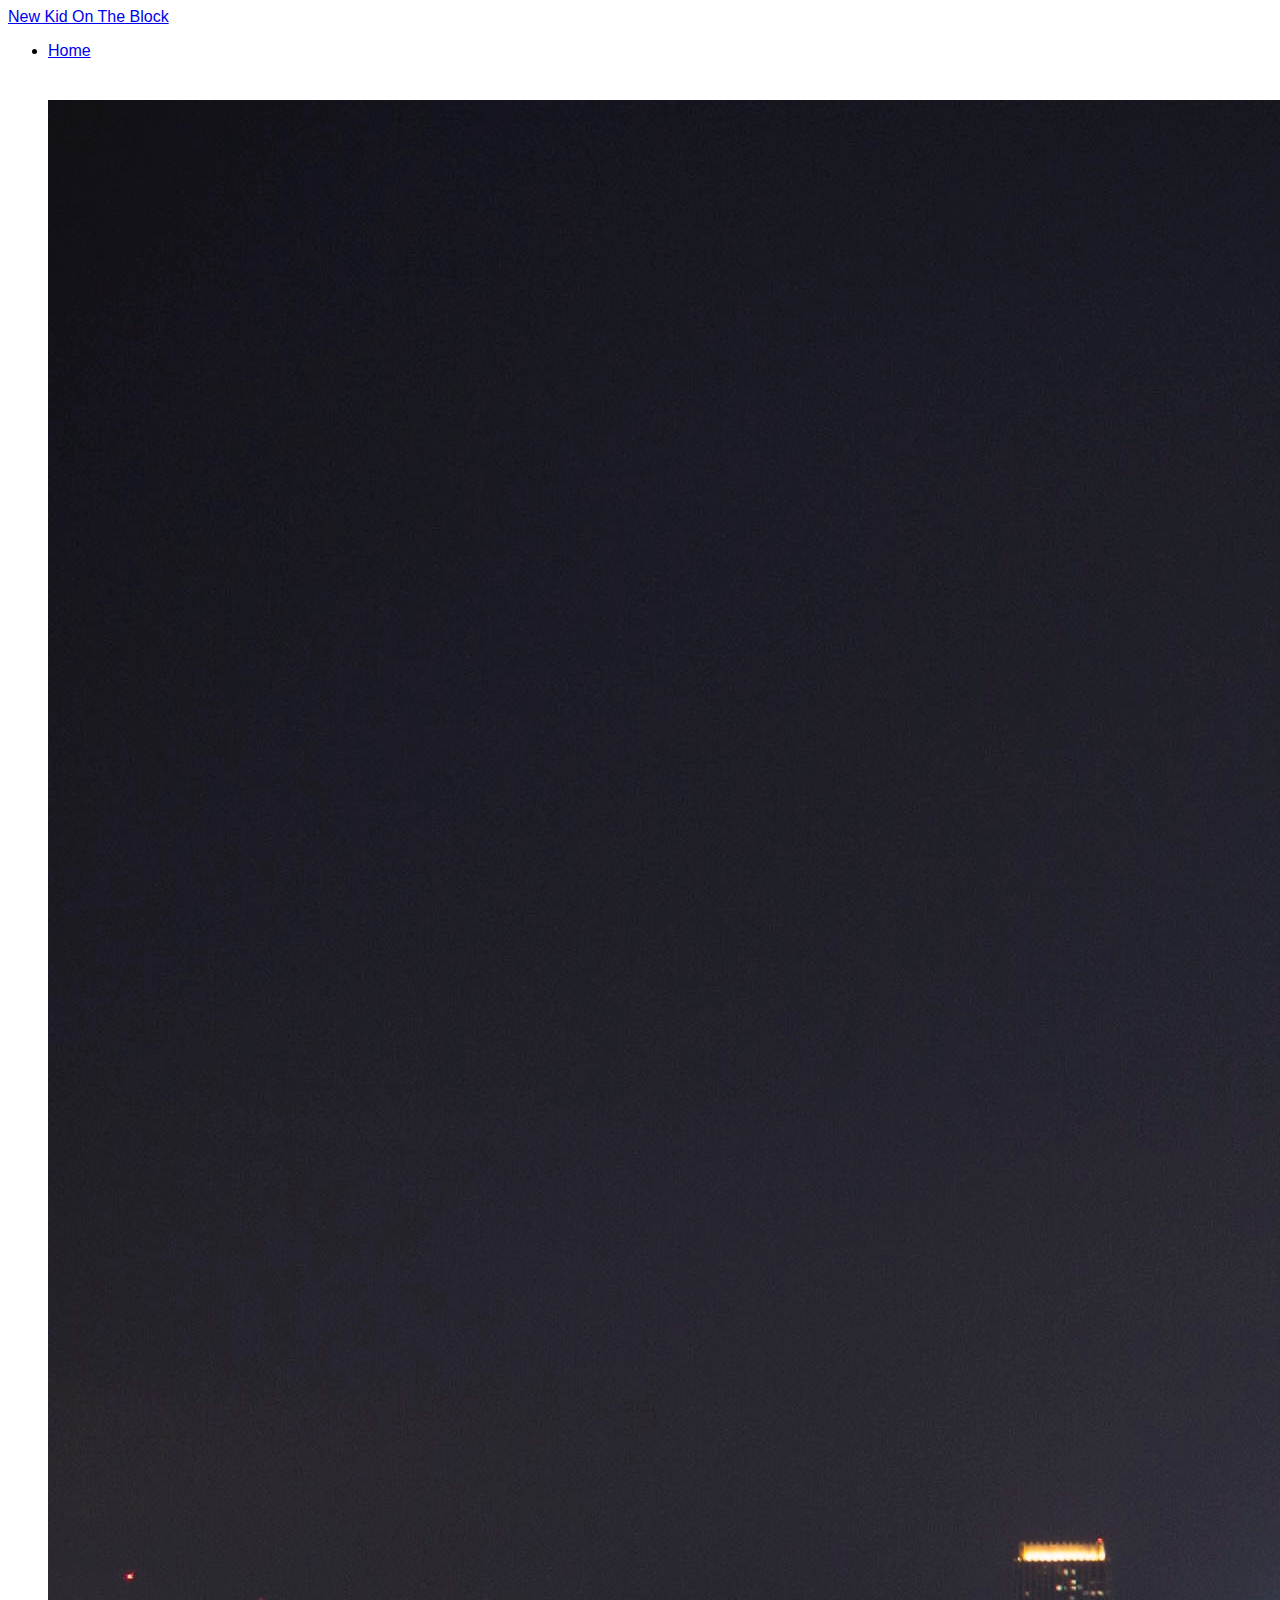
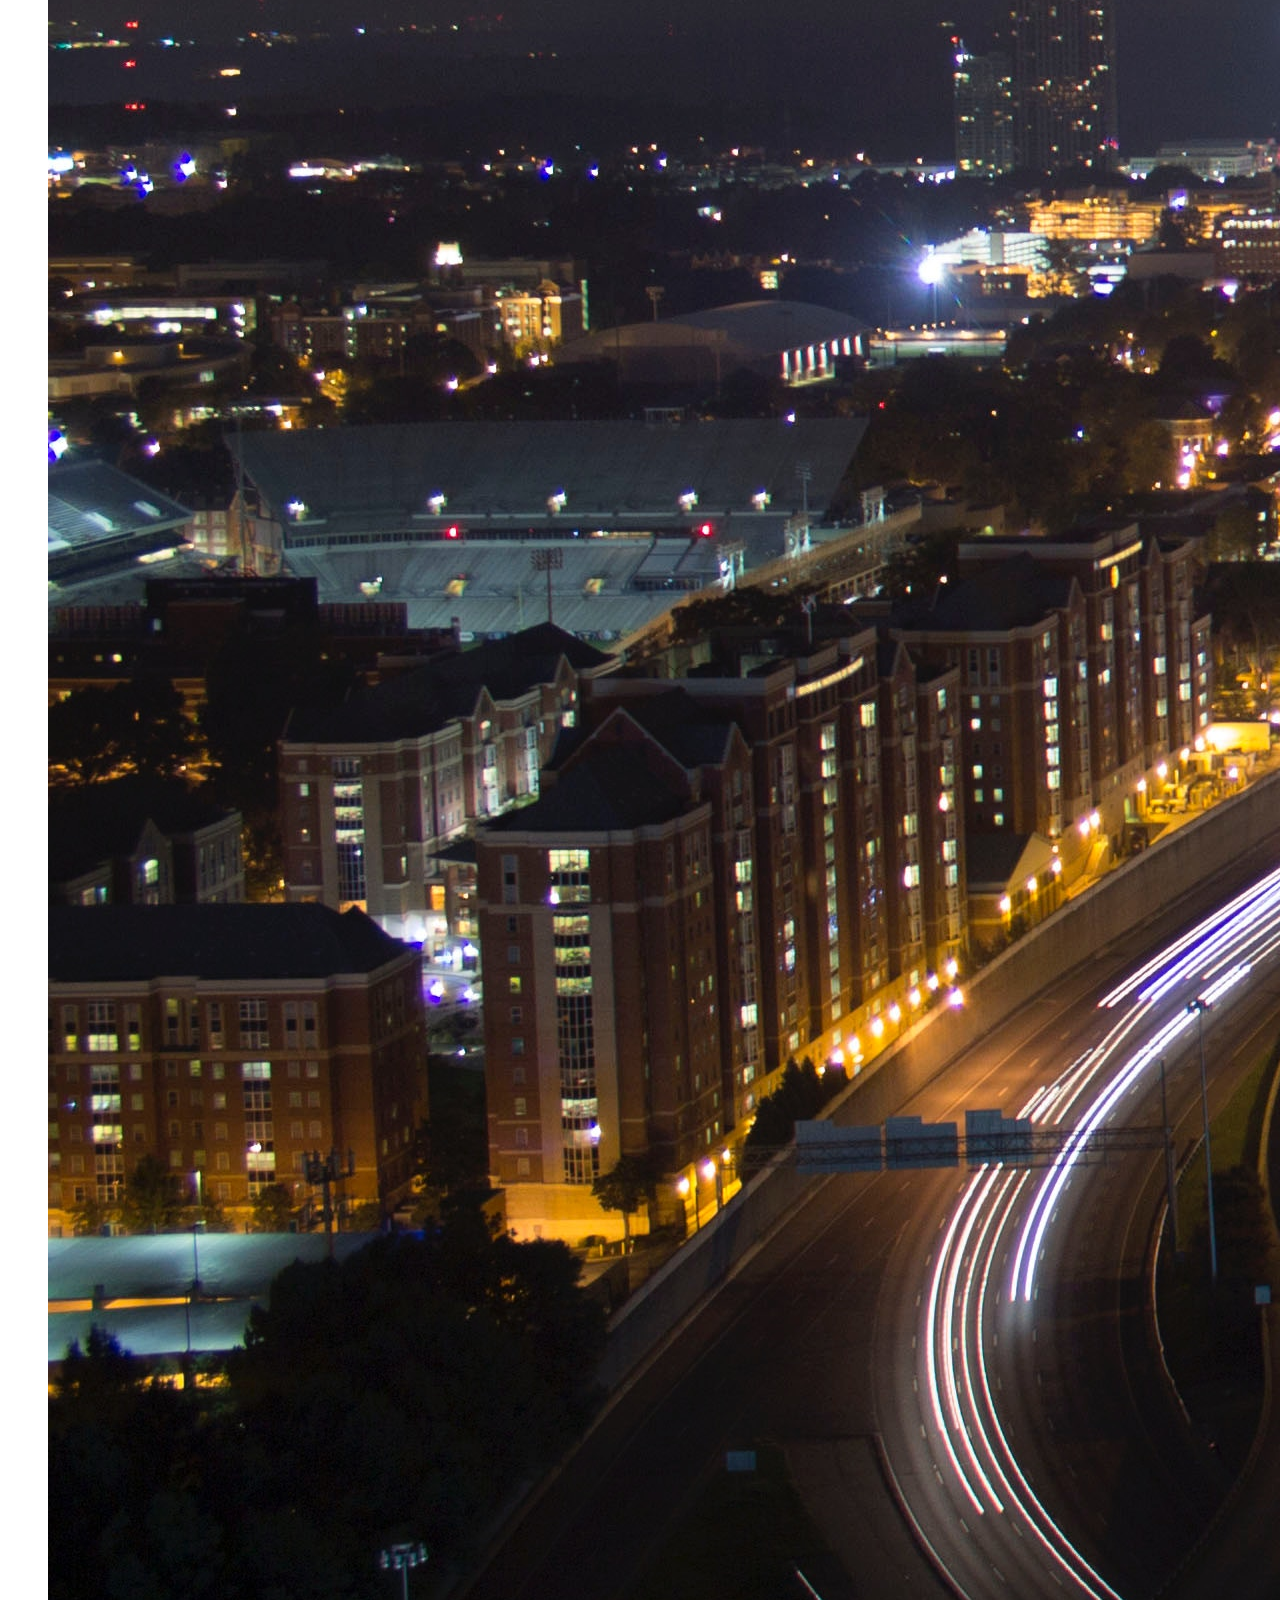
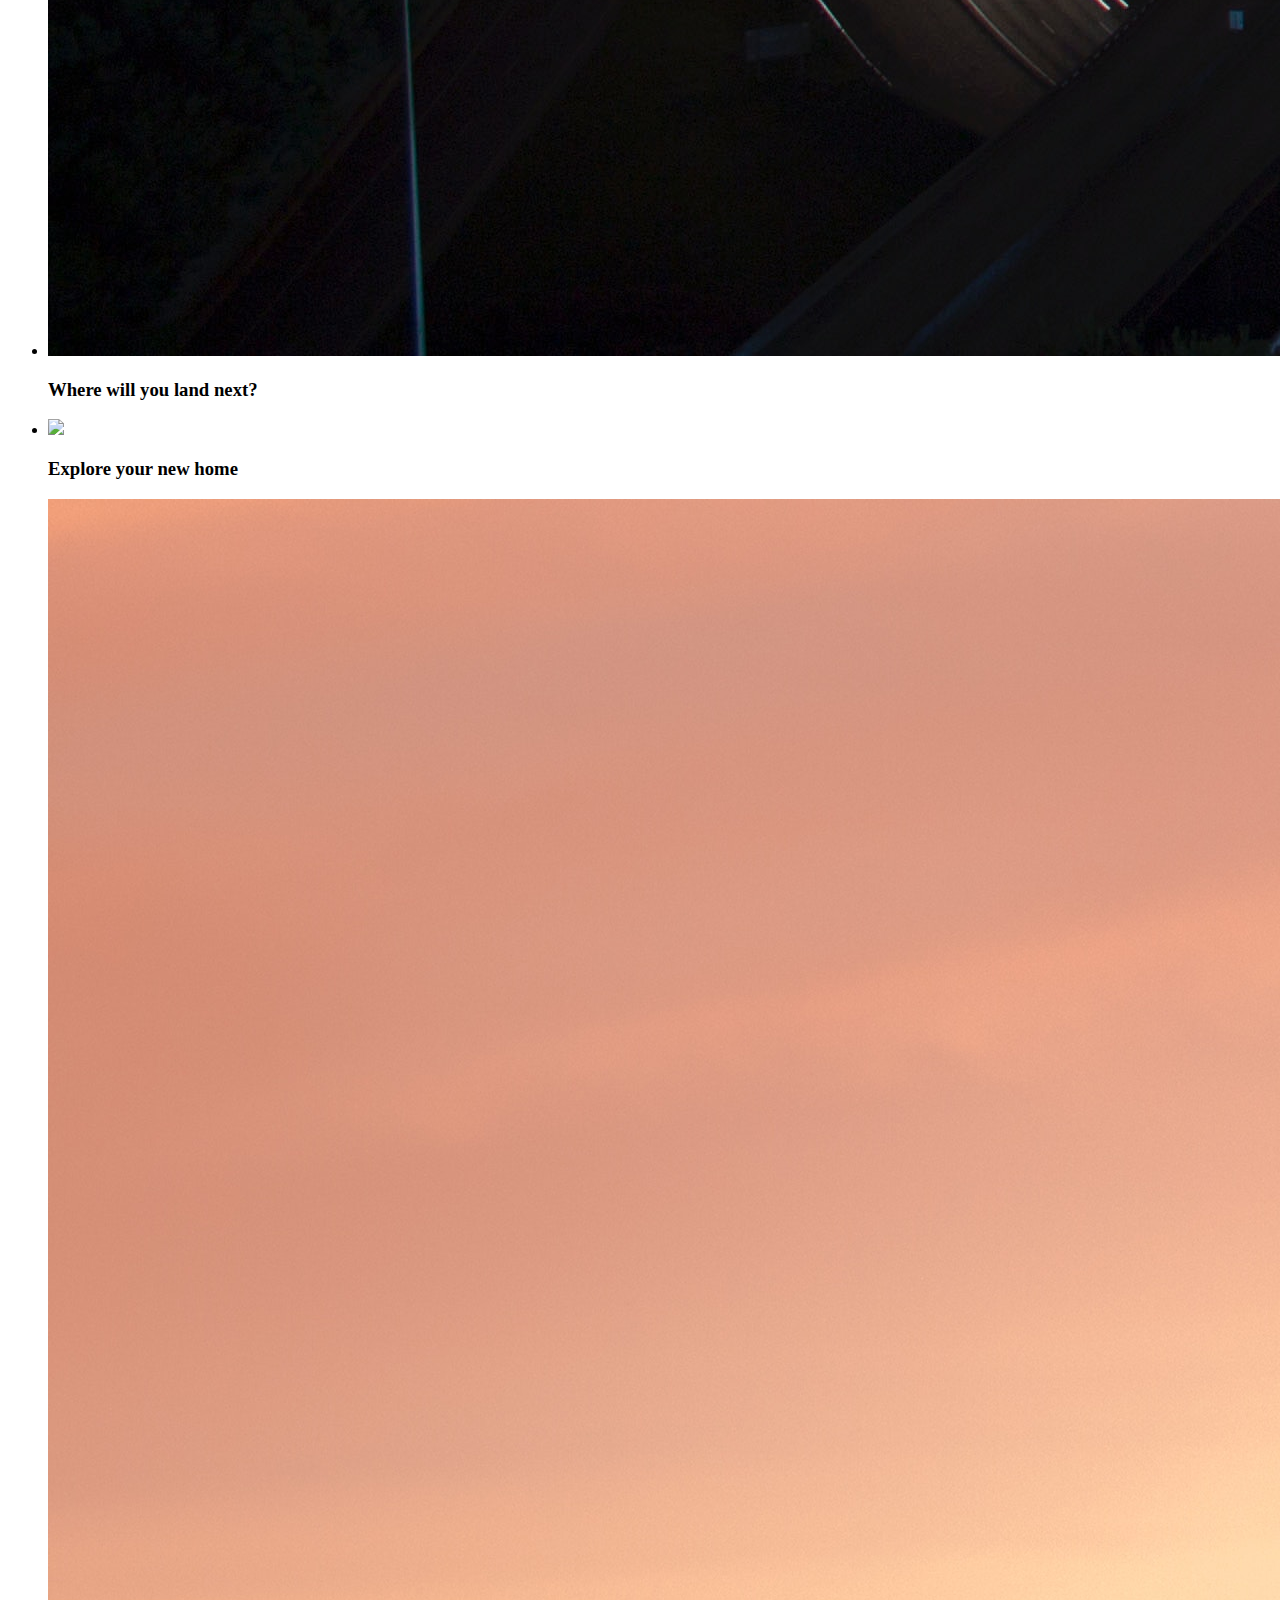
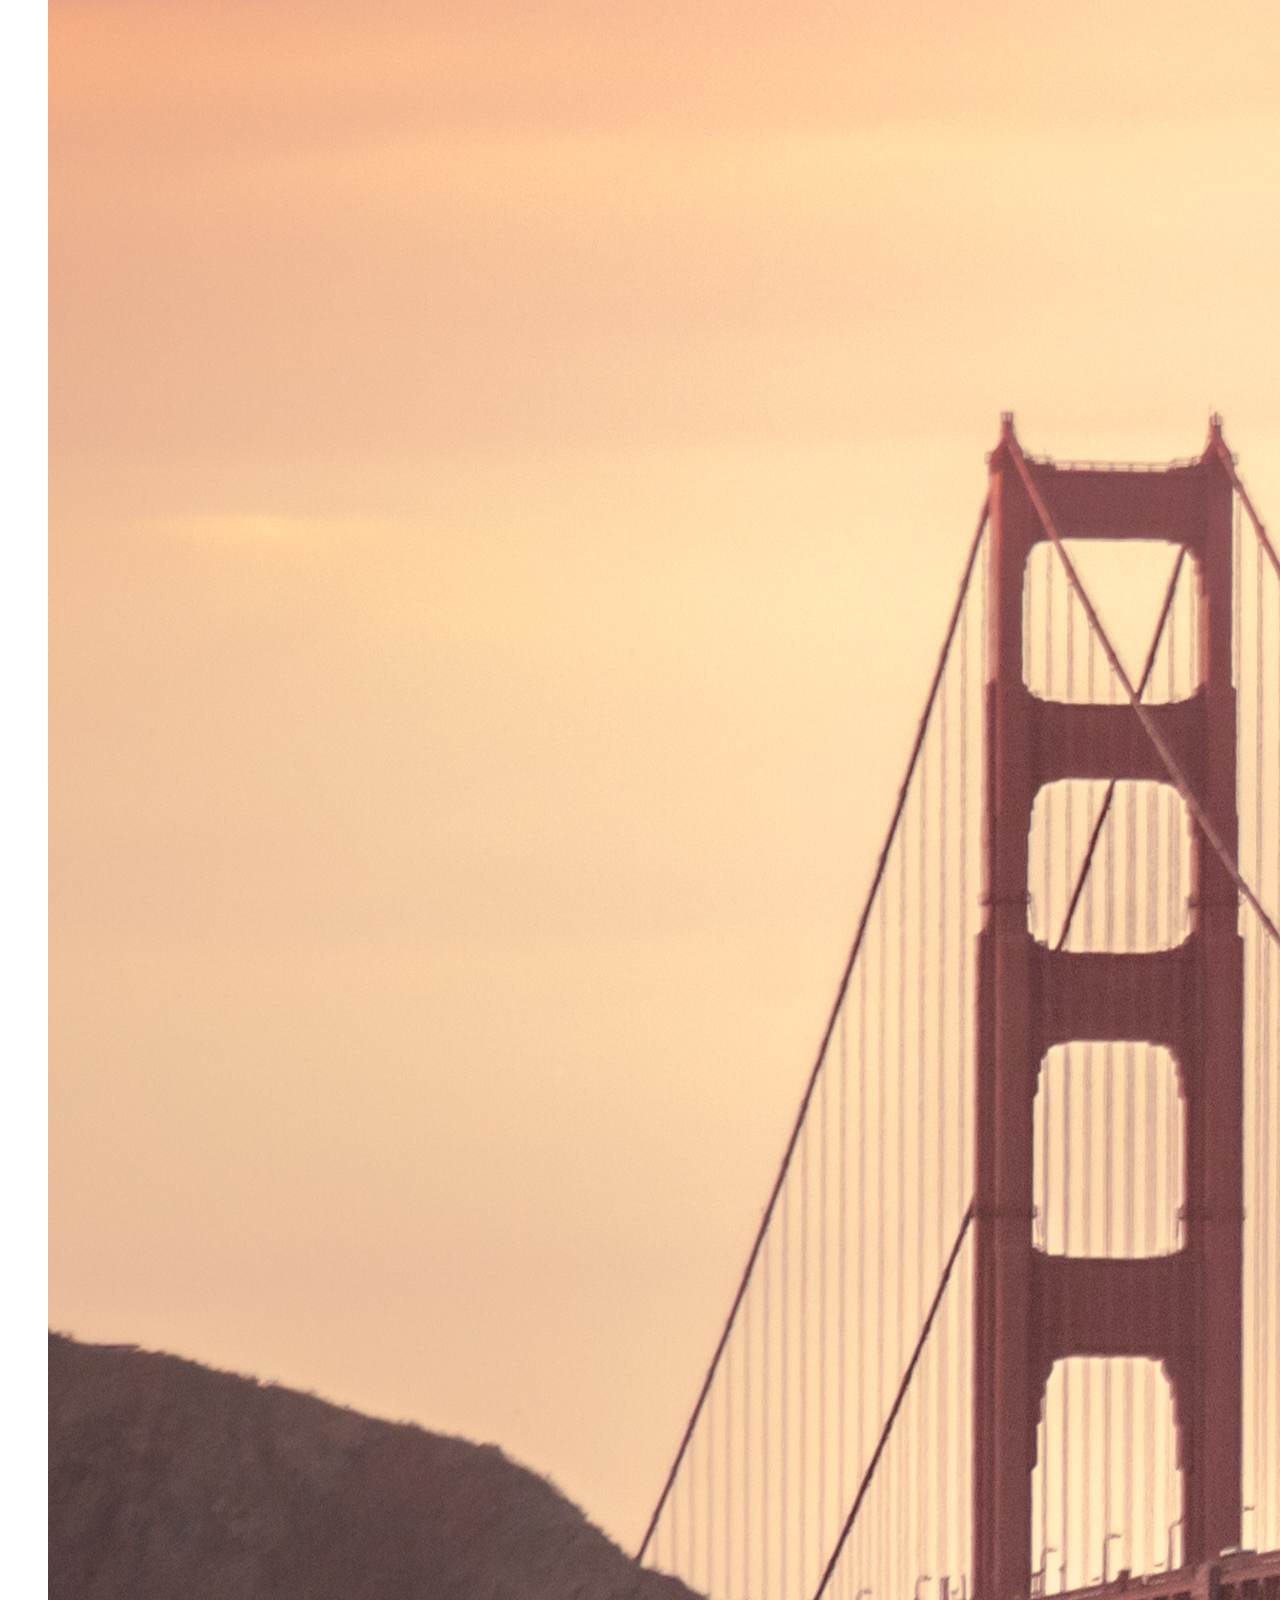
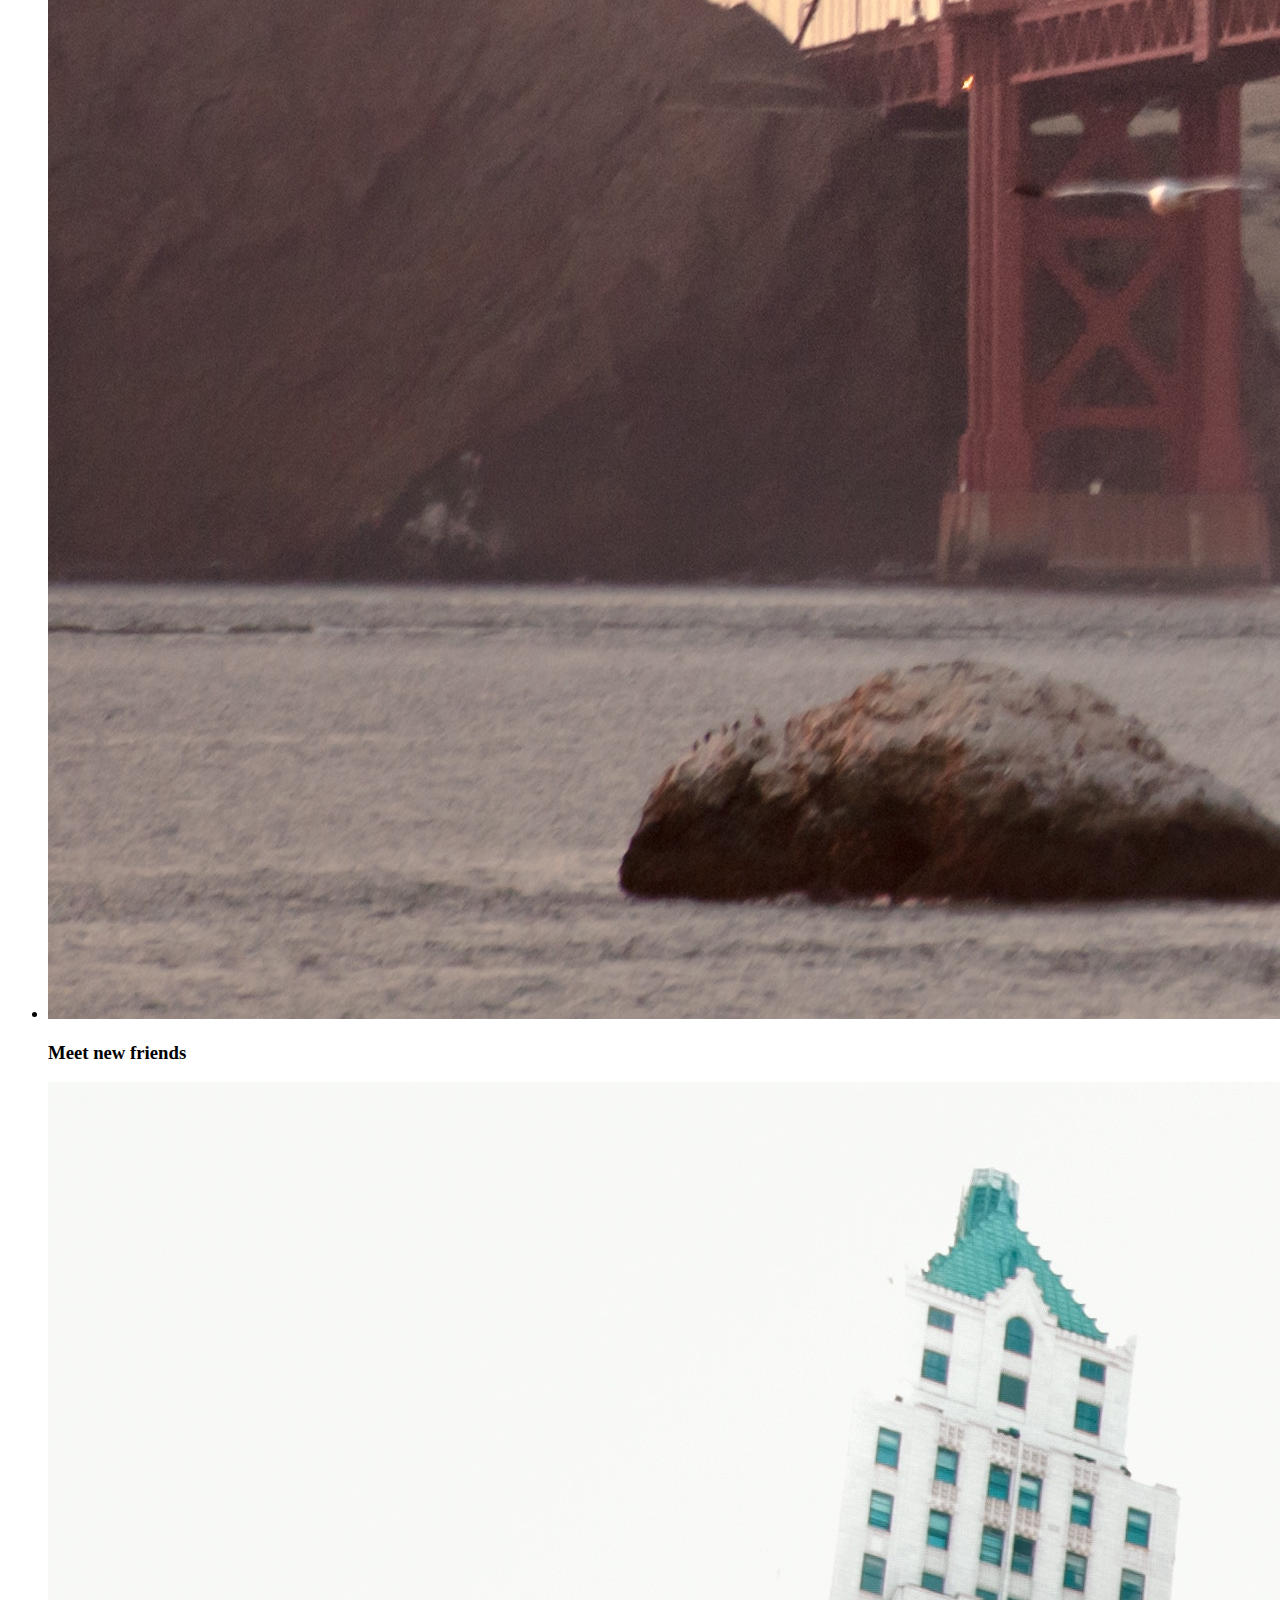
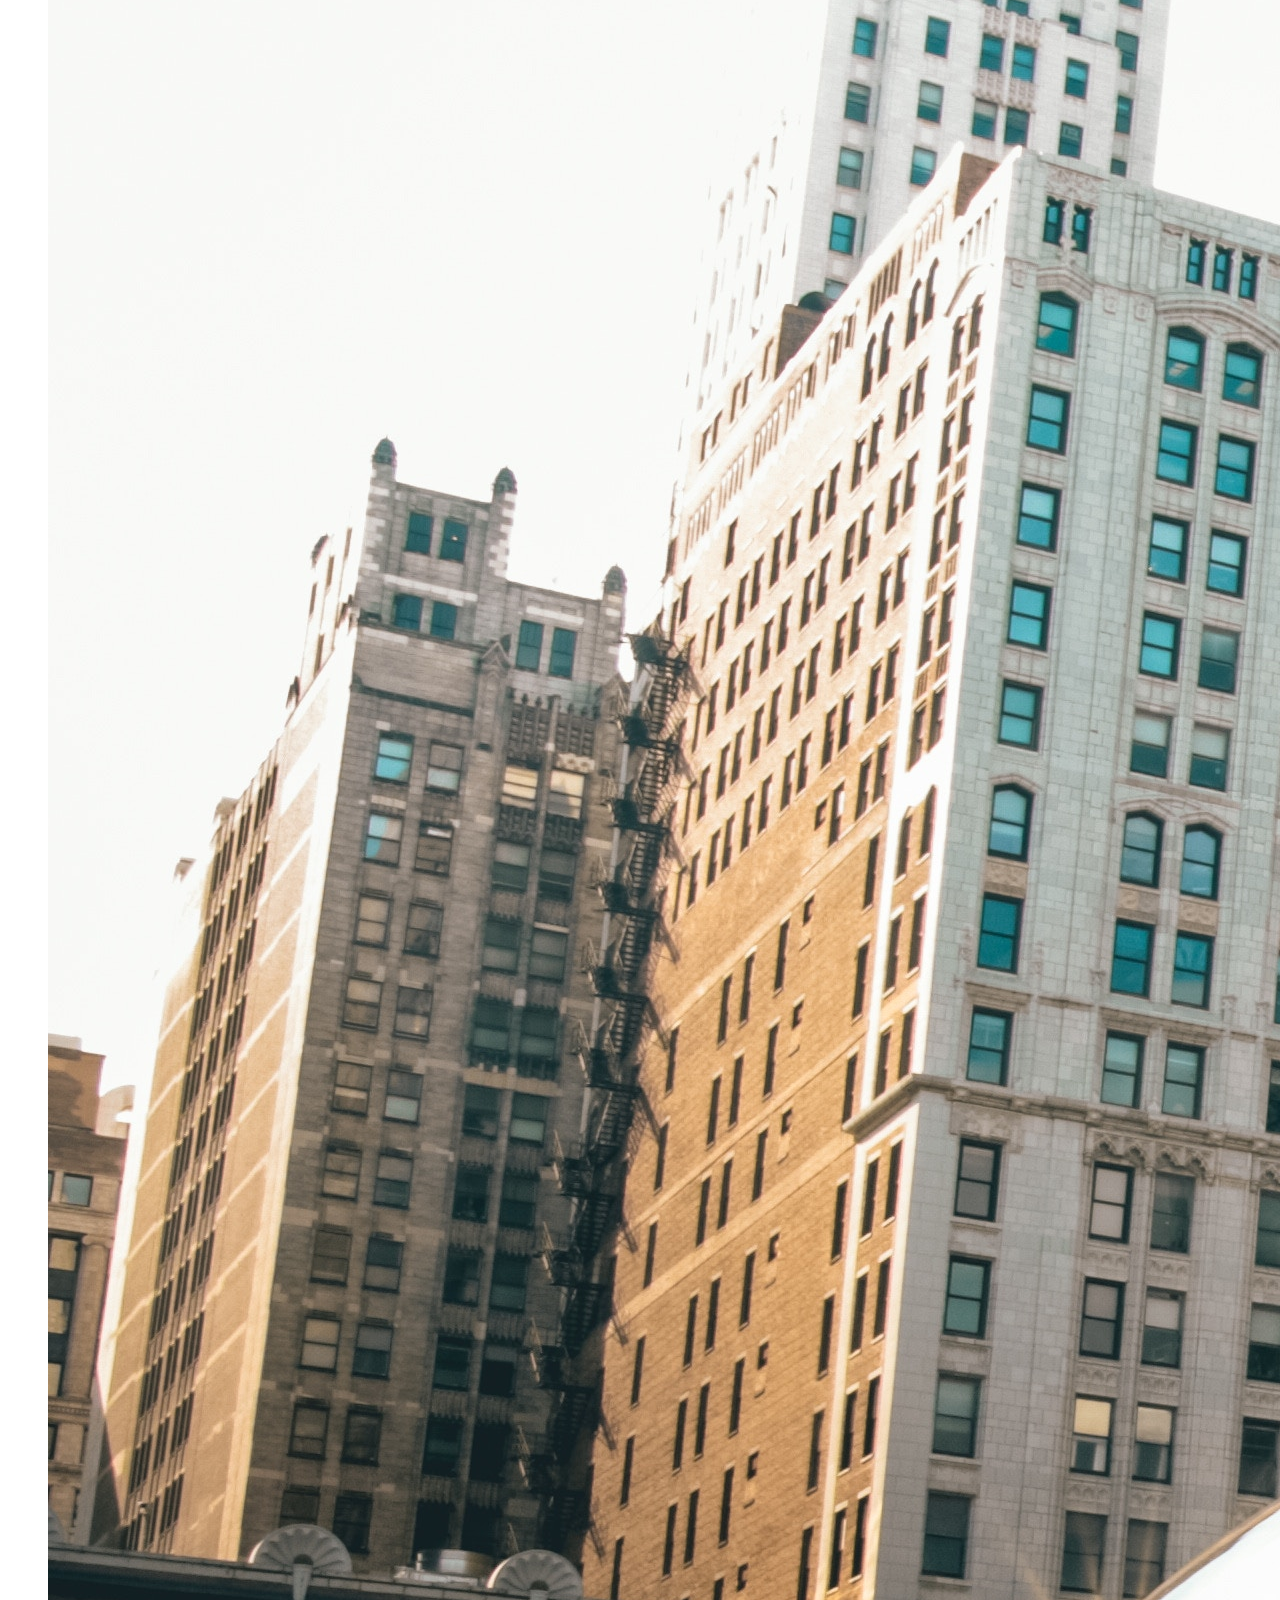
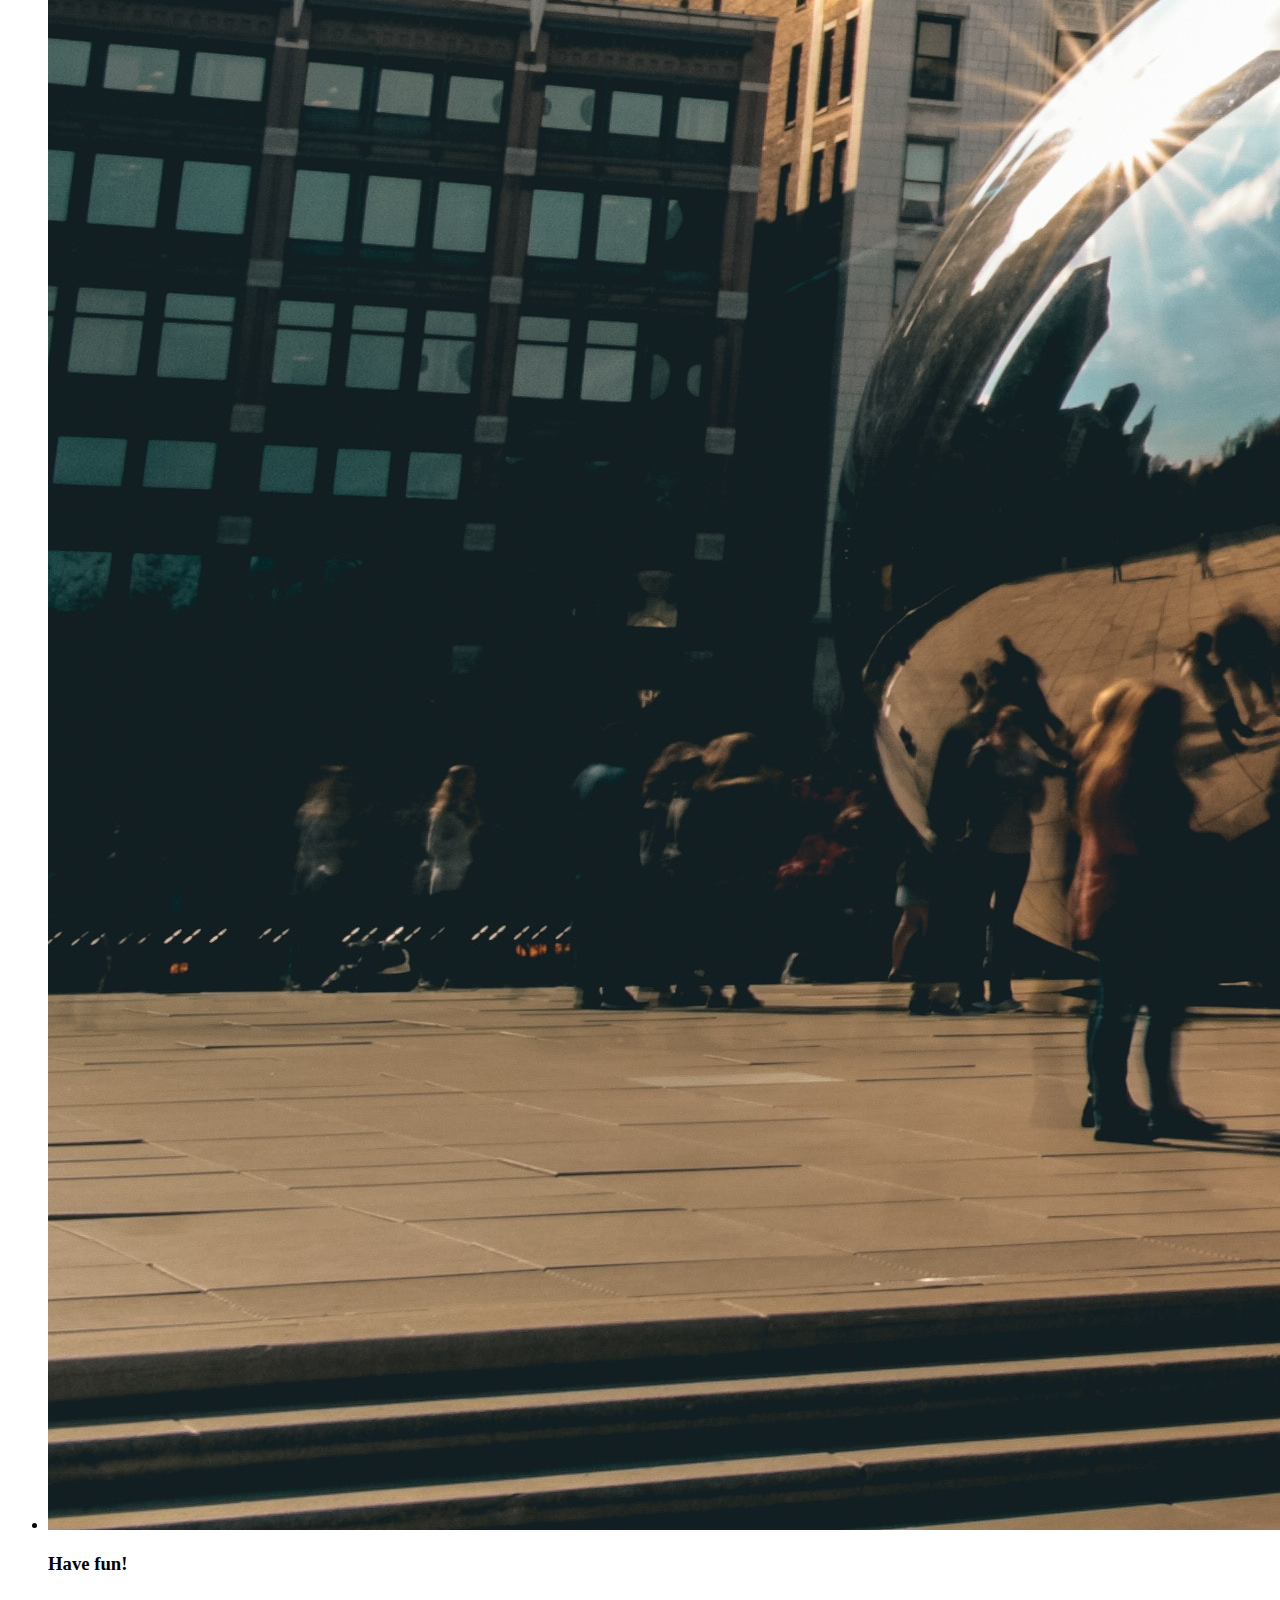
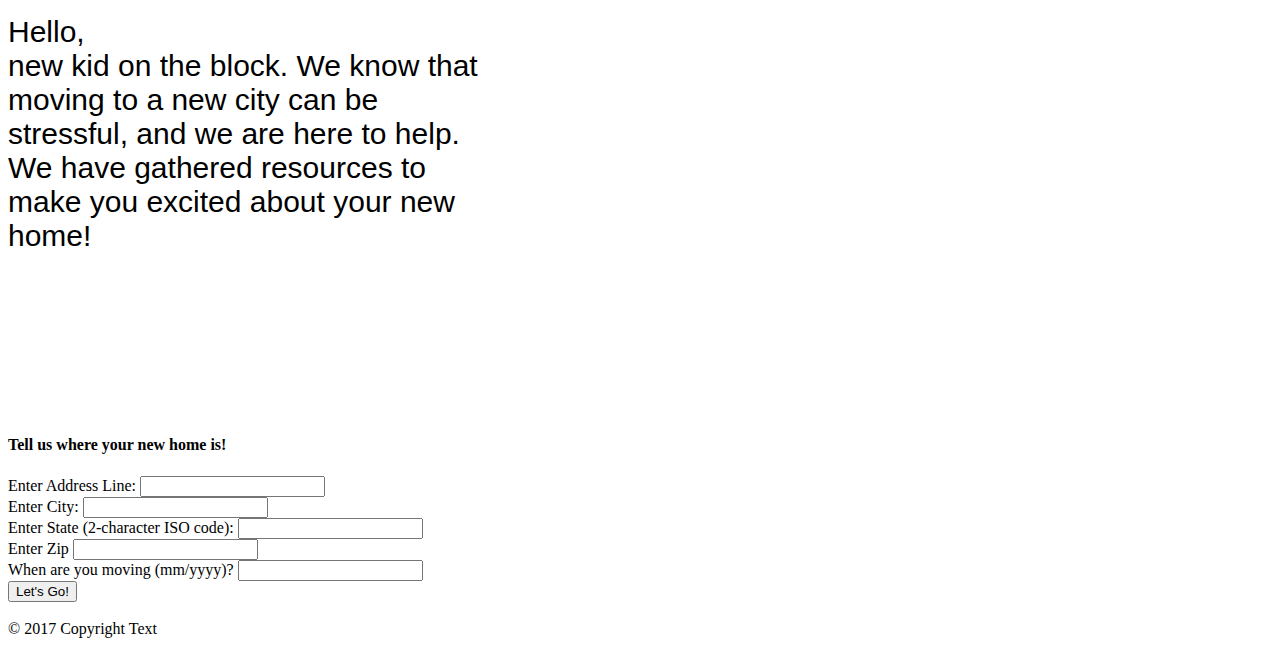
==== index.html @ 6aa993b6 "test" ====
<!DOCTYPE html>
<html>

<head>
    <title>New Kid on The Block</title>
    <meta name="viewport" content="width=device-width, initial-scale=1" />
    <link rel="stylesheet" href="https://cdnjs.cloudflare.com/ajax/libs/materialize/0.100.2/css/materialize.min.css">

    <link type="text/css" rel="stylesheet" href="style.css">
</head>

<body>
    
    <nav>
        <div class="nav-wrapper">
            <a href="#" class="brand-logo center">New Kid On The Block<span id="putCity"></span></a>
            <ul id="nav-mobile" class="right hide-on-med-and-down">
              <li><a href="#">Home</a></li>
            </ul>
        </div>
    </nav>
    <div class="container">
        <div class="row">
            <div class="col s6">
                <div class="slider">
                    <ul class="slides">
                        <li>
                            <img class="responsive-img" src="images/image3.jpg">
                            <div class="caption center-align">
                                <h3>Where will you land next?</h3>
                            </div>
                        </li>
                        <li>
                            <img class="responsive-img" src="images/image2.jpg">
                            <div class="caption left-align">
                                <h3>Explore your new home</h3>
                            </div>
                        </li>
                        <li>
                            <img class="responsive-img" src="images/image1.jpg">
                            <div class="caption right-align">
                                <h3>Meet new friends</h3>
                            </div>
                        </li>
                        <li>
                            <img class="responsive-img" src="images/image4.jpg">
                            <div class="caption center-align">
                                <h3>Have fun!</h3>
                            </div>
                        </li>
                    </ul>
                </div>
            </div>
            <div class="row">
                <div class="col s6">
                    <div class="card-panel grey">
                        <span class="white-text">Hello,<br>new kid on the block. We know that moving to a new city can be stressful, and we are here to help. We have gathered resources to make you excited about your new home!
                        </span>
                    </div>
                </div>
            </div>
        </div>

        <div class="row">
              <div class="col s12  card grey lighten-3">
                  <h4 class="center-align">Tell us where your new home is!</h4>
                  <div class="input-field col s6">
                      <label for="address-input">Enter Address Line: </label>
                      <input class="form-control" id="address-input" type="text" required>
                  </div>
                  <div class="input-field col s6">
                      <label for="city-input">Enter City: </label>
                      <input class="form-control" id="city-input" type="text" required>
                  </div>
                <div class="input-field col s6">
                  <label for="state-input">Enter State (2-character ISO code): </label>
                  <input class="form-control" id="state-input" type="text" required>
                </div>
                <div class="input-field col s6">
                  <label for="zip-input">Enter Zip </label>
                  <input class="form-control" id="zip-input" type="text" required>
                </div>
                  <div class="input-field col s6">
                      <label for="date-input">When are you moving (mm/yyyy)? </label>
                      <input class="form-control" id="date-input" type="text">
                  </div>
                    <!-- <button class="waves-effect waves-light btn center-align" id="letsGo" type="submit">Let's Go!</button> -->
                  <div class="col s12 center-align section">
                    <button class="btn waves-effect waves-light" id="letsGo" type="submit" name="action">Let's Go!<!-- <i class="material-icons right"></i> -->
                    </button>
                  </div>
                  <div class="col s6">
                    <br>

                  </div>
          </div>
        </div>


        <!-- <div class="row">
            <div class="col s12">
              <div class="row">
                <form>
                    <div class="form-group col s6">
                        <label for="city-input">Enter City </label>
                        <input class="form-control" id="city-input" type="text" required>
                    </div>
                    <div class="form-group col s6">
                        <label for="month-input">Enter Month (Optional)</label>
                        <input class="form-control" id="month-input" type="month">
                    </div>
                </form>
              </div> -->

              <!-- <button class="btn btn-default" id="letsGo" type="submit">Let's Go!</button> -->
    </div>

    <footer>
        <div class="footer-copyright">
            <div class="container2">
                © 2017 Copyright Text
                <!-- <a class="grey-text text-lighten-4 right" href="#!">Link</a> -->
            </div>
        </div>
    </footer>
</body>
    <!-- jQuery is required by Materialize to function -->
<script src="https://cdnjs.cloudflare.com/ajax/libs/jquery/3.2.1/jquery.min.js"></script>
    <!--<script type="text/javascript" src="https://code.jquery.com/jquery-2.1.1.min.js"></script>-->
<script src="https://cdnjs.cloudflare.com/ajax/libs/materialize/0.100.2/js/materialize.min.js"></script>

    <script type="text/javascript" src ="userForm.js">


    //custom JS code
    </script>


</html>
---- style.css ----
.slider {
	margin-top: 40px;
}
.brand-logo {
	font-family: "Comic Sans MS", cursive, sans-serif;
	
}
 a {
 font-family: "Comic Sans MS", cursive, sans-serif;
 }

.card-panel {
	margin-top: 40px;
	width: 485.75px;
	height: 400px;

}

.white-text {
	font-family: 'Avenir Next', 'AvenirNextLTW01-Regular', 'Avenir Next W01 Light', Helvetica, sans-serif;
	font-size: 30px;
	text-align: justify;
}

.btn {
	text-align: center;
}

.responsive-image{

	height:200px;
}
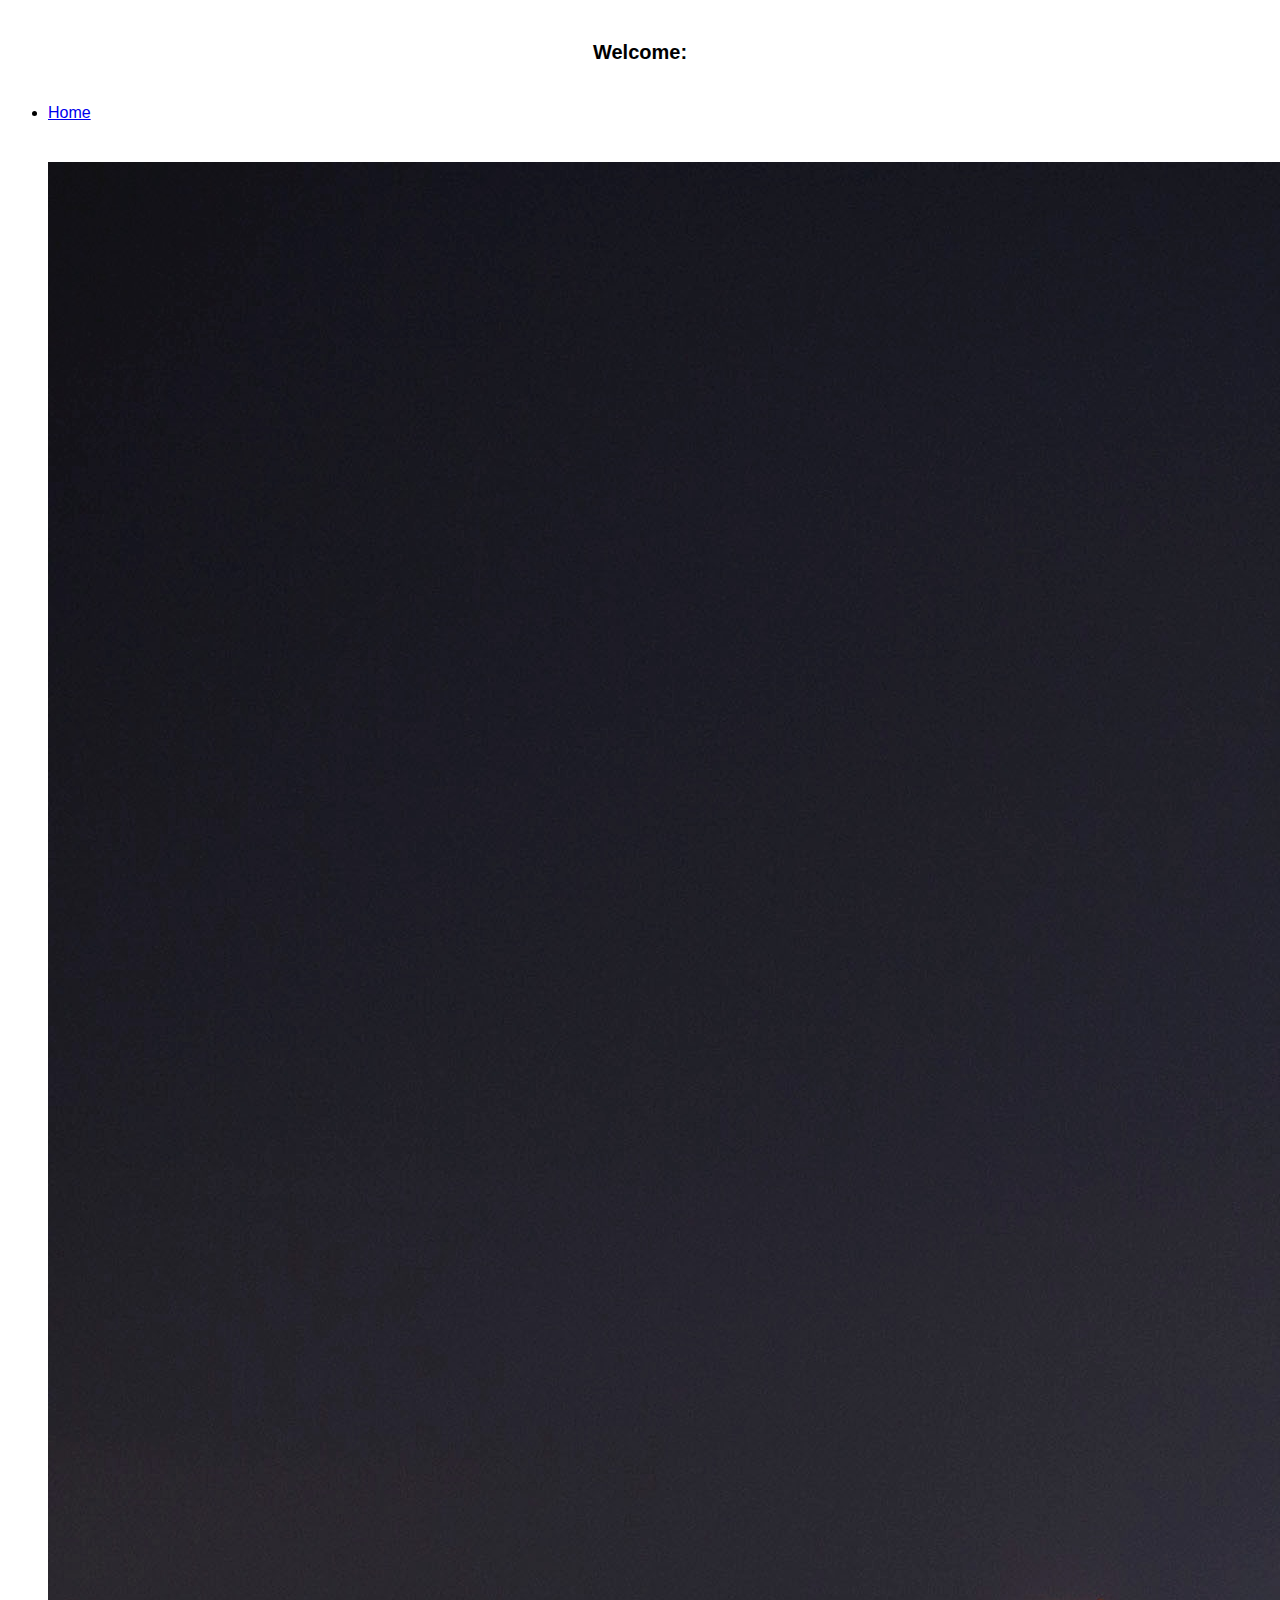
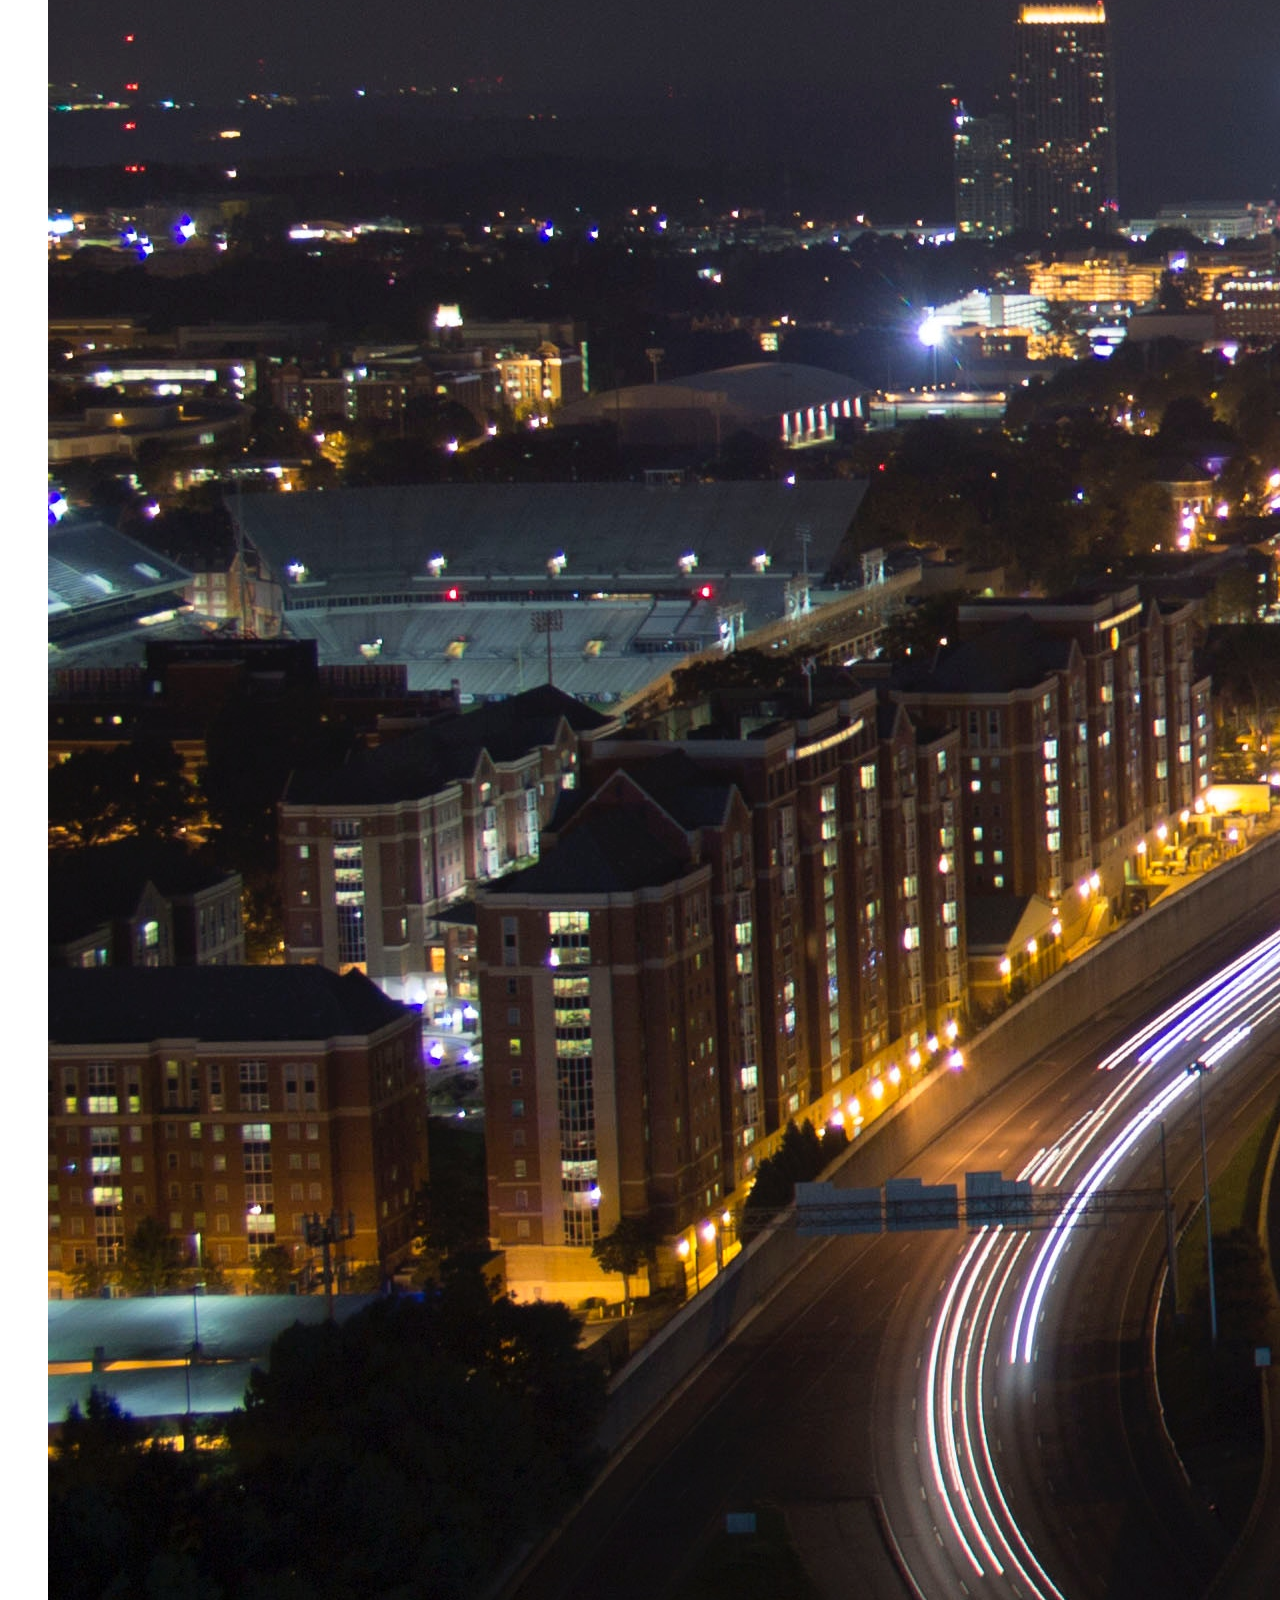
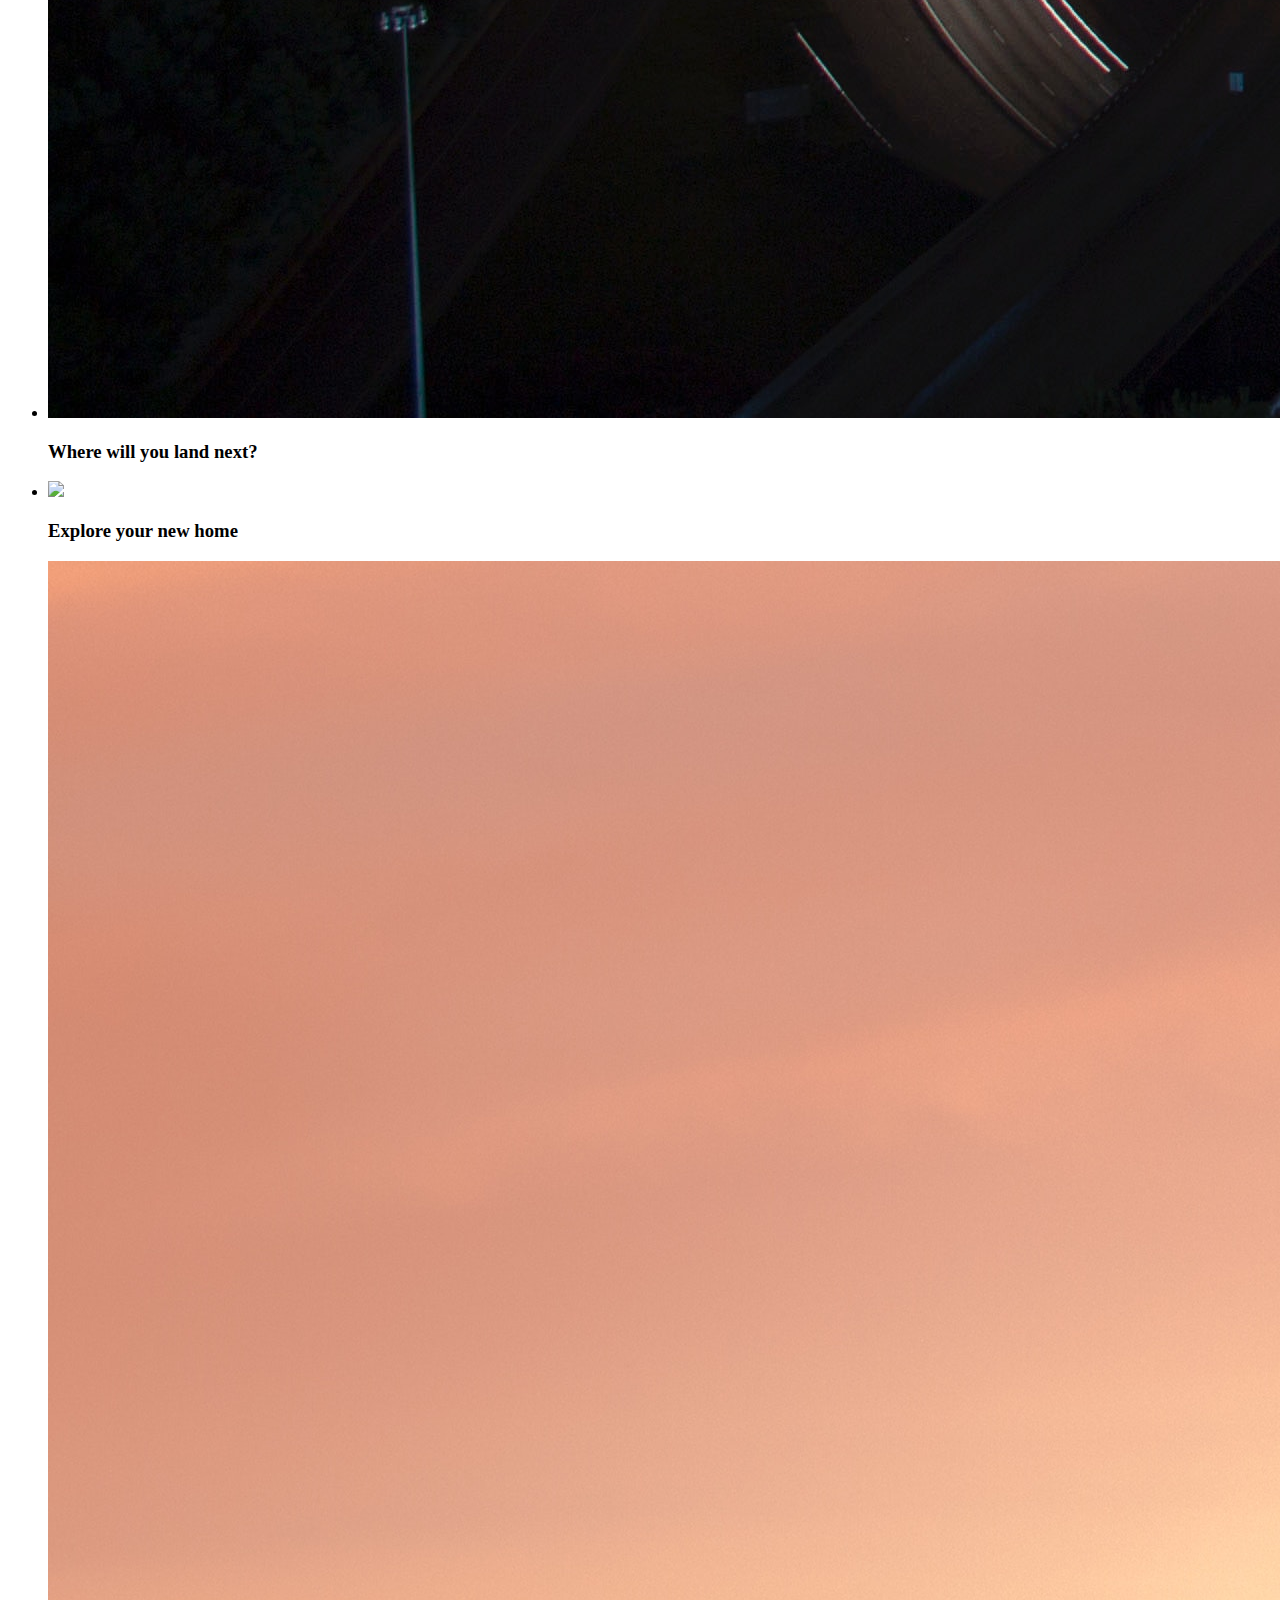
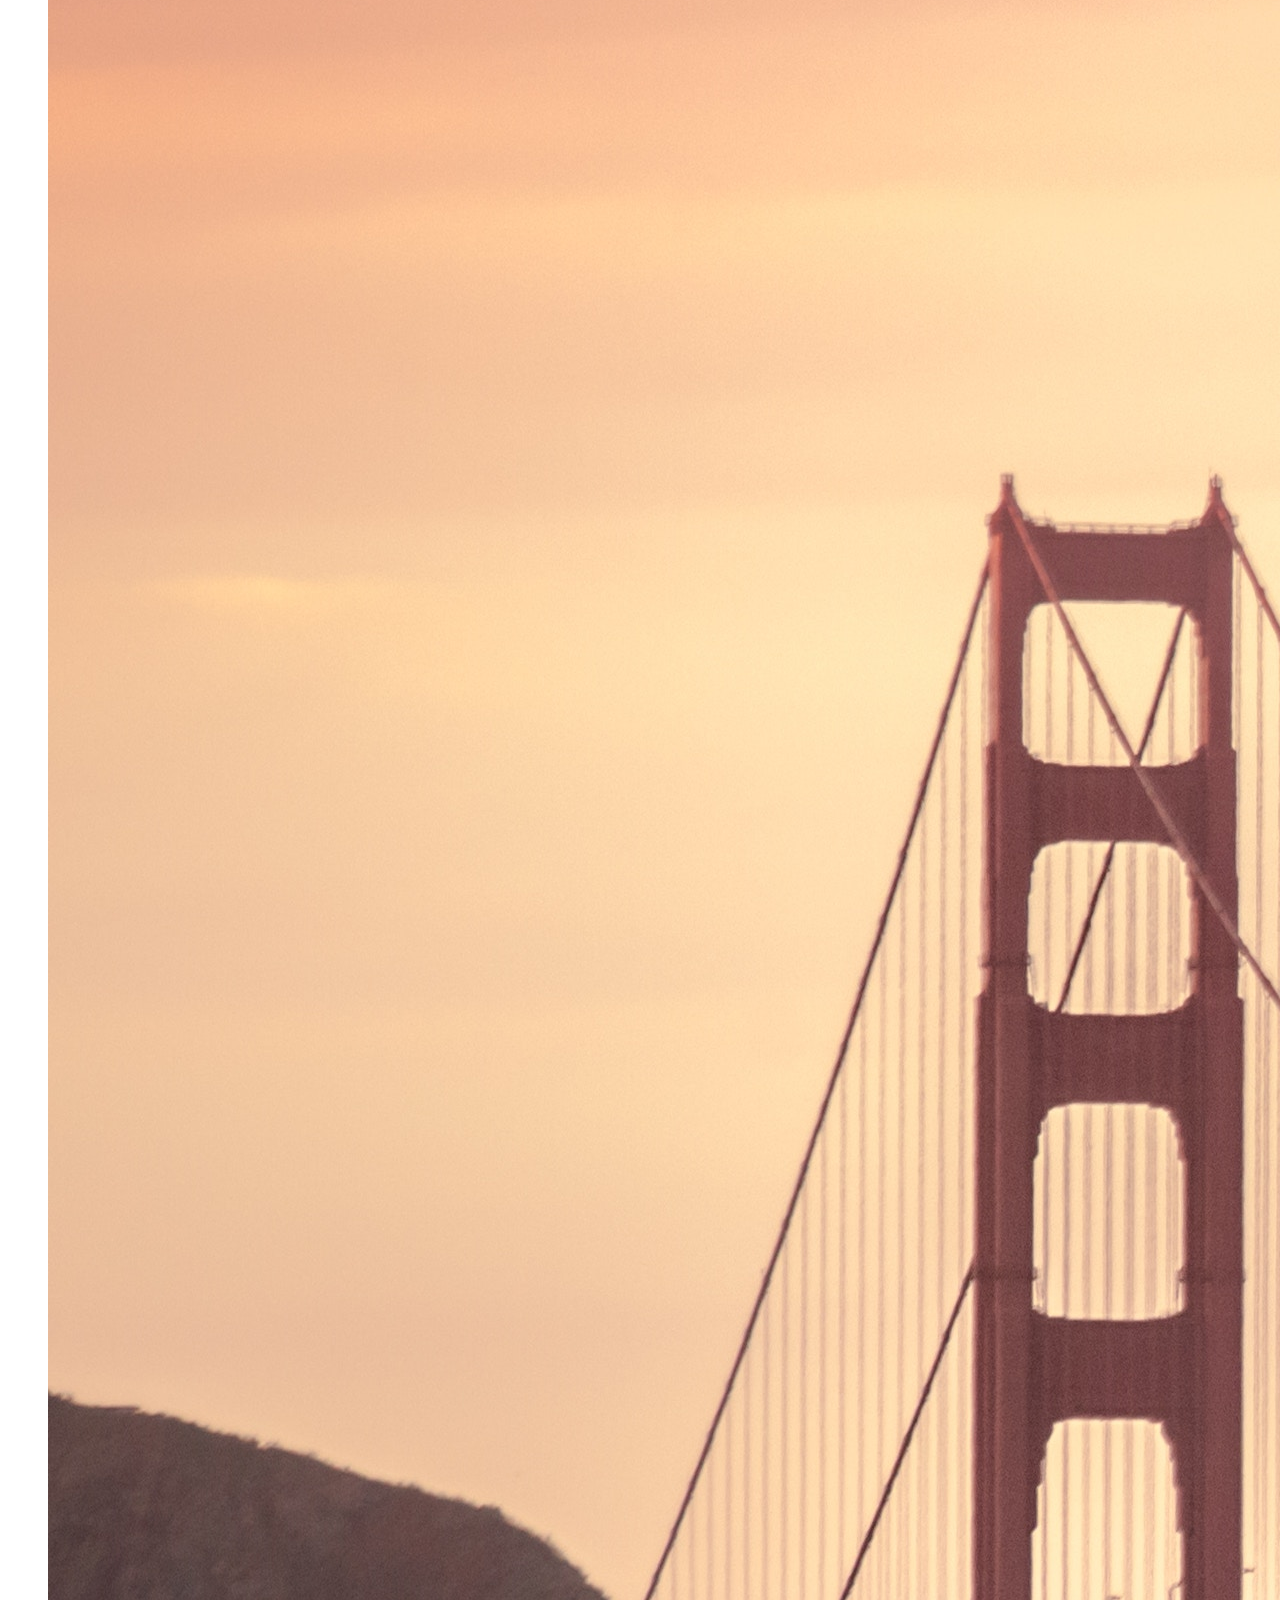
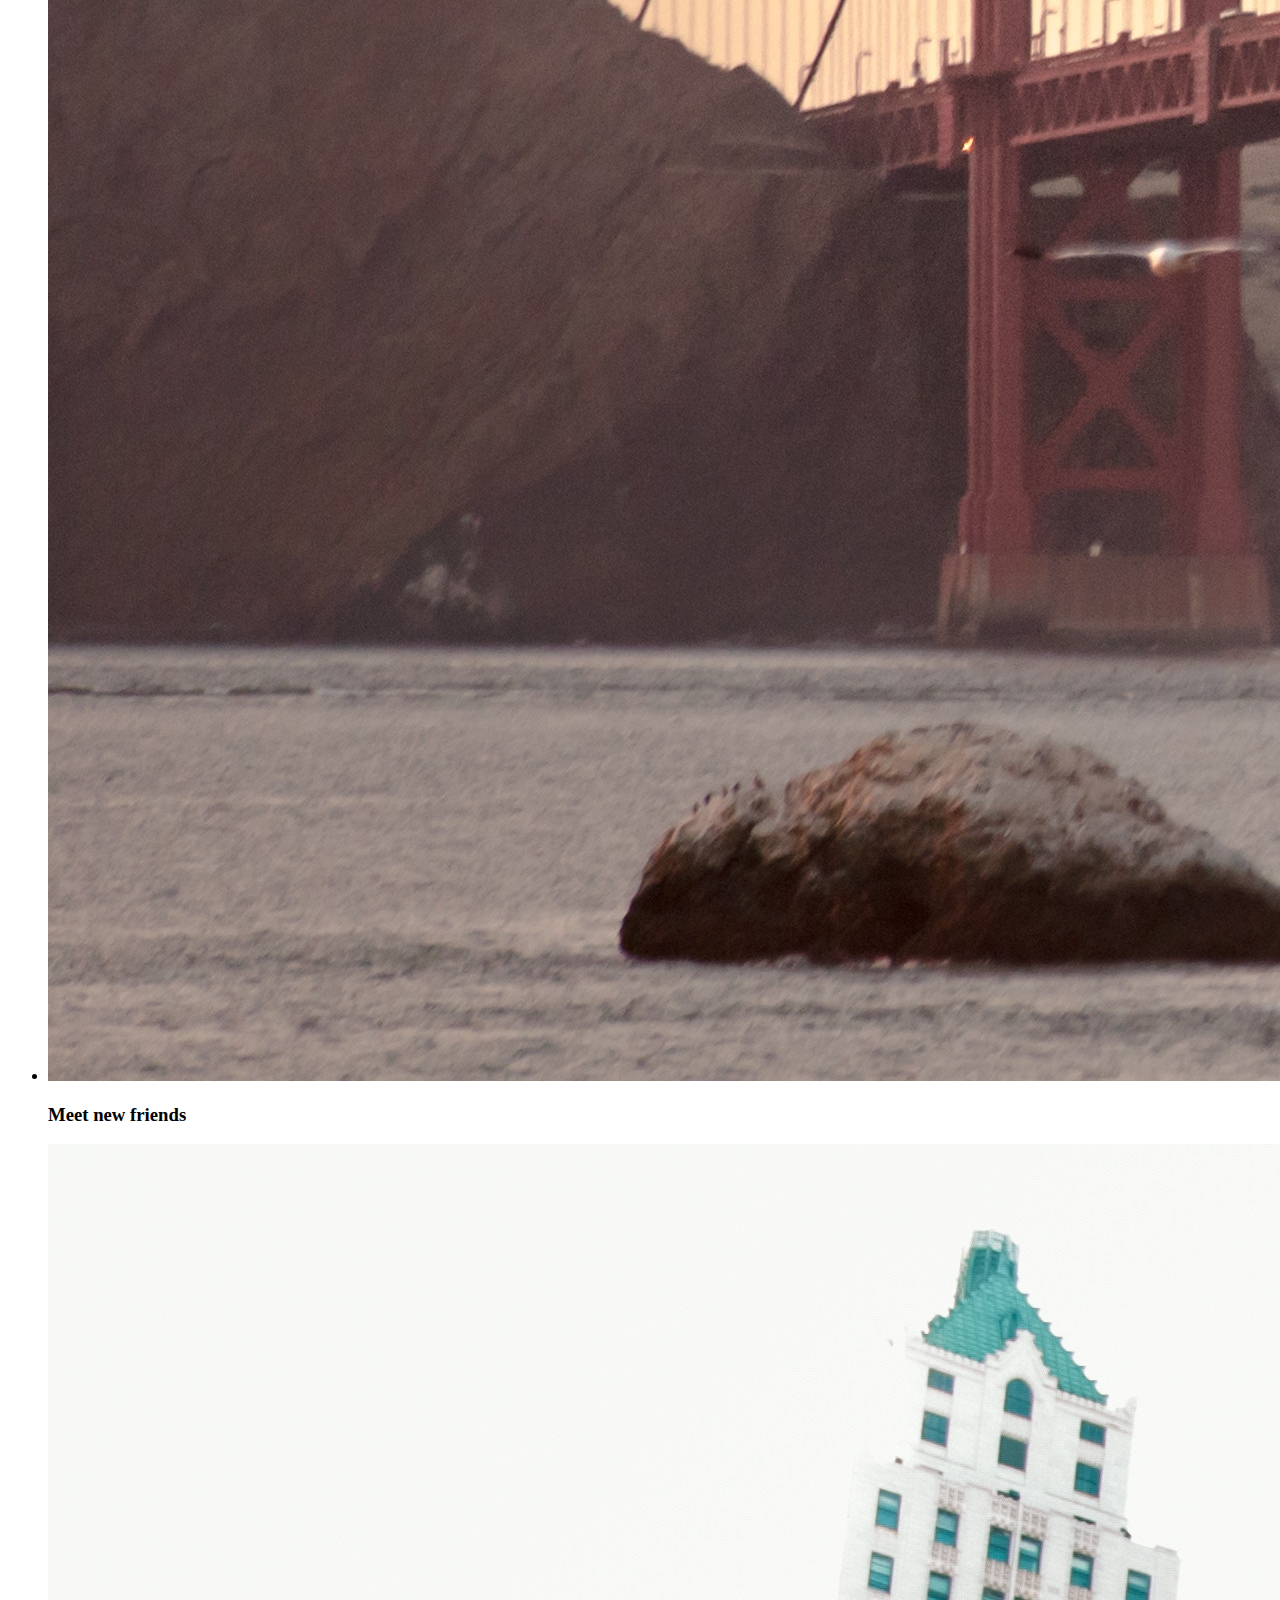
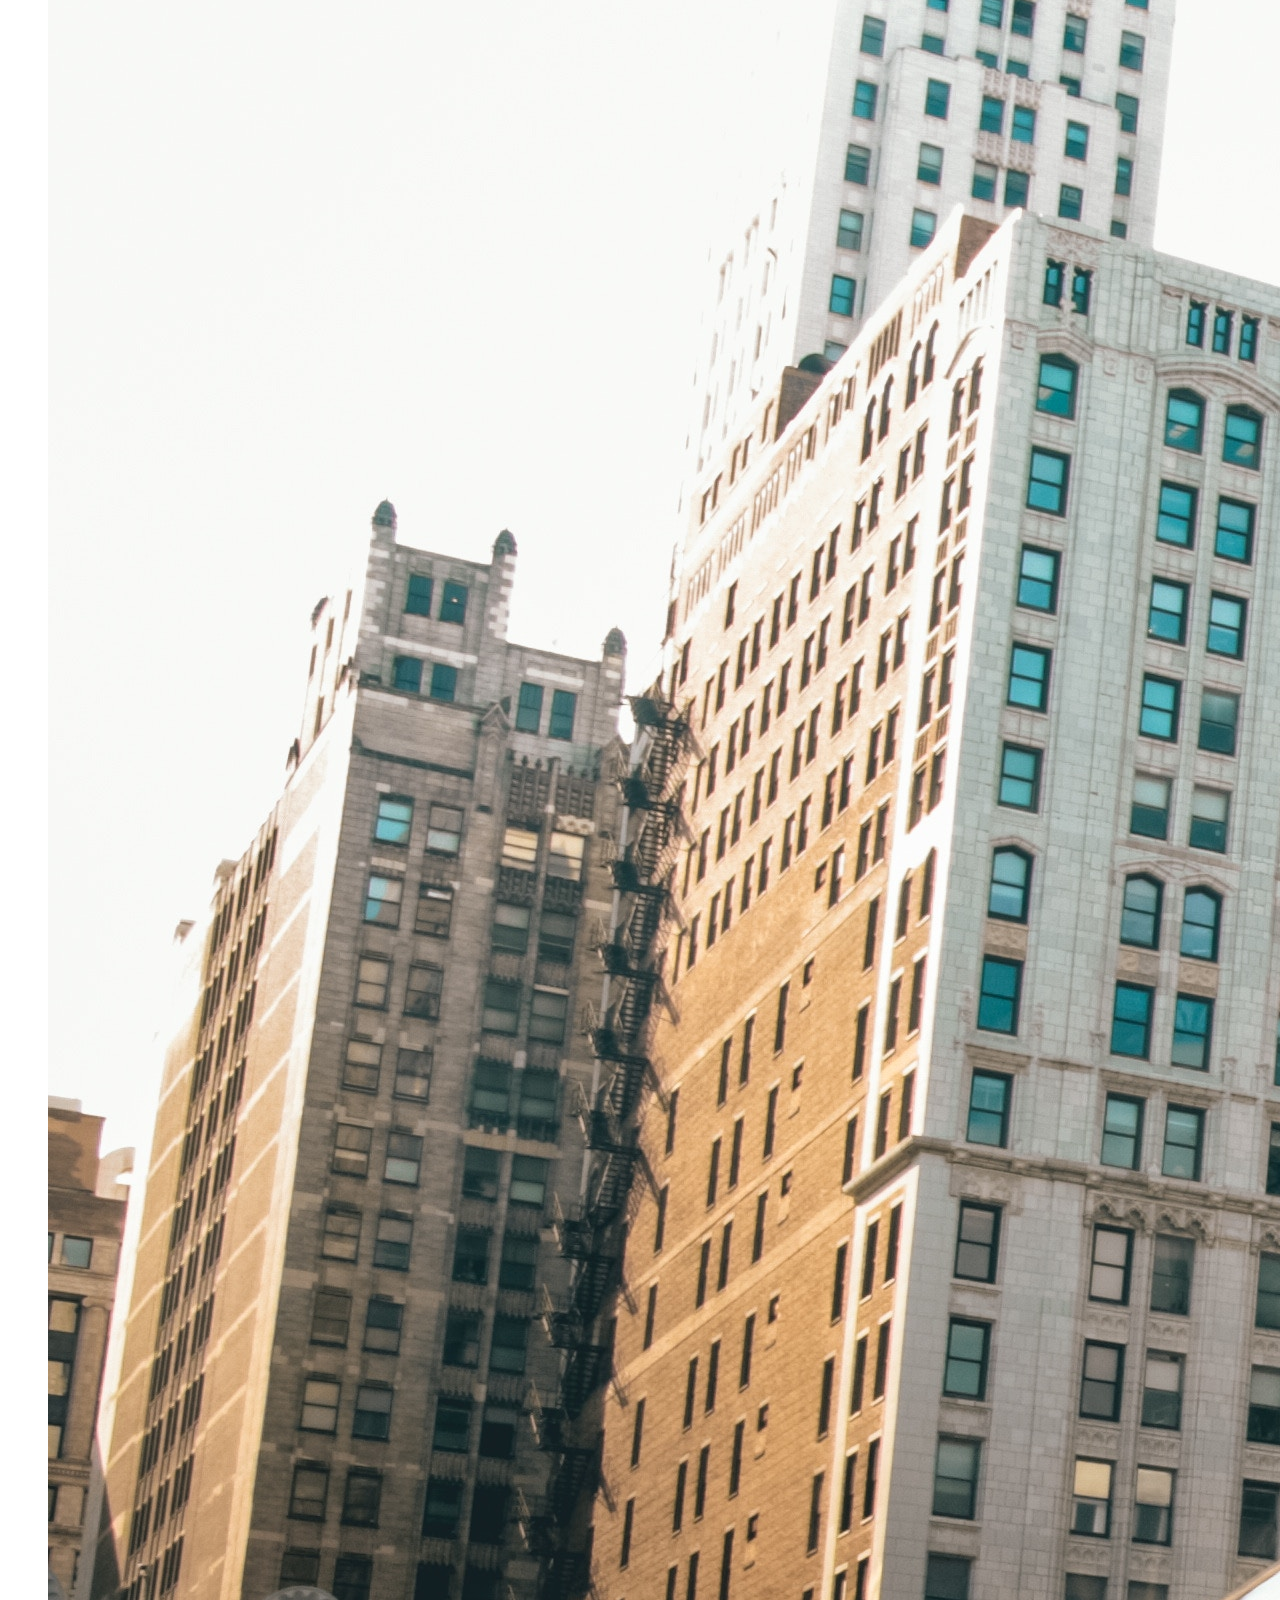
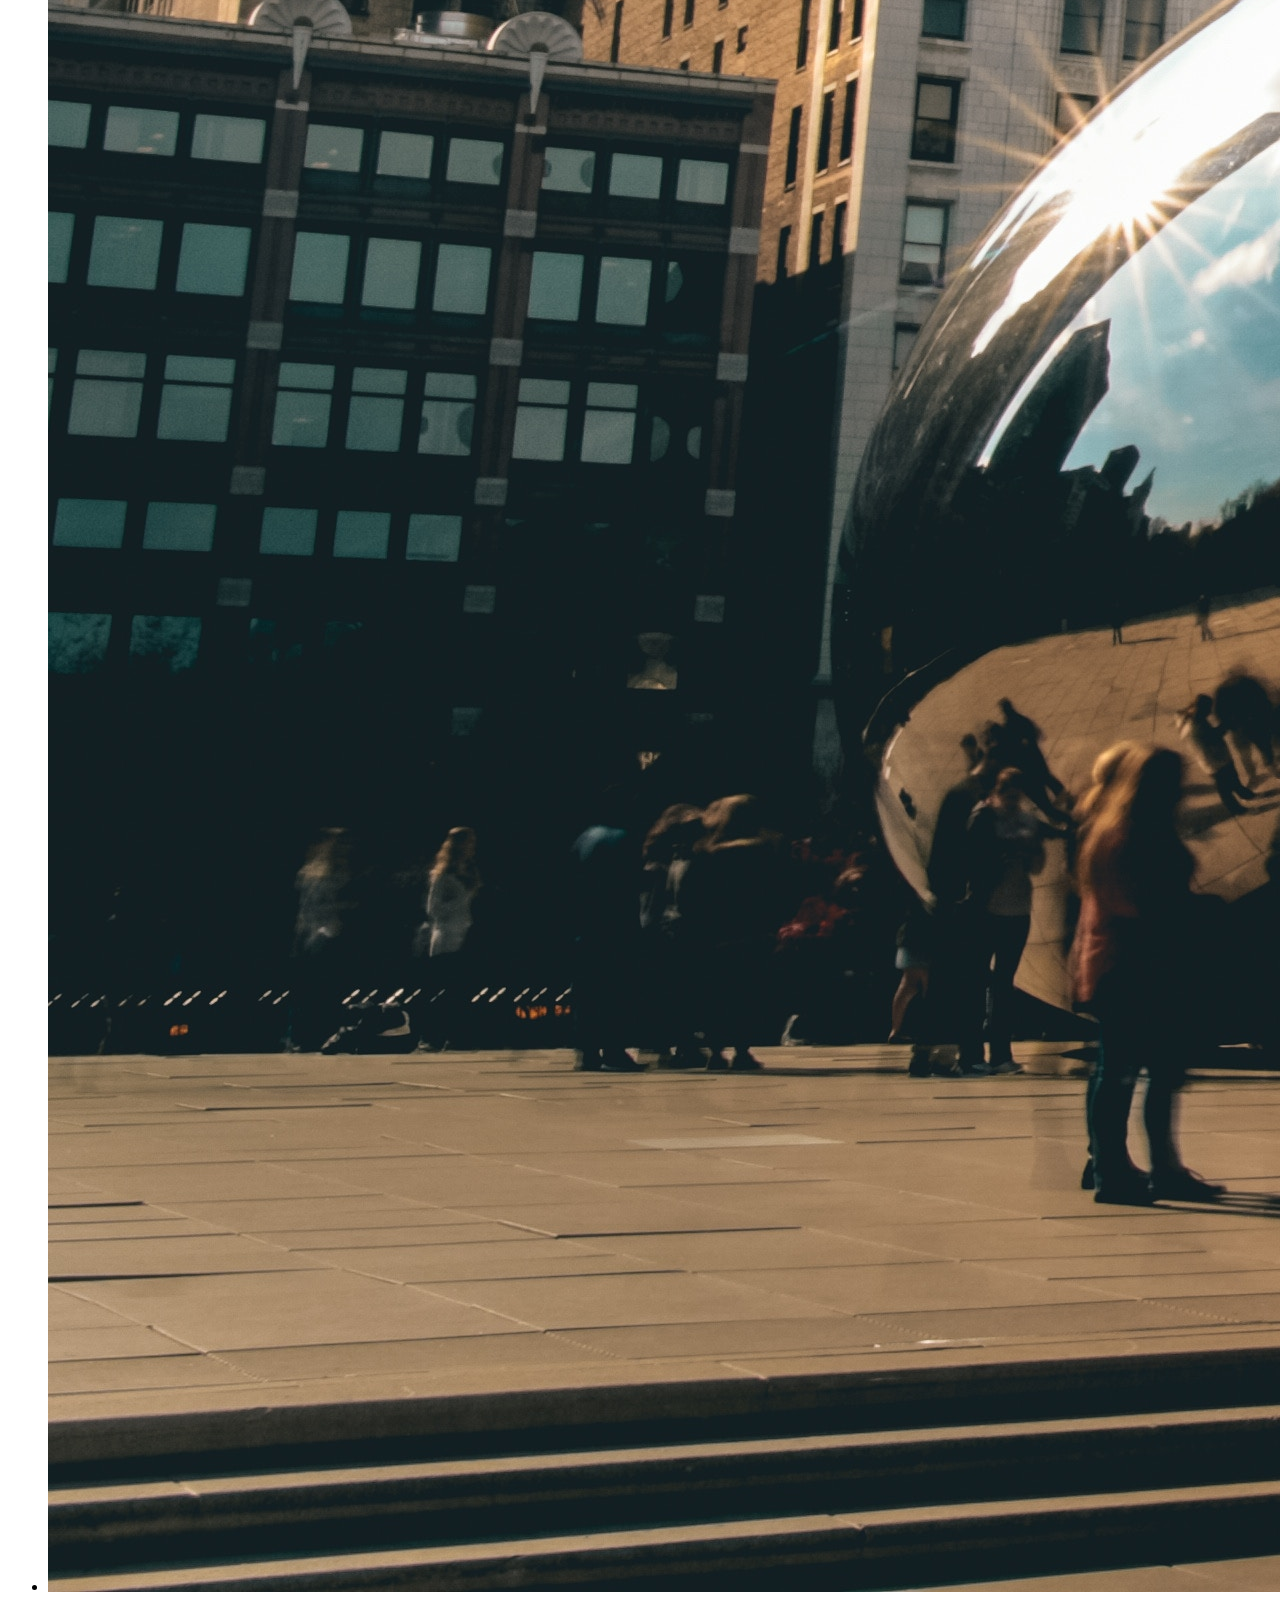
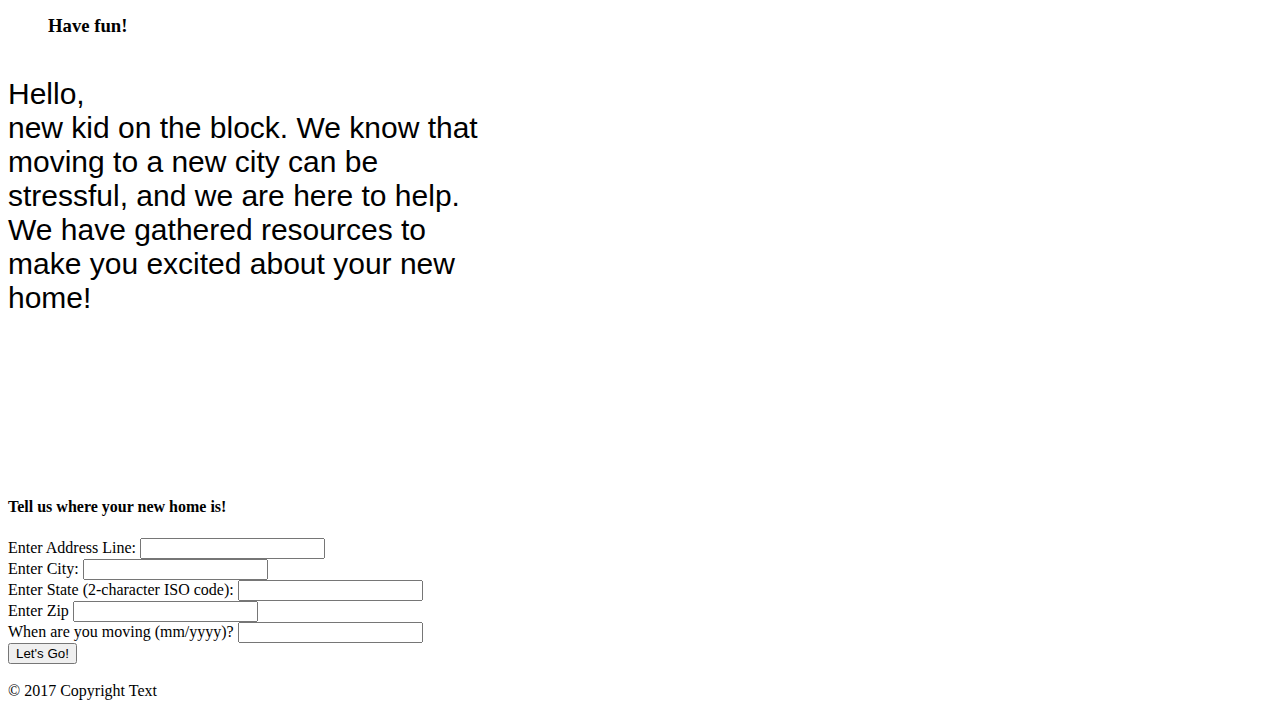
==== commit 22d09dc5: "344 PM" ====
--- a/index.html
+++ b/index.html
@@ -5,17 +5,16 @@
     <title>New Kid on The Block</title>
     <meta name="viewport" content="width=device-width, initial-scale=1" />
     <link rel="stylesheet" href="https://cdnjs.cloudflare.com/ajax/libs/materialize/0.100.2/css/materialize.min.css">
-
     <link type="text/css" rel="stylesheet" href="style.css">
 </head>
 
 <body>
-    
-    <nav>
+
+    <nav class="nav-extended">
         <div class="nav-wrapper">
-            <a href="#" class="brand-logo center">New Kid On The Block<span id="putCity"></span></a>
+            <h5 id ="addWeather"><span id="putName"> Welcome: <br></span></h5>
             <ul id="nav-mobile" class="right hide-on-med-and-down">
-              <li><a href="#">Home</a></li>
+                <li><a href="index.html">Home</a></li>
             </ul>
         </div>
     </nav>
--- a/style.css
+++ b/style.css
@@ -29,4 +29,15 @@
 .responsive-image{
 
 	height:200px;
+}
+.nav-wrapper h5 {
+	font-size: 20px;
+	line-height: 120%;
+	margin: 20px;
+	text-align: center;
+	padding: 20px;
+	font-family: "Comic Sans MS", cursive, sans-serif;
+}
+nav ul a {
+	margin-right: 20px;
 }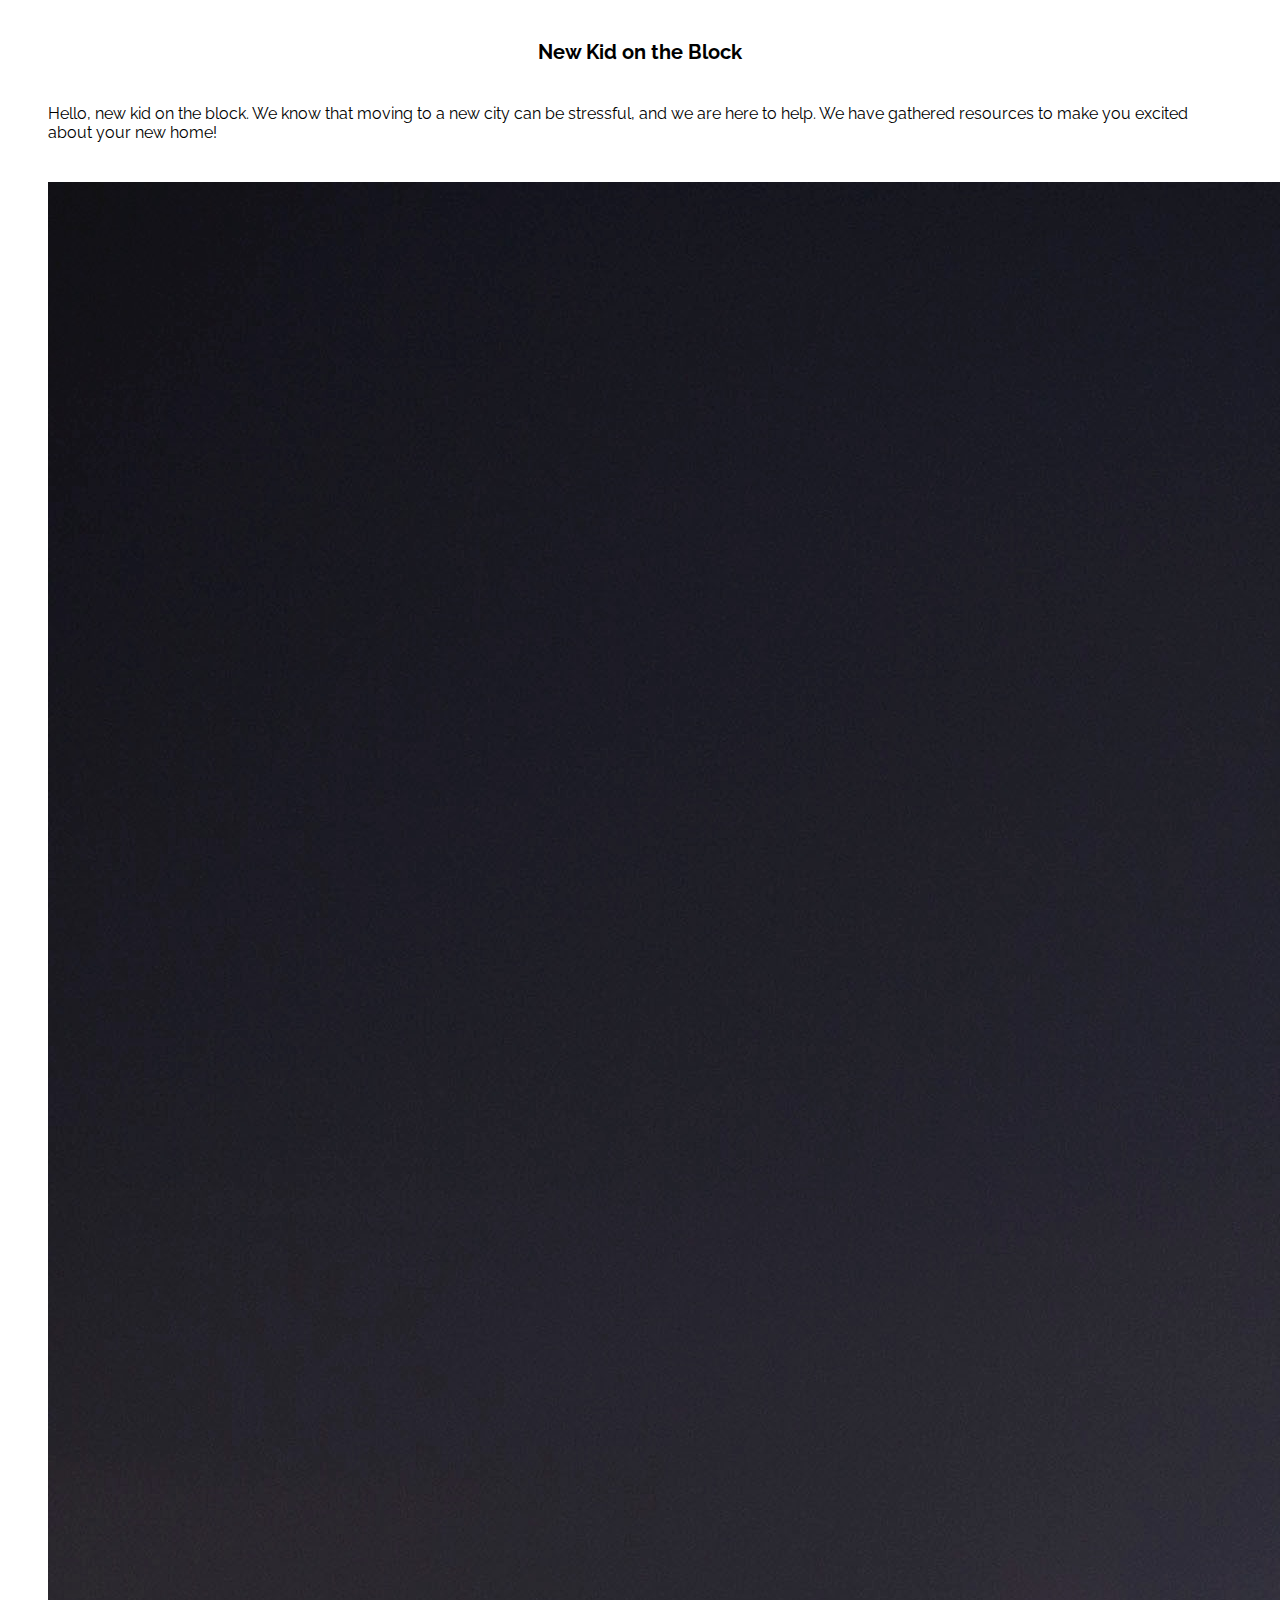
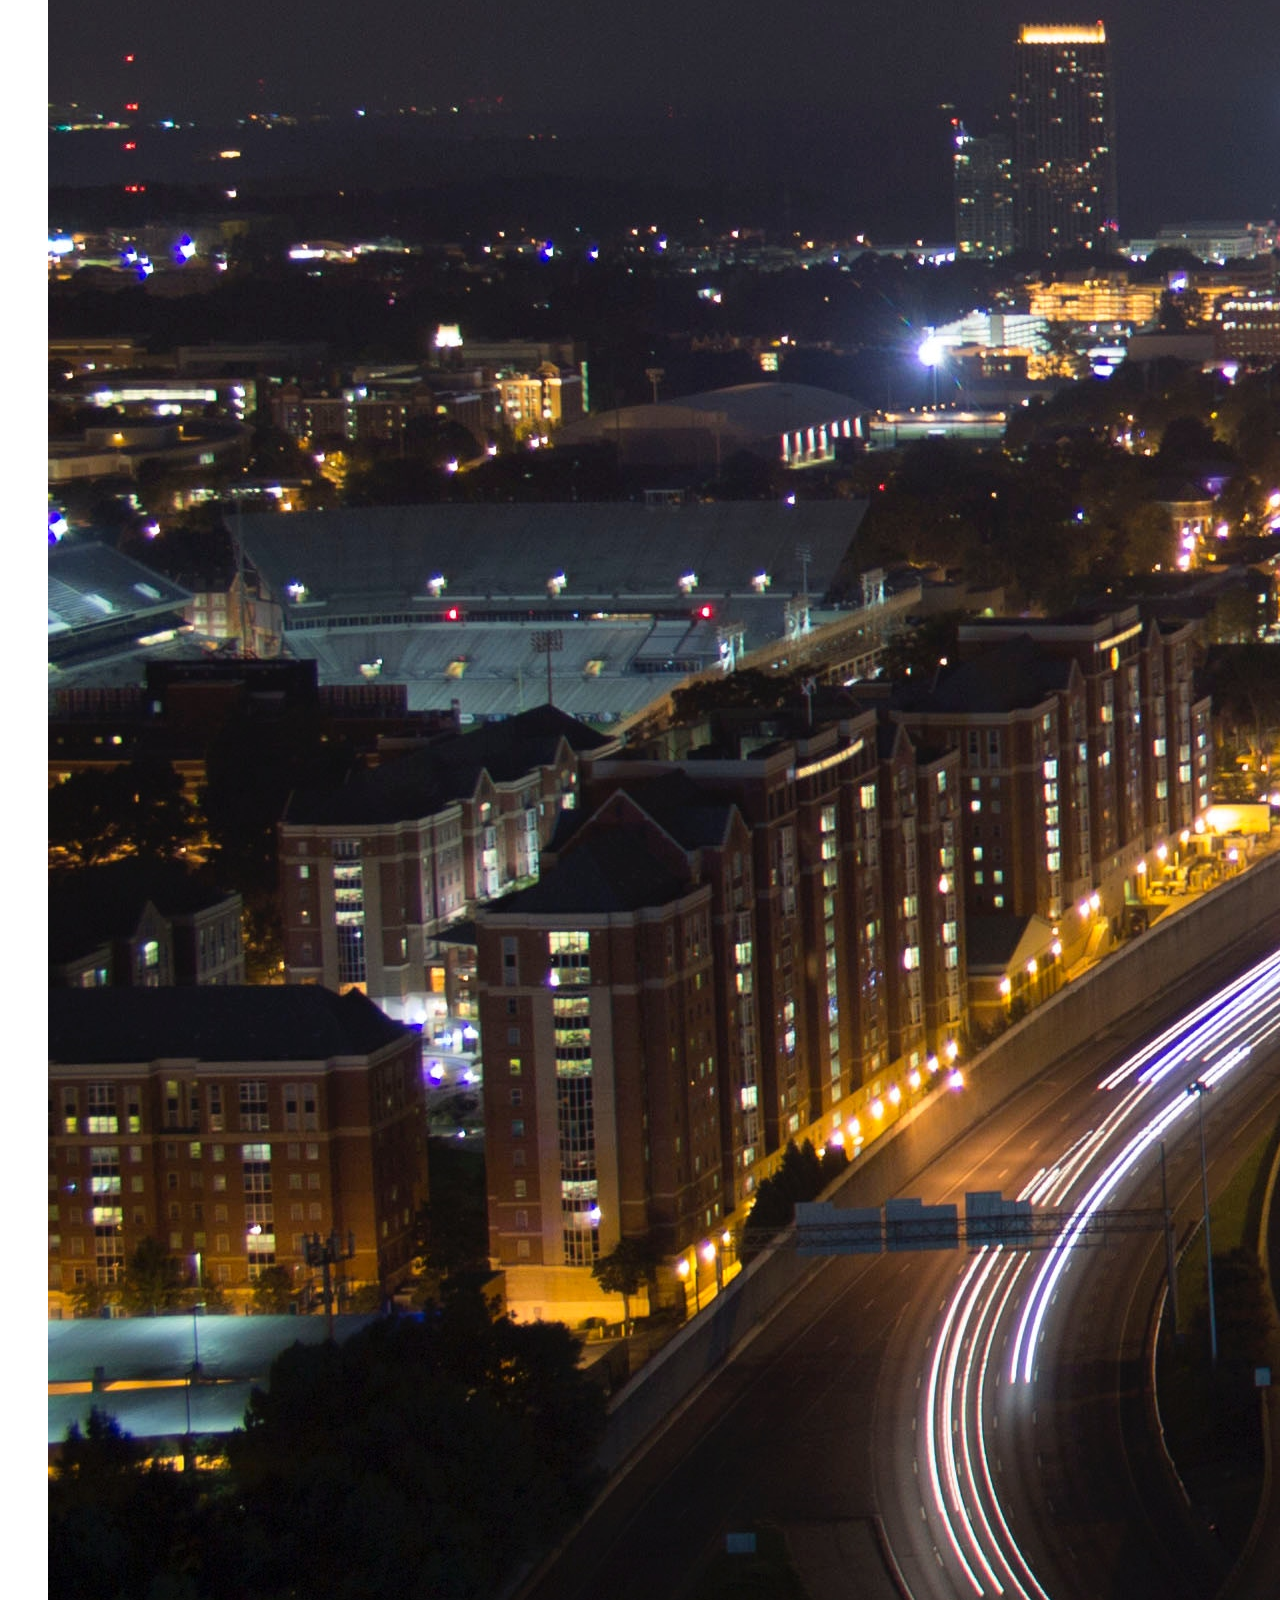
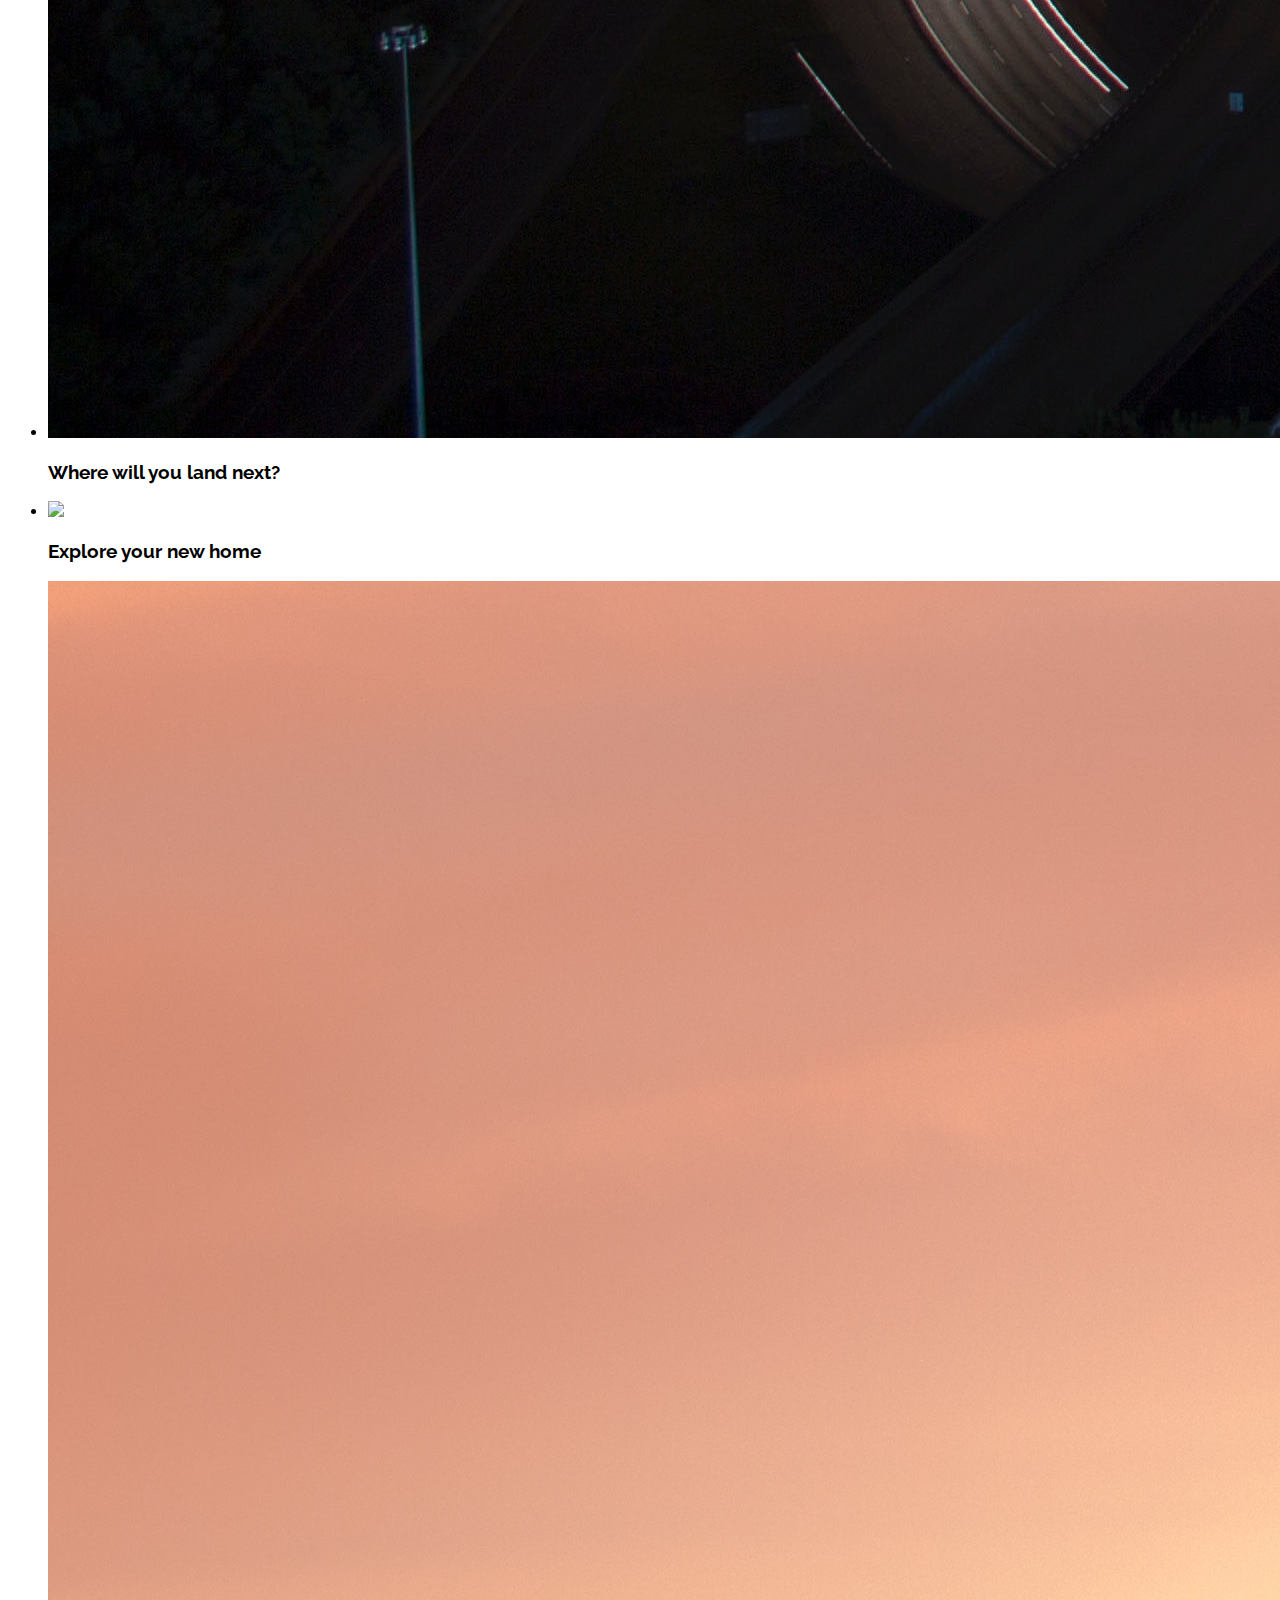
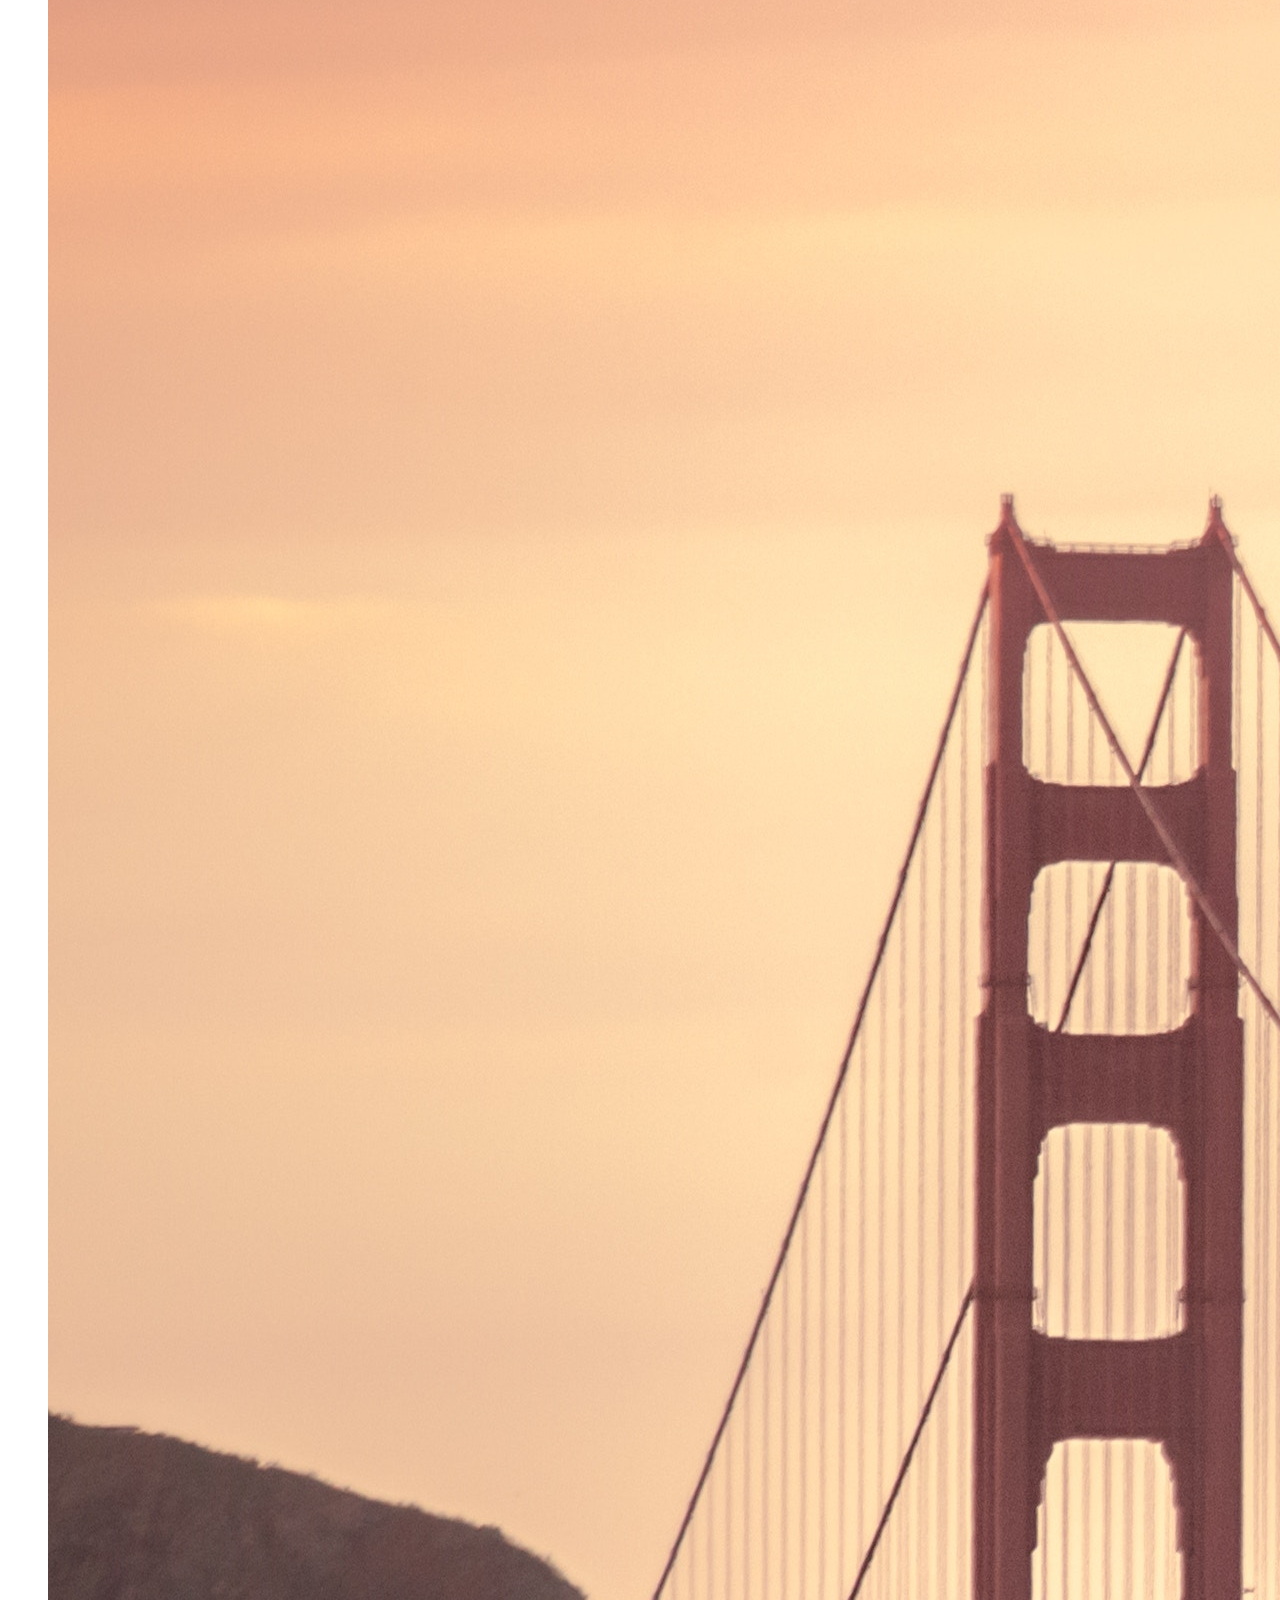
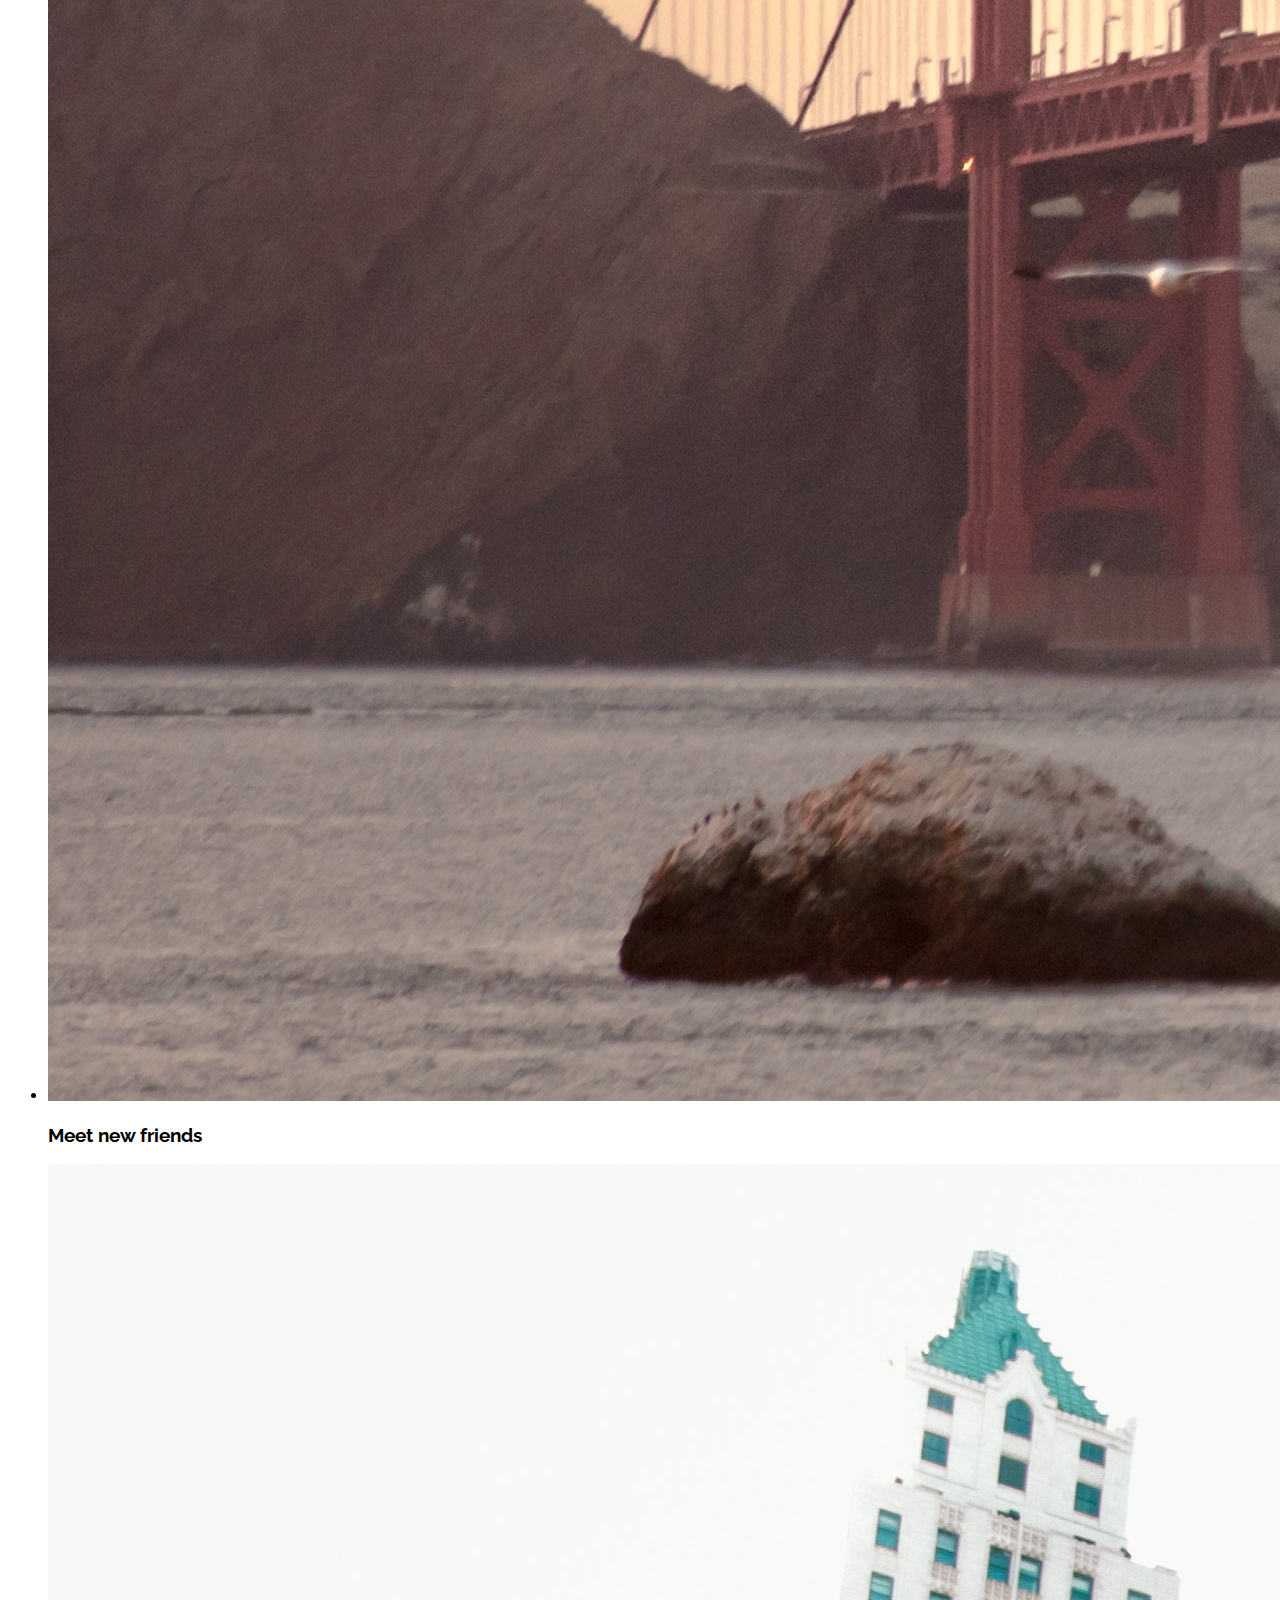
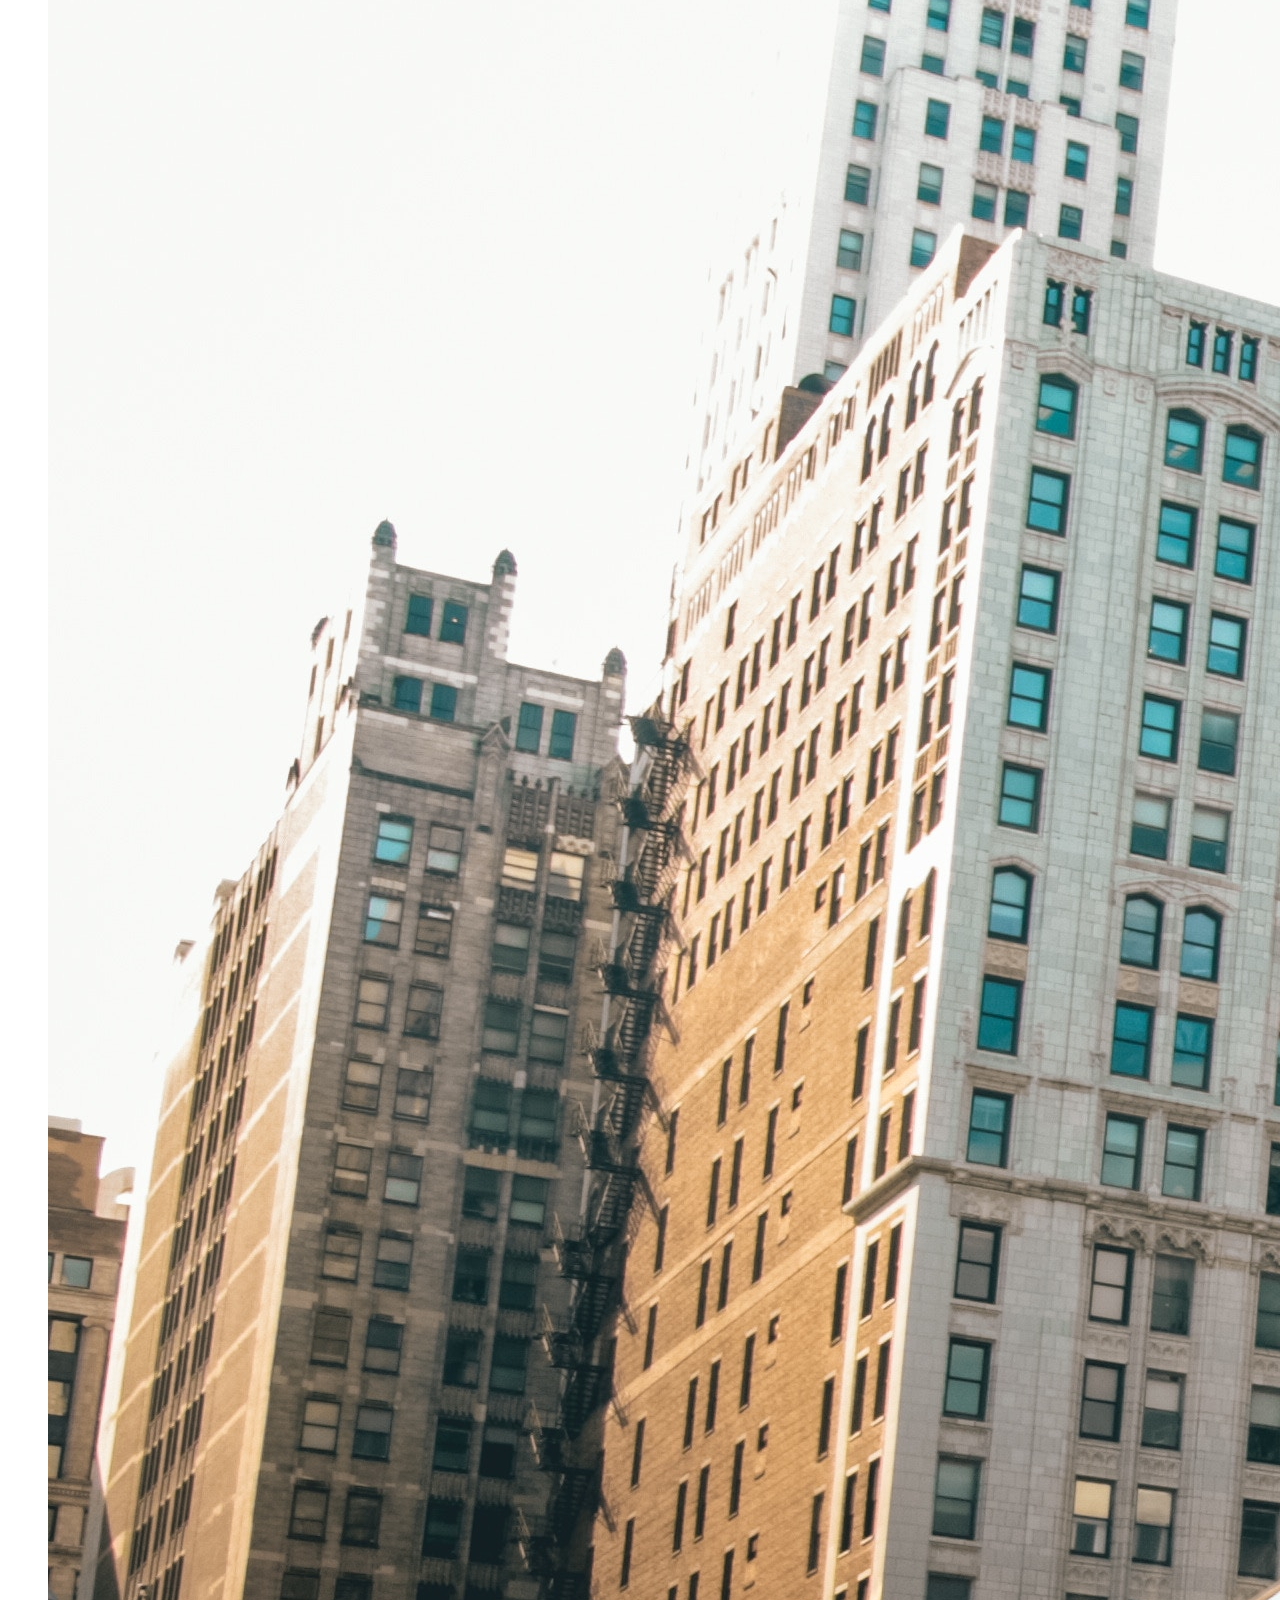
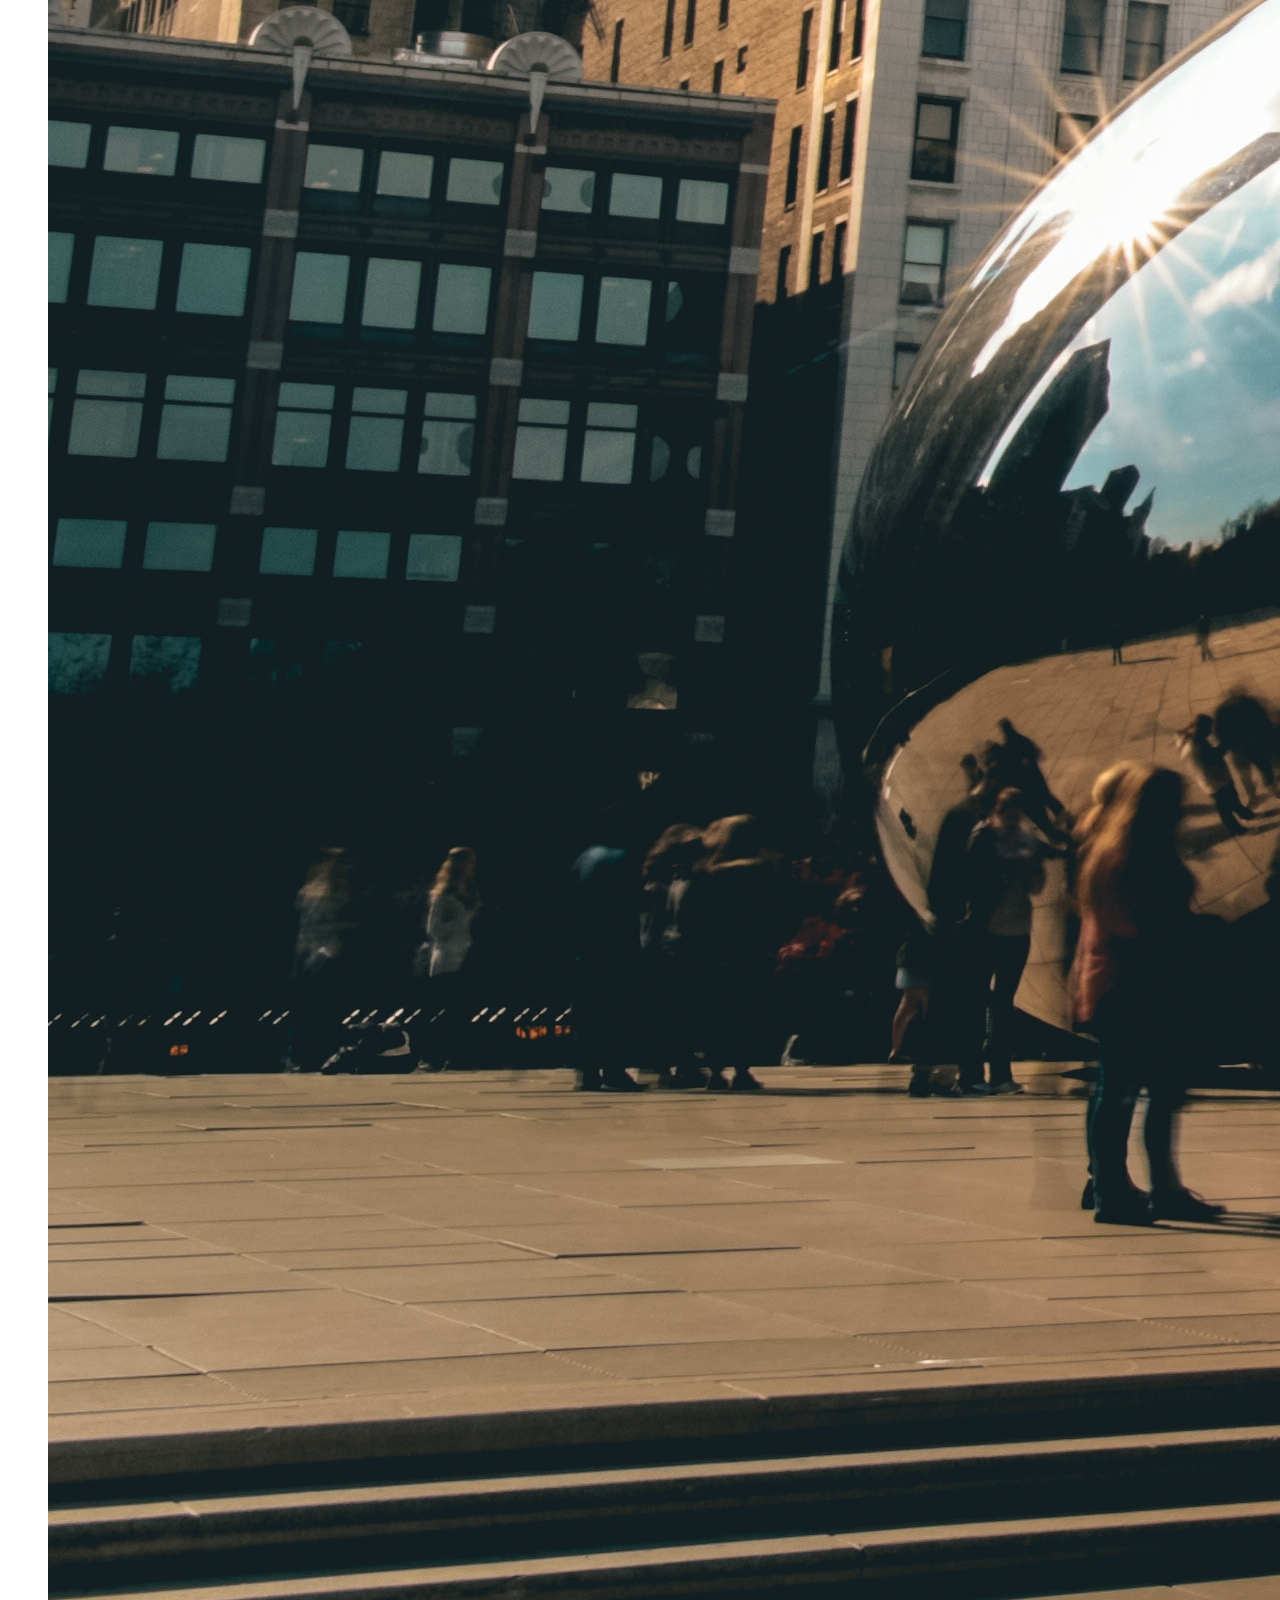
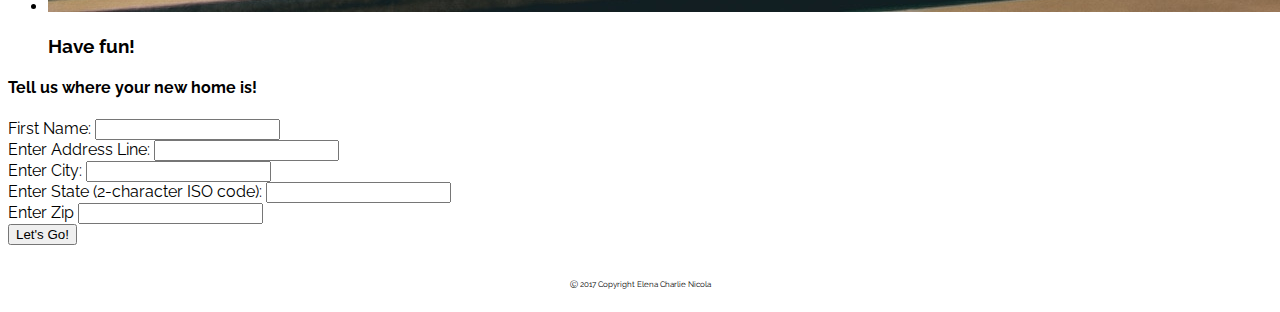
==== commit b6818e13: "Updated 1109 AM Monday Morning" ====
--- a/index.html
+++ b/index.html
@@ -5,134 +5,144 @@
     <title>New Kid on The Block</title>
     <meta name="viewport" content="width=device-width, initial-scale=1" />
     <link rel="stylesheet" href="https://cdnjs.cloudflare.com/ajax/libs/materialize/0.100.2/css/materialize.min.css">
+    <link href="https://fonts.googleapis.com/css?family=Raleway" rel="stylesheet">
     <link type="text/css" rel="stylesheet" href="style.css">
 </head>
 
-<body>
+<body class ="grey lighten-3">
 
-    <nav class="nav-extended">
+    <nav class="nav-extended cyan darken-2">
         <div class="nav-wrapper">
-            <h5 id ="addWeather"><span id="putName"> Welcome: <br></span></h5>
+            <h5>New Kid on the Block <br></span></h5>
             <ul id="nav-mobile" class="right hide-on-med-and-down">
-                <li><a href="index.html">Home</a></li>
             </ul>
         </div>
     </nav>
-    <div class="container">
-        <div class="row">
-            <div class="col s6">
-                <div class="slider">
-                    <ul class="slides">
-                        <li>
-                            <img class="responsive-img" src="images/image3.jpg">
-                            <div class="caption center-align">
-                                <h3>Where will you land next?</h3>
-                            </div>
-                        </li>
-                        <li>
-                            <img class="responsive-img" src="images/image2.jpg">
-                            <div class="caption left-align">
-                                <h3>Explore your new home</h3>
-                            </div>
-                        </li>
-                        <li>
-                            <img class="responsive-img" src="images/image1.jpg">
-                            <div class="caption right-align">
-                                <h3>Meet new friends</h3>
-                            </div>
-                        </li>
-                        <li>
-                            <img class="responsive-img" src="images/image4.jpg">
-                            <div class="caption center-align">
-                                <h3>Have fun!</h3>
-                            </div>
-                        </li>
-                    </ul>
-                </div>
-            </div>
-            <div class="row">
-                <div class="col s6">
-                    <div class="card-panel grey">
-                        <span class="white-text">Hello,<br>new kid on the block. We know that moving to a new city can be stressful, and we are here to help. We have gathered resources to make you excited about your new home!
-                        </span>
-                    </div>
+
+    <div class ="row">
+        <div>
+            <div class="col s12">
+                <div>
+                    <p id ="intro" class="center-align cyan-text text-darken-2 flow-text">Hello, new kid on the block. We know that moving to a new city can be stressful, and we are here to help. We have gathered resources to make you excited about your new home!
+                    </p>
                 </div>
             </div>
         </div>
+    </div>
 
+
+    <div class="row">
+        <div class ="col s3">
+
+        </div>
+        <div class="col s6">
+            <div class="slider float-center">
+                <ul class="slides">
+                    <li>
+                        <img class="responsive-img" src="images/image3.jpg">
+                        <div class="caption center-align">
+                            <h3>Where will you land next?</h3>
+                        </div>
+                    </li>
+                    <li>
+                        <img class="responsive-img" src="images/image2.jpg">
+                        <div class="caption left-align">
+                            <h3>Explore your new home</h3>
+                        </div>
+                    </li>
+                    <li>
+                        <img class="responsive-img" src="images/image1.jpg">
+                        <div class="caption right-align">
+                            <h3>Meet new friends</h3>
+                        </div>
+                    </li>
+                    <li>
+                        <img class="responsive-img" src="images/image4.jpg">
+                        <div class="caption center-align">
+                            <h3>Have fun!</h3>
+                        </div>
+                    </li>
+                </ul>
+            </div>
+        </div>
+    </div>
+
+    <div class ="container">
         <div class="row">
-              <div class="col s12  card grey lighten-3">
-                  <h4 class="center-align">Tell us where your new home is!</h4>
-                  <div class="input-field col s6">
-                      <label for="address-input">Enter Address Line: </label>
-                      <input class="form-control" id="address-input" type="text" required>
-                  </div>
-                  <div class="input-field col s6">
-                      <label for="city-input">Enter City: </label>
-                      <input class="form-control" id="city-input" type="text" required>
-                  </div>
-                <div class="input-field col s6">
-                  <label for="state-input">Enter State (2-character ISO code): </label>
-                  <input class="form-control" id="state-input" type="text" required>
+            <div class="col s12  card">
+                <h4 class="center-align cyan-text text-darken-2">Tell us where your new home is!</h4>
+                <div class="col s3">
                 </div>
                 <div class="input-field col s6">
-                  <label for="zip-input">Enter Zip </label>
-                  <input class="form-control" id="zip-input" type="text" required>
+                    <label for="name-input">First Name: </label>
+                    <input class="form-control " id="name-input" type="text" required>
                 </div>
-                  <div class="input-field col s6">
-                      <label for="date-input">When are you moving (mm/yyyy)? </label>
-                      <input class="form-control" id="date-input" type="text">
-                  </div>
-                    <!-- <button class="waves-effect waves-light btn center-align" id="letsGo" type="submit">Let's Go!</button> -->
-                  <div class="col s12 center-align section">
-                    <button class="btn waves-effect waves-light" id="letsGo" type="submit" name="action">Let's Go!<!-- <i class="material-icons right"></i> -->
+
+                <div class="input-field col s6">
+                    <label for="address-input">Enter Address Line: </label>
+                    <input class="form-control " id="address-input" type="text" required>
+                </div>
+                <div class="input-field col s6">
+                    <label for="city-input">Enter City: </label>
+                    <input class="form-control" id="city-input" type="text" required>
+                </div>
+                <div class="input-field col s6">
+                    <label for="state-input">Enter State (2-character ISO code): </label>
+                    <input class="form-control" id="state-input" type="text" required>
+                </div>
+                <div class="input-field col s6">
+                    <label for="zip-input">Enter Zip </label>
+                    <input class="form-control" id="zip-input" type="text" required>
+                </div>
+
+                <!-- <button class="waves-effect waves-light btn center-align" id="letsGo" type="submit">Let's Go!</button> -->
+                <div class="col s12 center-align section">
+                    <button class="btn waves-effect waves-light cyan darken-2" id="letsGo" type="submit" name="action">Let's Go!<!-- <i class="material-icons right"></i> -->
                     </button>
-                  </div>
-                  <div class="col s6">
+                </div>
+                <div class="col s6">
                     <br>
 
-                  </div>
-          </div>
+                </div>
+            </div>
         </div>
-
-
-        <!-- <div class="row">
-            <div class="col s12">
-              <div class="row">
-                <form>
-                    <div class="form-group col s6">
-                        <label for="city-input">Enter City </label>
-                        <input class="form-control" id="city-input" type="text" required>
-                    </div>
-                    <div class="form-group col s6">
-                        <label for="month-input">Enter Month (Optional)</label>
-                        <input class="form-control" id="month-input" type="month">
-                    </div>
-                </form>
-              </div> -->
-
-              <!-- <button class="btn btn-default" id="letsGo" type="submit">Let's Go!</button> -->
     </div>
 
-    <footer>
-        <div class="footer-copyright">
-            <div class="container2">
-                © 2017 Copyright Text
-                <!-- <a class="grey-text text-lighten-4 right" href="#!">Link</a> -->
-            </div>
-        </div>
-    </footer>
+    <!-- <div class="row">
+        <div class="col s12">
+          <div class="row">
+            <form>
+                <div class="form-group col s6">
+                    <label for="city-input">Enter City </label>
+                    <input class="form-control" id="city-input" type="text" required>
+                </div>
+                <div class="form-group col s6">
+                    <label for="month-input">Enter Month (Optional)</label>
+                    <input class="form-control" id="month-input" type="month">
+                </div>
+            </form>
+          </div> -->
+
+    <!-- <button class="btn btn-default" id="letsGo" type="submit">Let's Go!</button> -->
+</div>
+
+<footer>
+    <div class="footer-test footer-copyright cyan darken-2 white-text" class="container2">
+        <div class ="footer">&#9400; 2017 Copyright Elena Charlie Nicola</div>
+    </div>
+</footer>
 </body>
-    <!-- jQuery is required by Materialize to function -->
+<!-- jQuery is required by Materialize to function -->
 <script src="https://cdnjs.cloudflare.com/ajax/libs/jquery/3.2.1/jquery.min.js"></script>
-    <!--<script type="text/javascript" src="https://code.jquery.com/jquery-2.1.1.min.js"></script>-->
+<!--<script type="text/javascript" src="https://code.jquery.com/jquery-2.1.1.min.js"></script>-->
 <script src="https://cdnjs.cloudflare.com/ajax/libs/materialize/0.100.2/js/materialize.min.js"></script>
+<script src="https://www.gstatic.com/firebasejs/live/3.0/firebase.js"></script>
 
-    <script type="text/javascript" src ="userForm.js">
+<script type="text/javascript" src ="userForm.js">
 
 
     //custom JS code
-    </script>
+</script>
 
 
 </html>--- a/style.css
+++ b/style.css
@@ -2,11 +2,11 @@
 	margin-top: 40px;
 }
 .brand-logo {
-	font-family: "Comic Sans MS", cursive, sans-serif;
+	font-family: 'Raleway', sans-serif;
 	
 }
  a {
- font-family: "Comic Sans MS", cursive, sans-serif;
+	 font-family: 'Raleway', sans-serif;
  }
 
 .card-panel {
@@ -17,7 +17,7 @@
 }
 
 .white-text {
-	font-family: 'Avenir Next', 'AvenirNextLTW01-Regular', 'Avenir Next W01 Light', Helvetica, sans-serif;
+	font-family: 'Raleway', sans-serif;
 	font-size: 30px;
 	text-align: justify;
 }
@@ -36,8 +36,25 @@
 	margin: 20px;
 	text-align: center;
 	padding: 20px;
-	font-family: "Comic Sans MS", cursive, sans-serif;
+	font-family: 'Raleway', sans-serif;
+}
+body {
+	font-family: 'Raleway', sans-serif;
 }
 nav ul a {
 	margin-right: 20px;
+}
+
+.footer-test {
+	height:40px;
+}
+.footer{
+	font-size: 8px;
+	padding-top: 15px;
+	text-align: center;
+}
+
+#intro{
+	padding-left: 40px;
+	padding-right:40px;
 }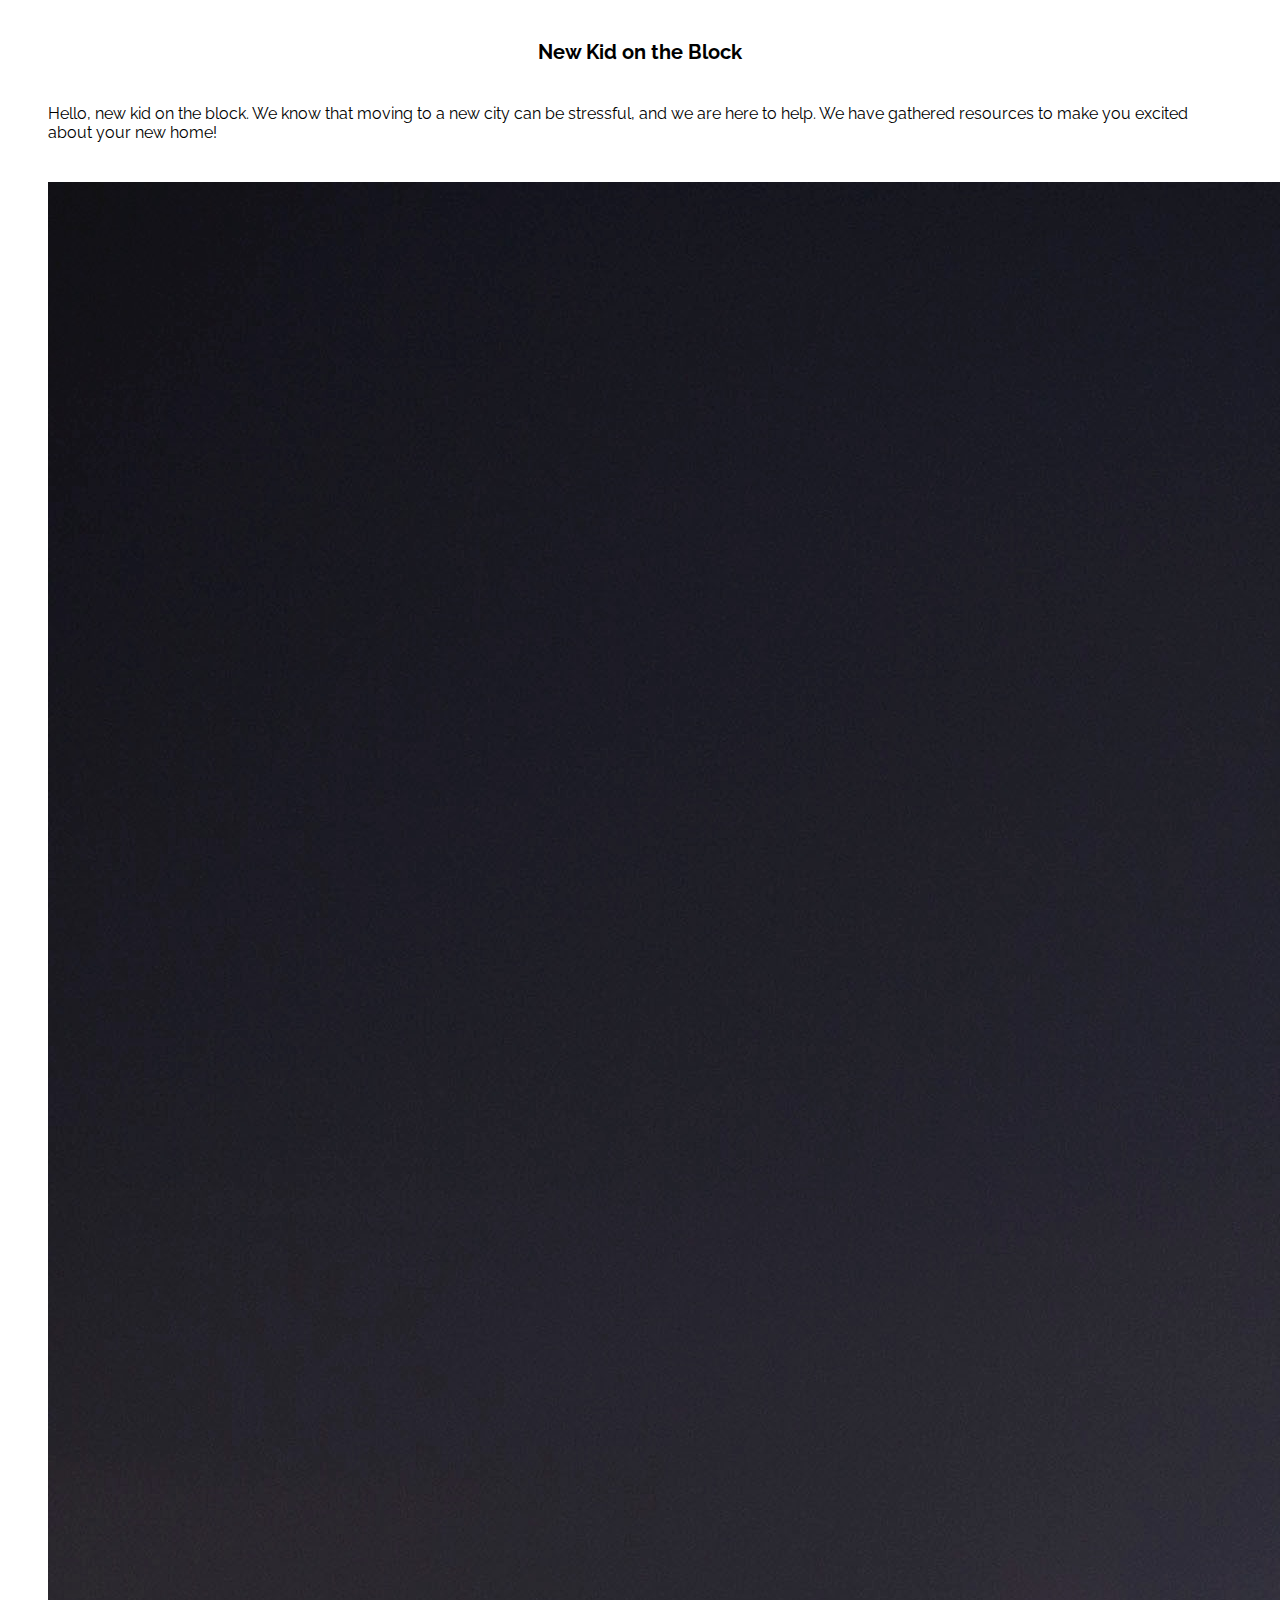
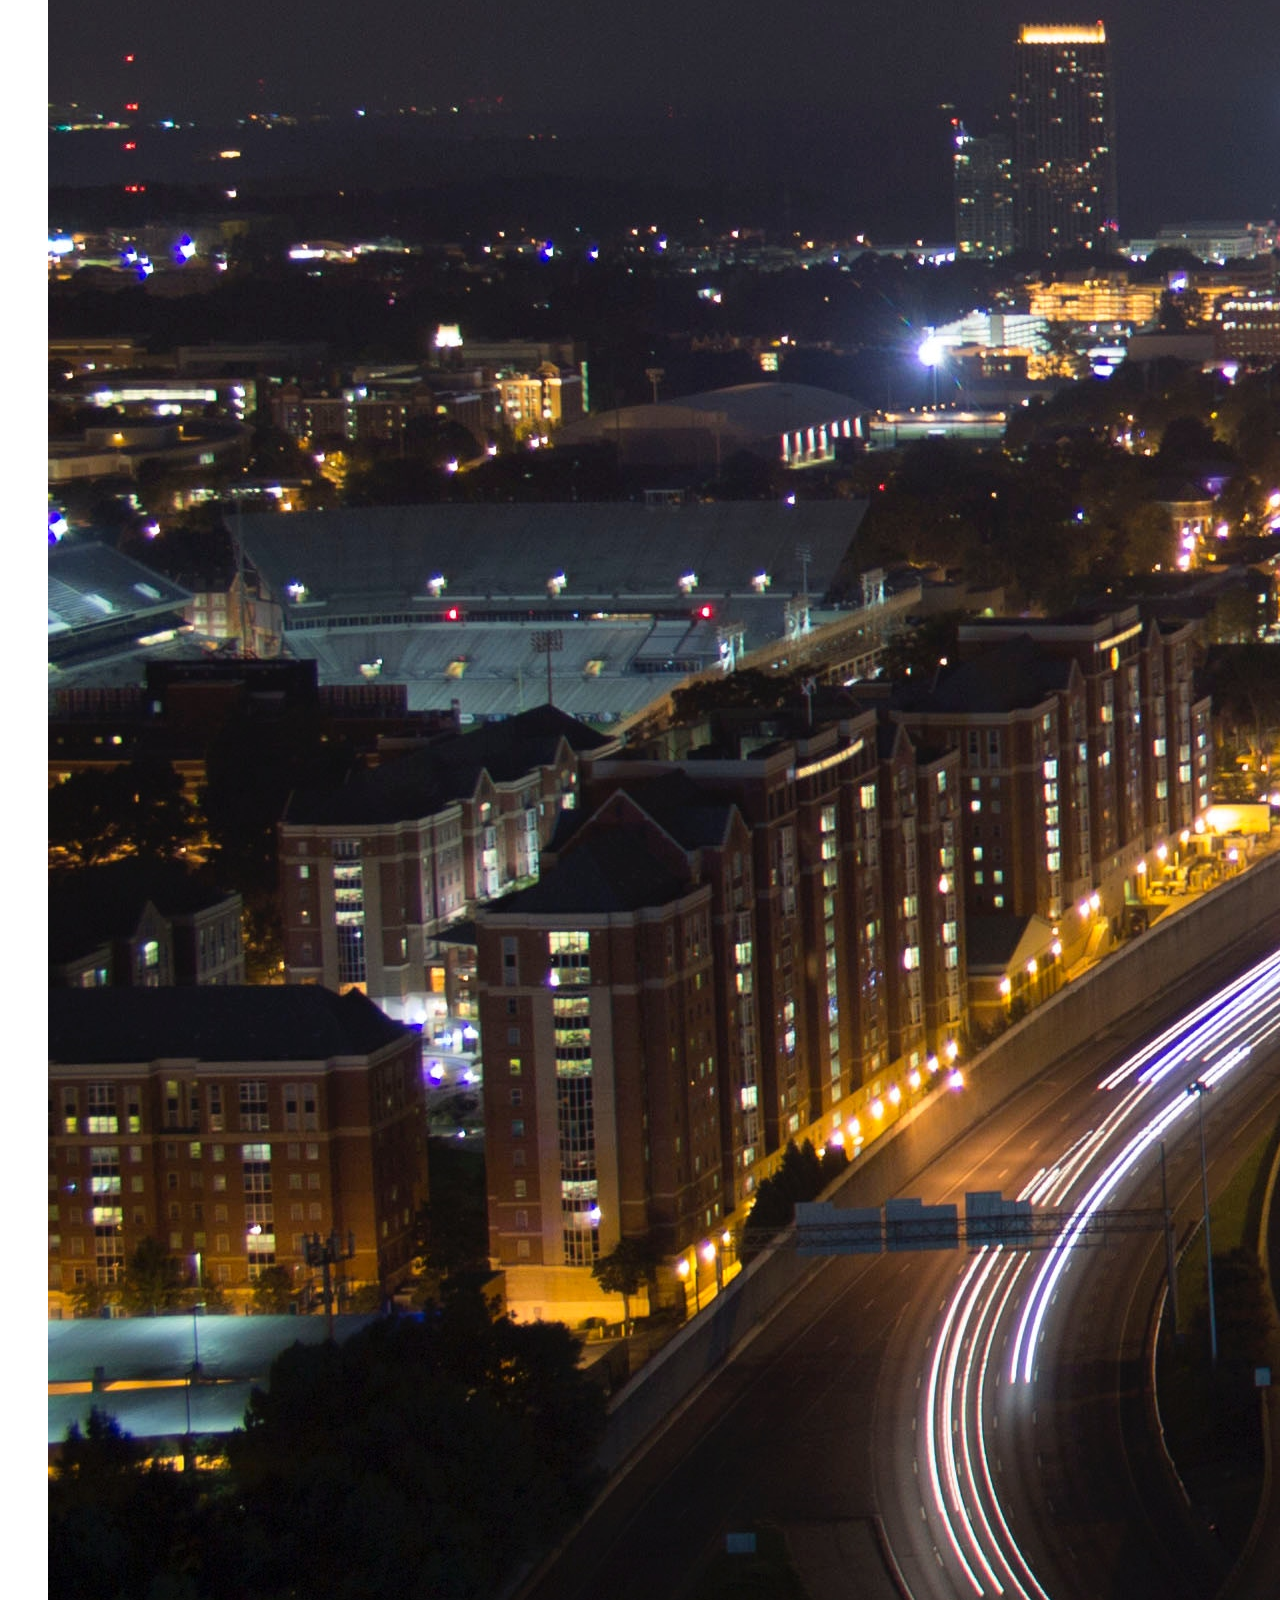
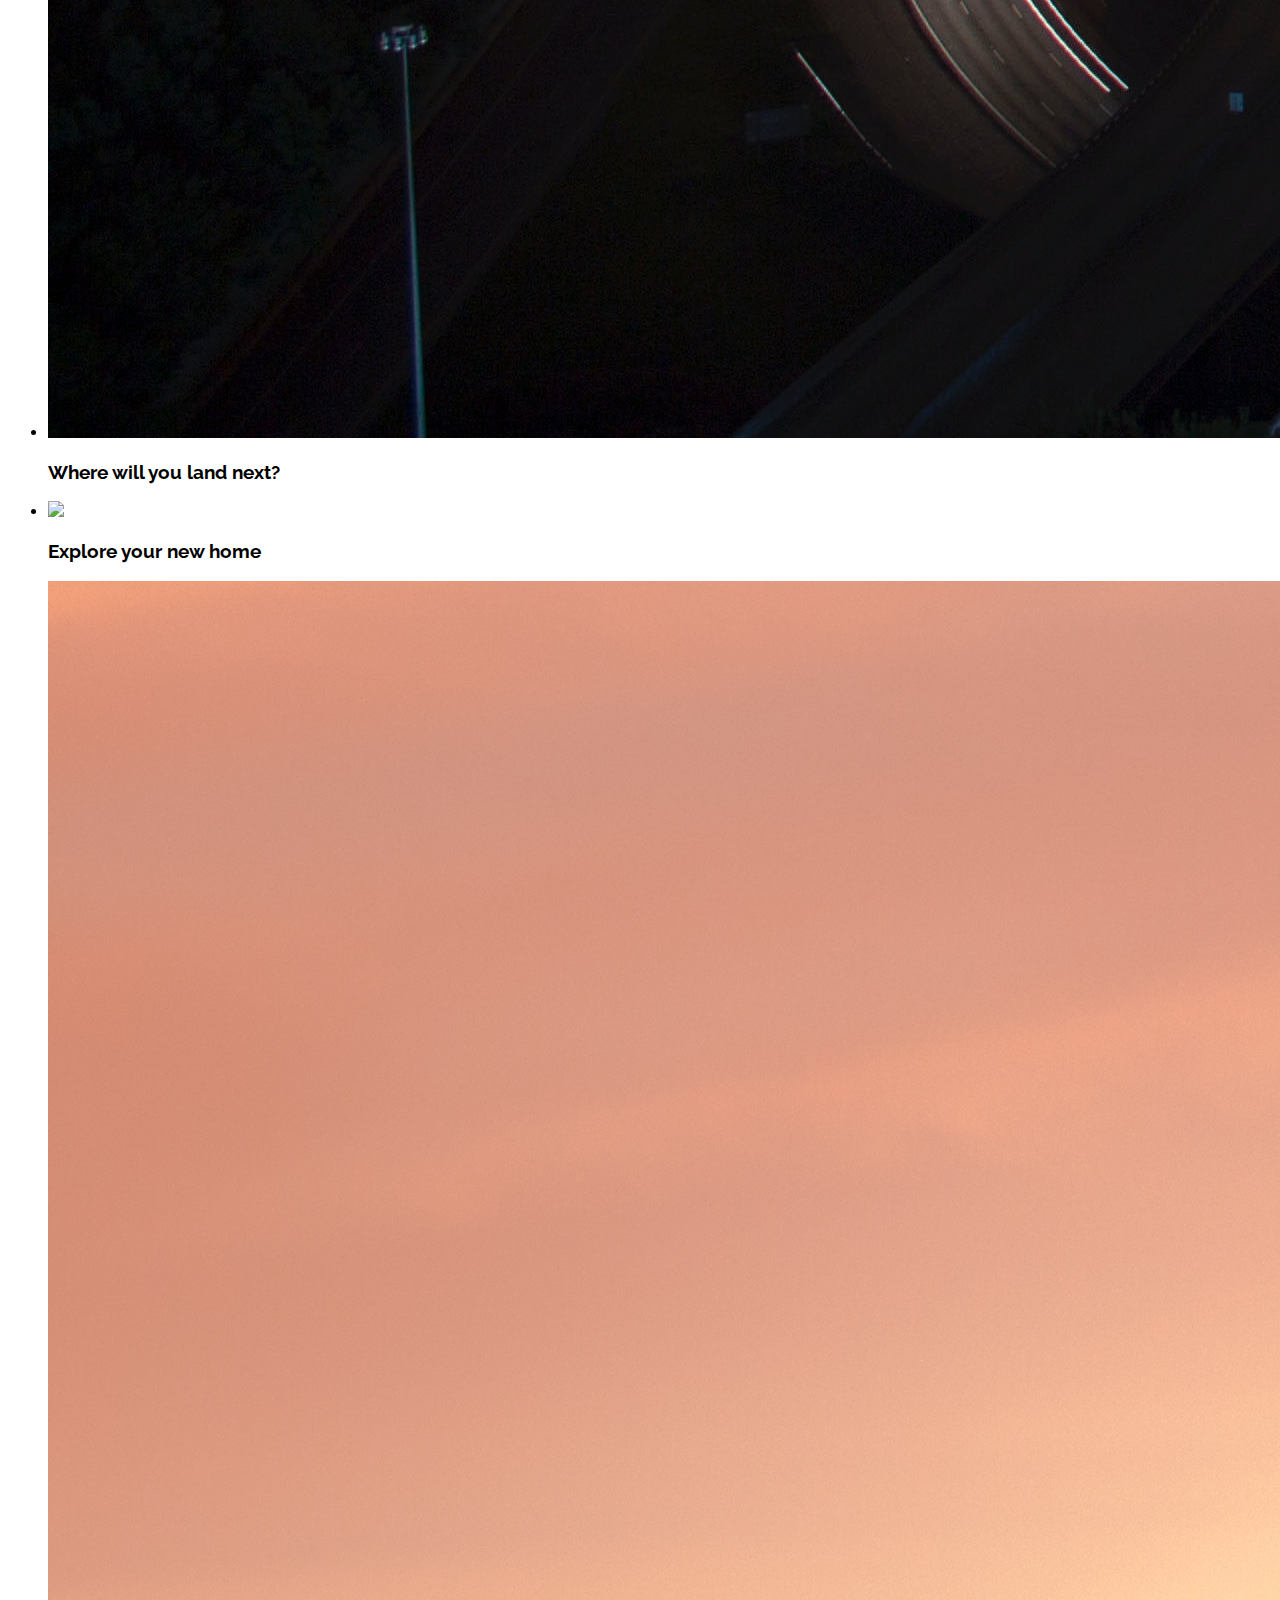
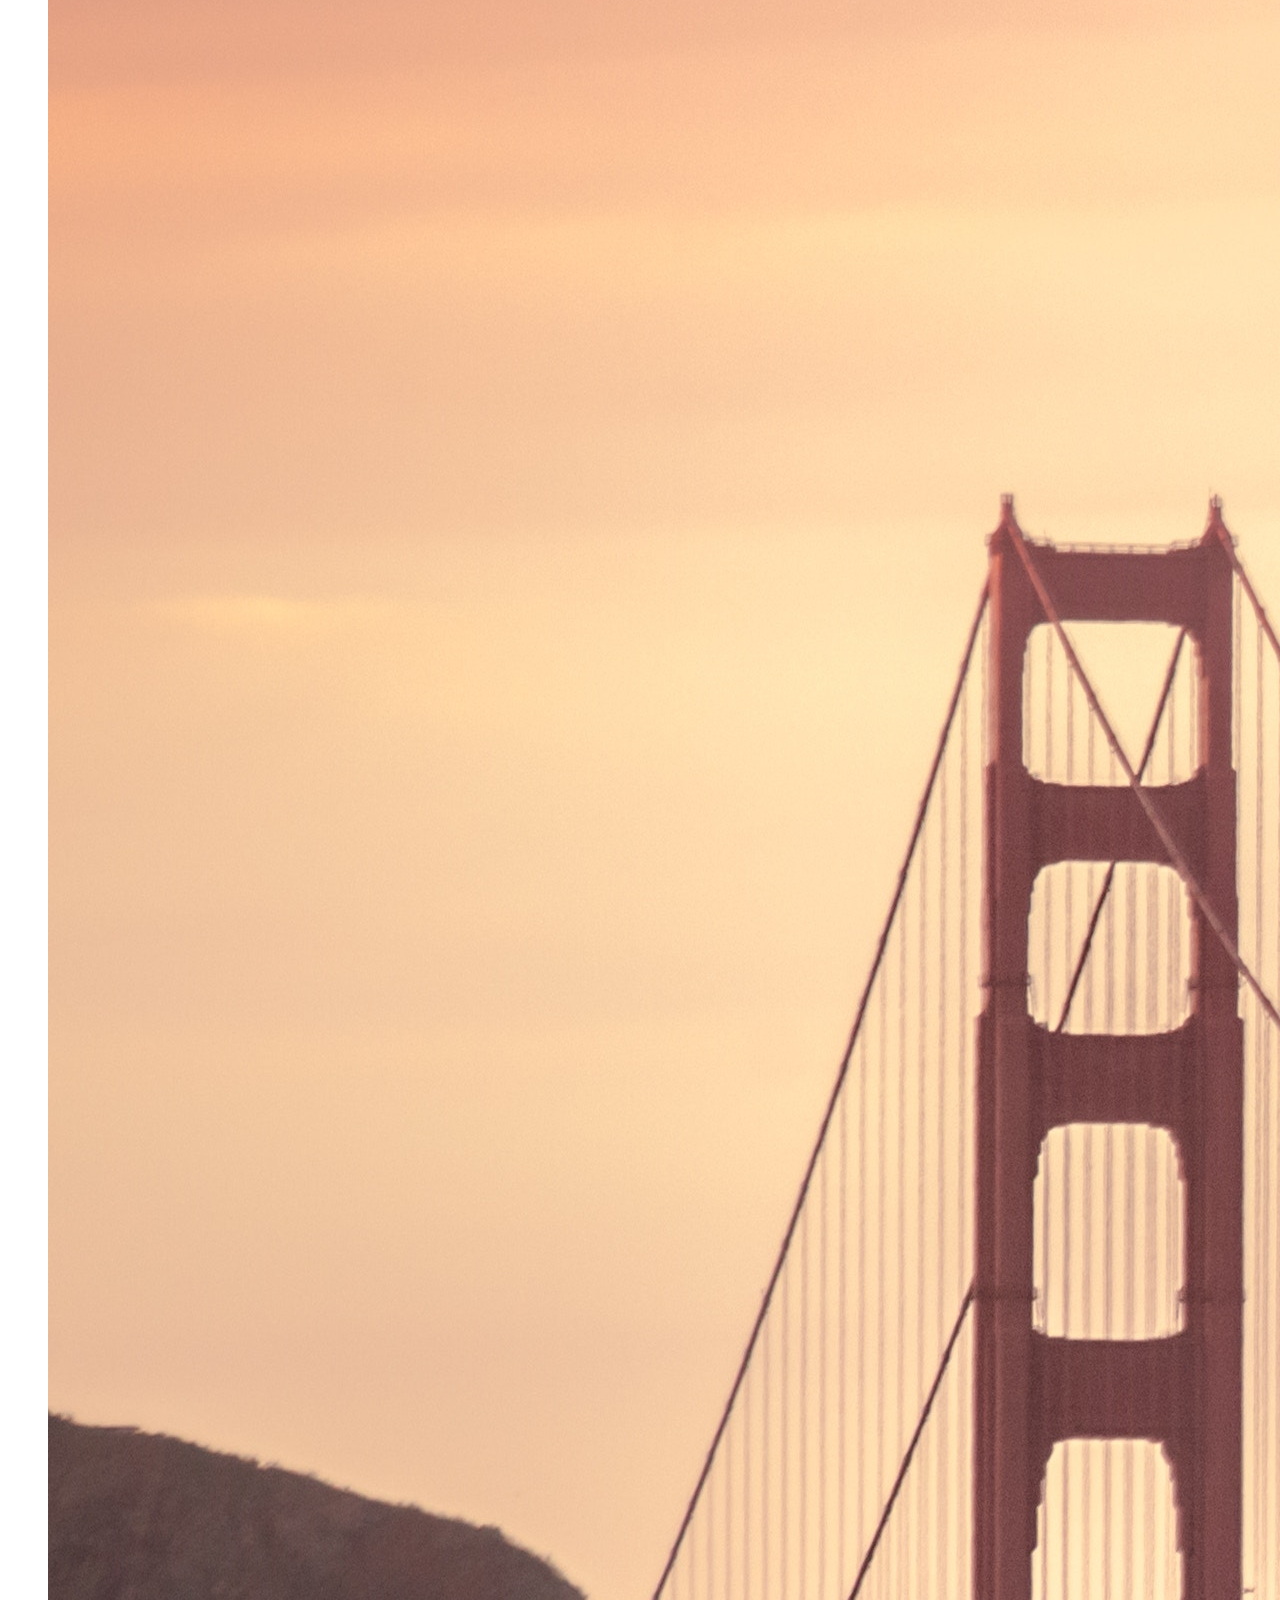
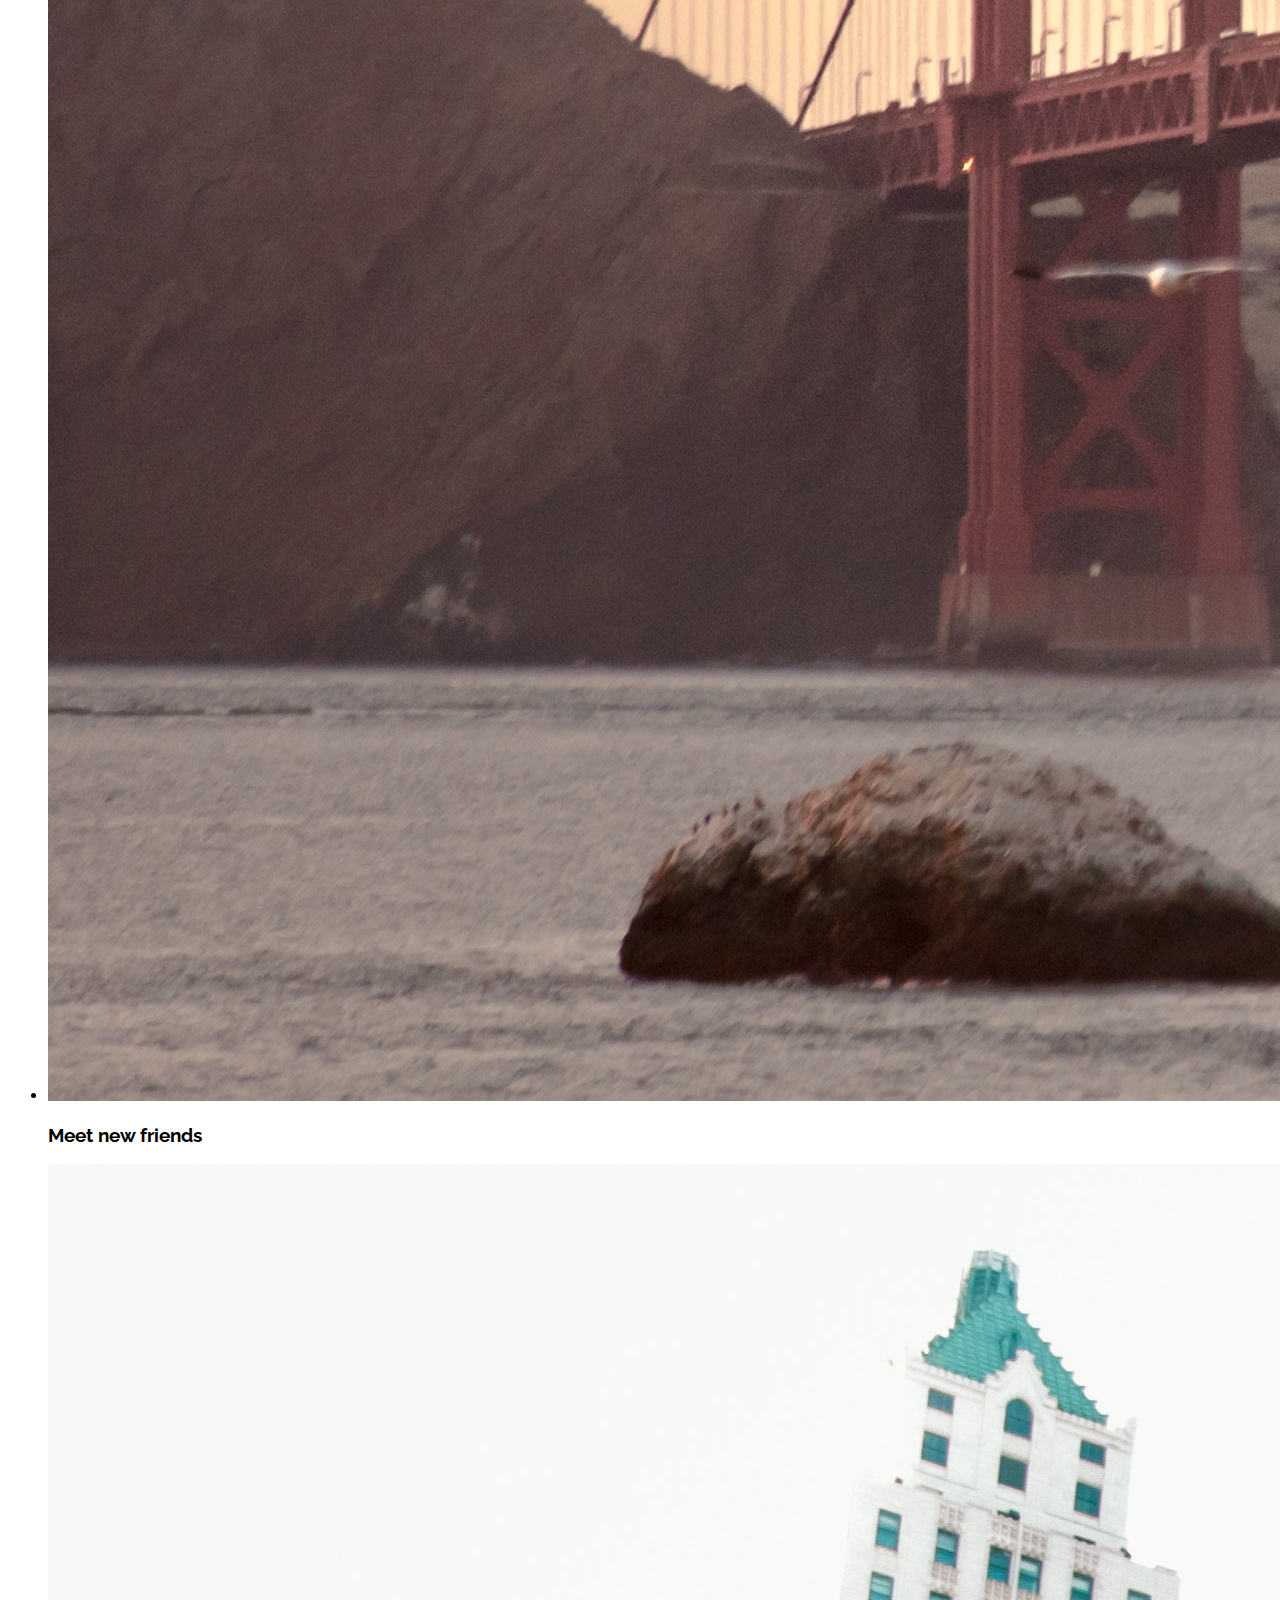
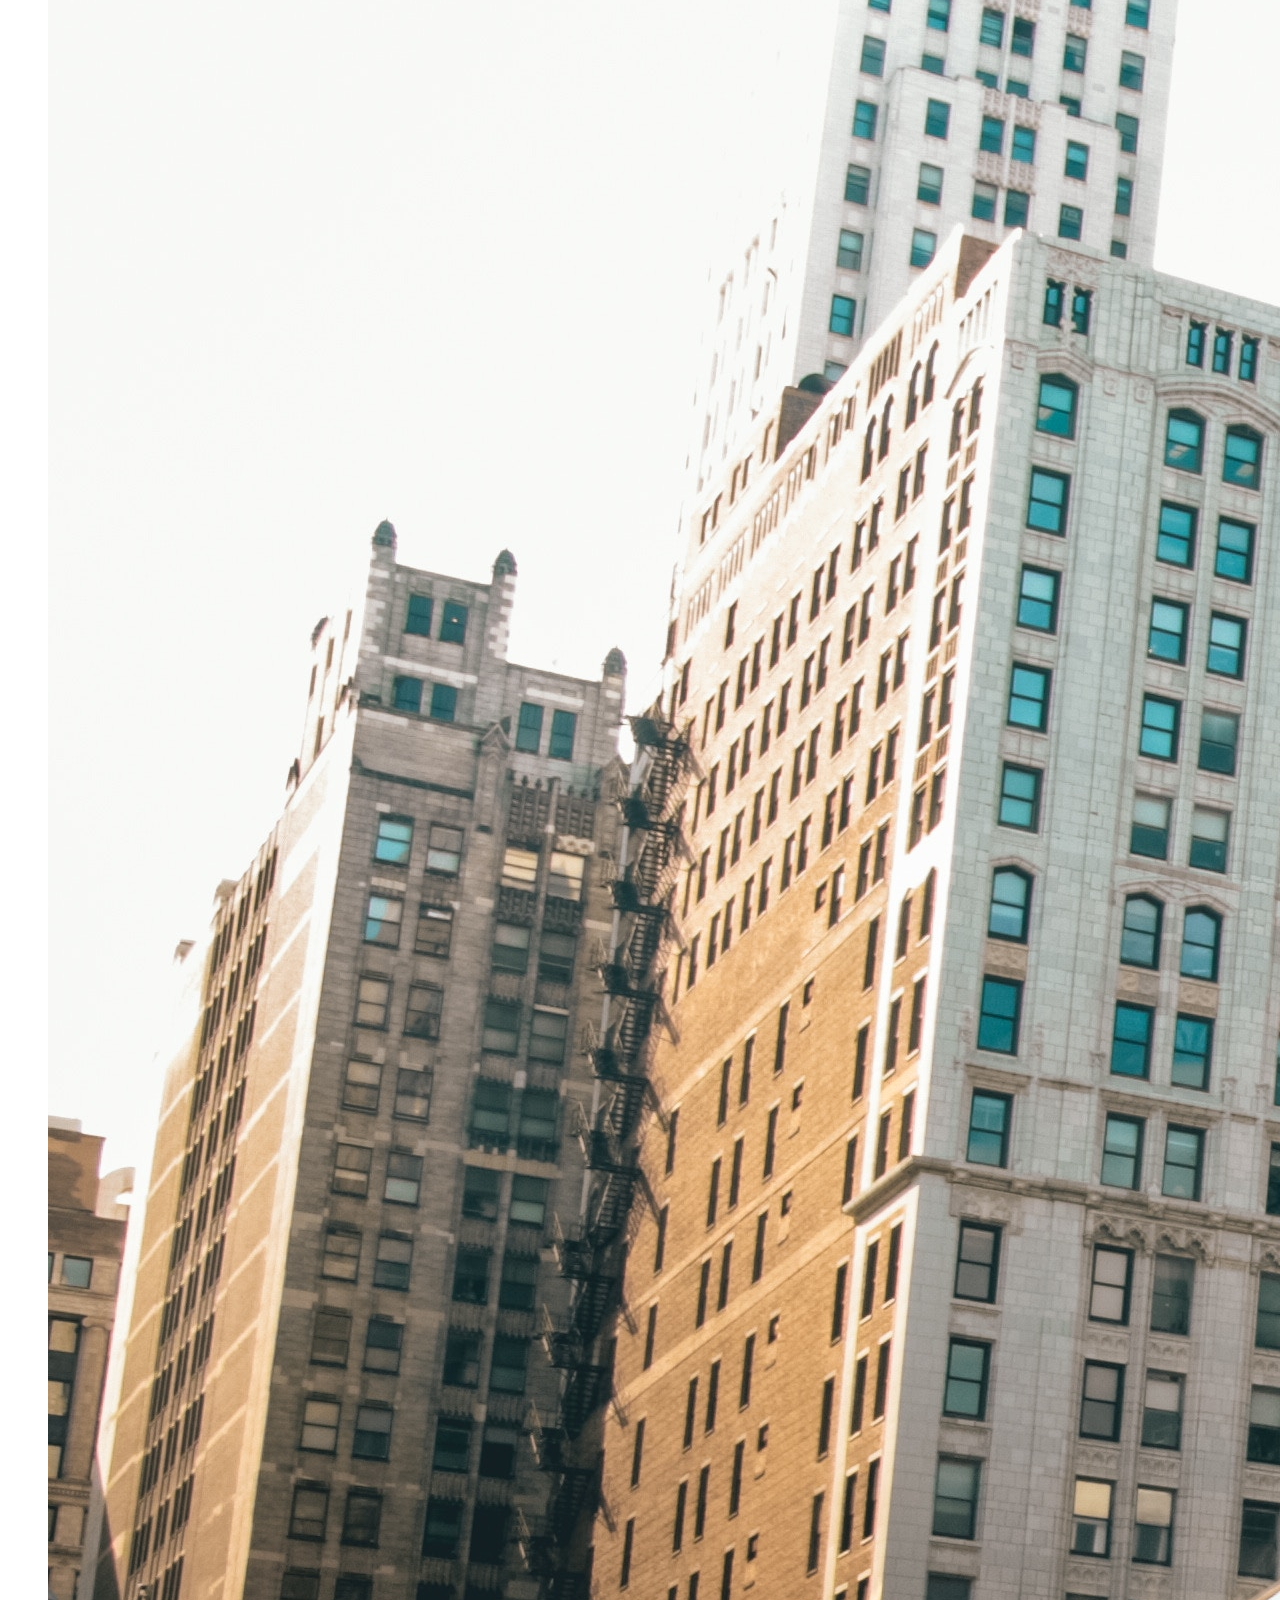
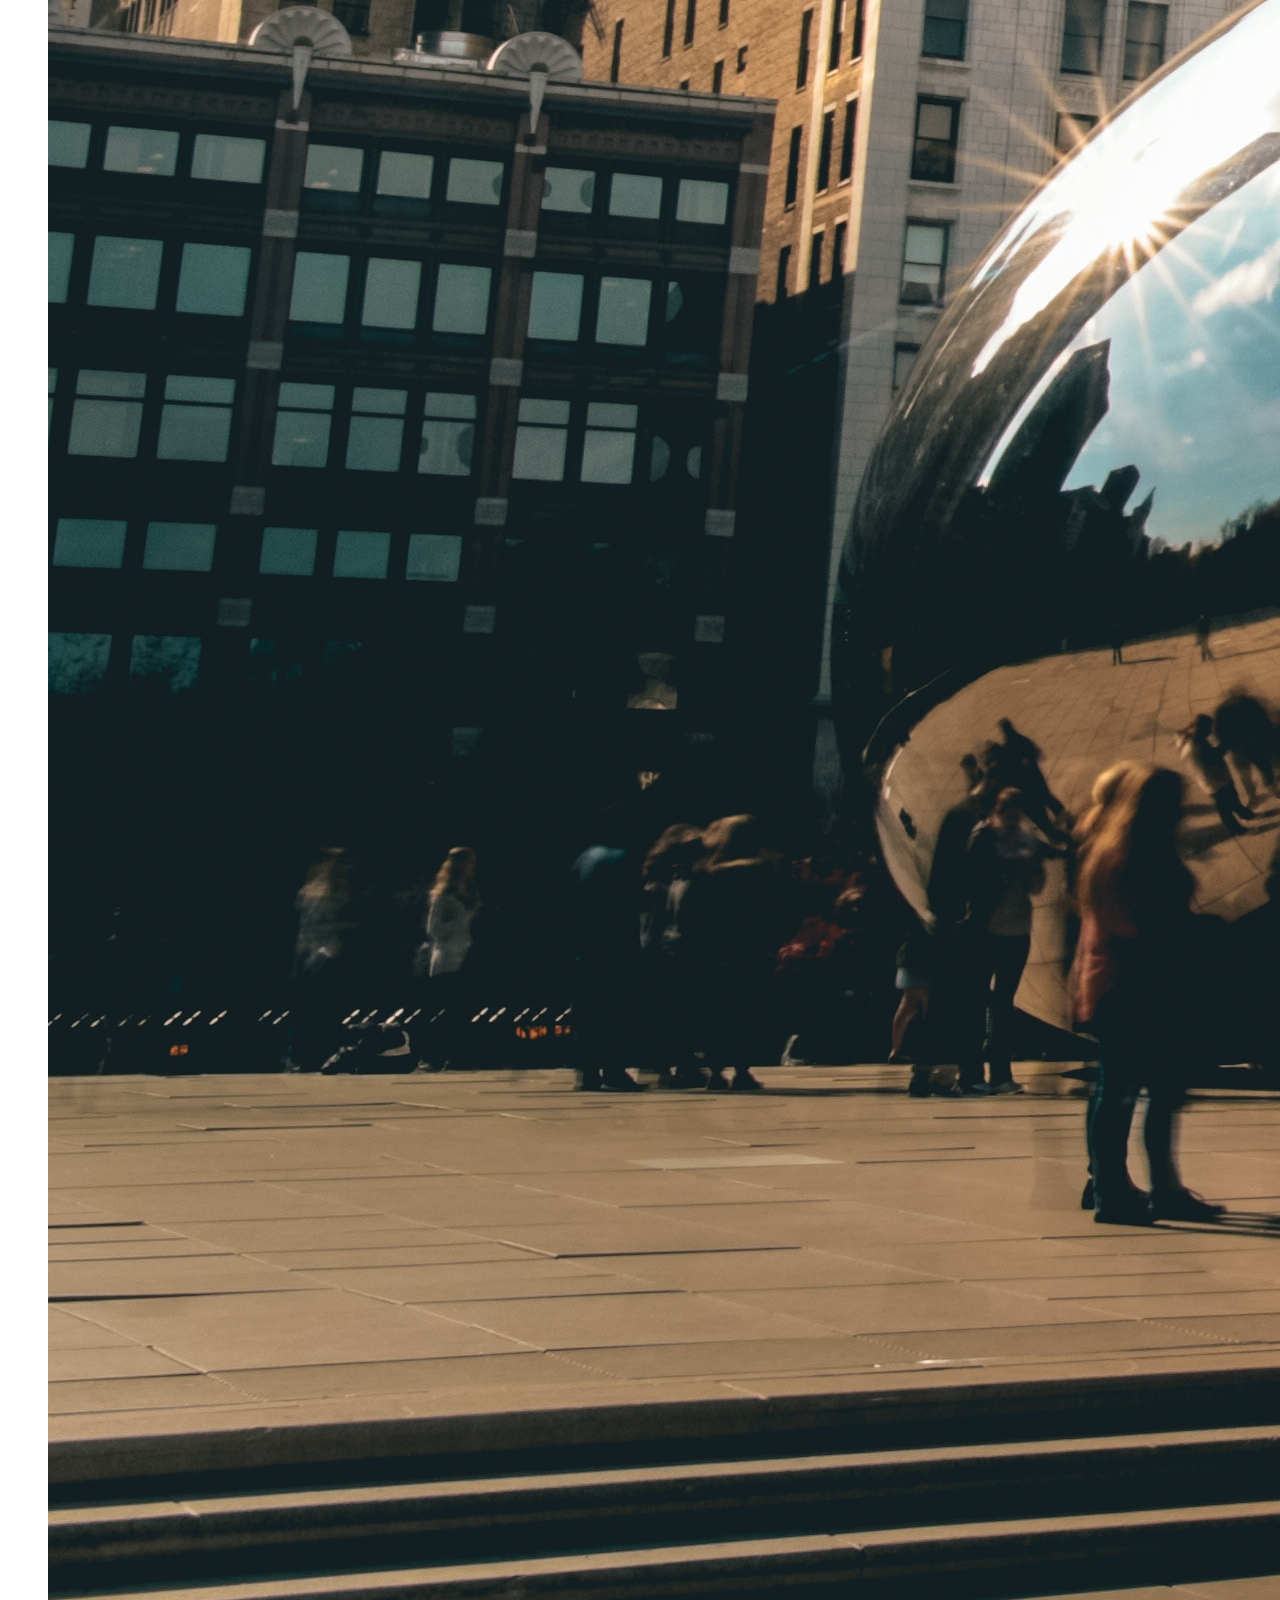
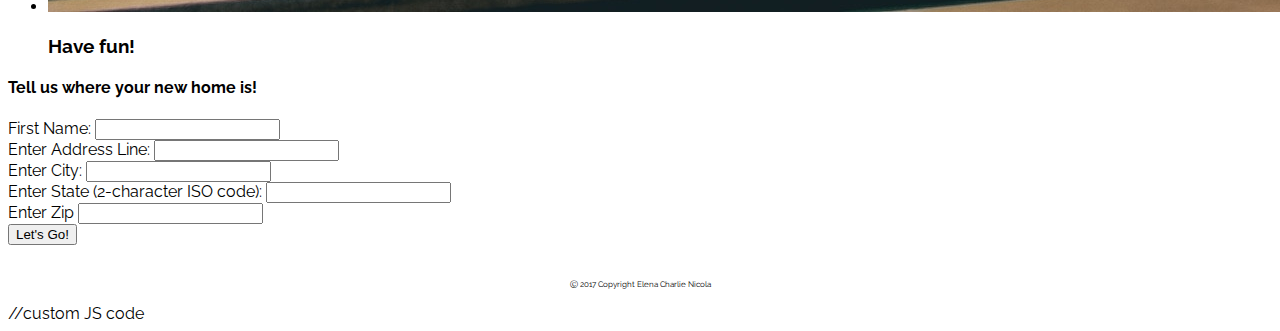
==== commit 8d0da4f4: "tuesday morning" ====
--- a/index.html
+++ b/index.html
@@ -70,61 +70,52 @@
     <div class ="container">
         <div class="row">
             <div class="col s12  card">
-                <h4 class="center-align cyan-text text-darken-2">Tell us where your new home is!</h4>
-                <div class="col s3">
-                </div>
-                <div class="input-field col s6">
-                    <label for="name-input">First Name: </label>
-                    <input class="form-control " id="name-input" type="text" required>
-                </div>
+                <form id ="form">
+                    <h4 class="center-align cyan-text text-darken-2">Tell us where your new home is!</h4>
 
-                <div class="input-field col s6">
-                    <label for="address-input">Enter Address Line: </label>
-                    <input class="form-control " id="address-input" type="text" required>
-                </div>
-                <div class="input-field col s6">
-                    <label for="city-input">Enter City: </label>
-                    <input class="form-control" id="city-input" type="text" required>
-                </div>
-                <div class="input-field col s6">
-                    <label for="state-input">Enter State (2-character ISO code): </label>
-                    <input class="form-control" id="state-input" type="text" required>
-                </div>
-                <div class="input-field col s6">
-                    <label for="zip-input">Enter Zip </label>
-                    <input class="form-control" id="zip-input" type="text" required>
-                </div>
+                    <div class="col s3">
+                    </div>
 
-                <!-- <button class="waves-effect waves-light btn center-align" id="letsGo" type="submit">Let's Go!</button> -->
-                <div class="col s12 center-align section">
-                    <button class="btn waves-effect waves-light cyan darken-2" id="letsGo" type="submit" name="action">Let's Go!<!-- <i class="material-icons right"></i> -->
-                    </button>
-                </div>
-                <div class="col s6">
-                    <br>
+                    <div class="input-field col s6">
+                        <label for="name-input" data-error="Please enter your name">First Name: </label>
+                        <input class="form-control " id="name-input" name ="fname" type="text" required>
+                    </div>
 
-                </div>
+                    <div class="input-field col s6">
+                        <label for="address-input" data-error="Please enter your address">Enter Address Line: </label>
+                        <input class="form-control " id="address-input" name="address" type="text" required>
+                    </div>
+
+                    <div class="input-field col s6">
+                        <label for="city-input" data-error="Please enter a city">Enter City: </label>
+                        <input class="form-control" id="city-input" name="city" type="text" required>
+                    </div>
+
+                    <div class="input-field col s6">
+                        <label for="state-input" data-error="Please enter a valid 2 character ISO state">Enter State (2-character ISO code): </label>
+                        <input class="form-control" id="state-input" name ="state" type="text" required>
+                    </div>
+
+                    <div class="input-field col s6">
+                        <label for="zip-input" data-error="Please enter a valid zip code">Enter Zip </label>
+                        <input class="form-control" id="zip-input" name="zip" type="text" required>
+                    </div>
+
+                    <!-- <button class="waves-effect waves-light btn center-align" id="letsGo" type="submit">Let's Go!</button> -->
+                    <div class="col s12 center-align section">
+                        <button class="btn waves-effect waves-light cyan darken-2" id="letsGo" type="submit" name="action">Let's Go!
+                        </button>
+                    </div>
+                    <div class="col s6">
+                        <br>
+
+                    </div>
+                </form>
             </div>
         </div>
     </div>
 
-    <!-- <div class="row">
-        <div class="col s12">
-          <div class="row">
-            <form>
-                <div class="form-group col s6">
-                    <label for="city-input">Enter City </label>
-                    <input class="form-control" id="city-input" type="text" required>
-                </div>
-                <div class="form-group col s6">
-                    <label for="month-input">Enter Month (Optional)</label>
-                    <input class="form-control" id="month-input" type="month">
-                </div>
-            </form>
-          </div> -->
 
-    <!-- <button class="btn btn-default" id="letsGo" type="submit">Let's Go!</button> -->
-</div>
 
 <footer>
     <div class="footer-test footer-copyright cyan darken-2 white-text" class="container2">
@@ -134,15 +125,17 @@
 </body>
 <!-- jQuery is required by Materialize to function -->
 <script src="https://cdnjs.cloudflare.com/ajax/libs/jquery/3.2.1/jquery.min.js"></script>
-<!--<script type="text/javascript" src="https://code.jquery.com/jquery-2.1.1.min.js"></script>-->
+<script src= "https://cdnjs.cloudflare.com/ajax/libs/jquery-validate/1.17.0/jquery.validate.js"></script>
 <script src="https://cdnjs.cloudflare.com/ajax/libs/materialize/0.100.2/js/materialize.min.js"></script>
-<script src="https://www.gstatic.com/firebasejs/live/3.0/firebase.js"></script>
 
 <script type="text/javascript" src ="userForm.js">
+    //custom JS code
+</script>
+
+<script src="https://www.gstatic.com/firebasejs/4.4.0/firebase.js"></script>
 
 
     //custom JS code
-</script>
 
 
 </html>--- a/style.css
+++ b/style.css
@@ -57,4 +57,26 @@
 #intro{
 	padding-left: 40px;
 	padding-right:40px;
+}
+
+tbody{
+	font-size: 12px;
+	border: 1px solid black;
+	color: black;
+
+}
+tbody tr:hover {
+	background-color: #0197a6 !important;
+
+}
+thead{
+	font-size: 18px;
+	background-color: #0197a6;
+	border: 1px solid black;
+
+
+}
+
+th tr {
+	border-bottom: 1px solid #ddd
 }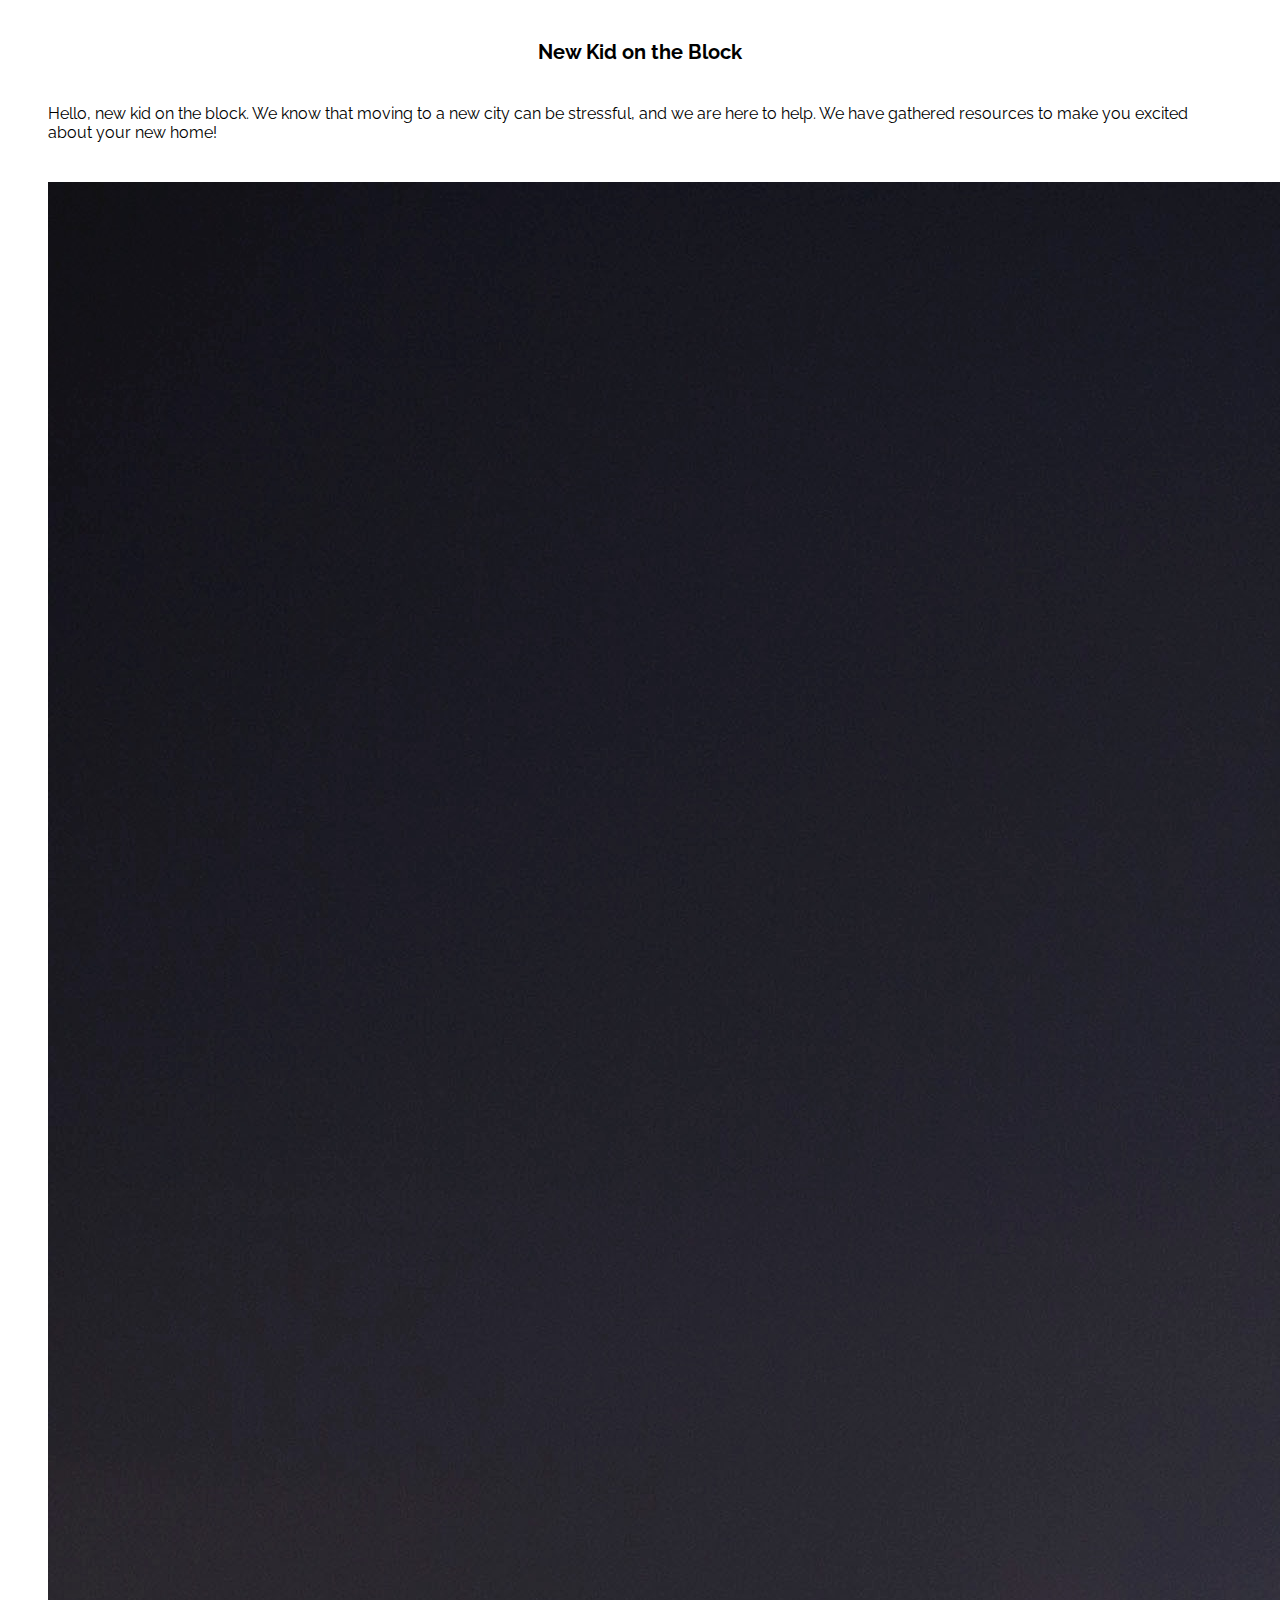
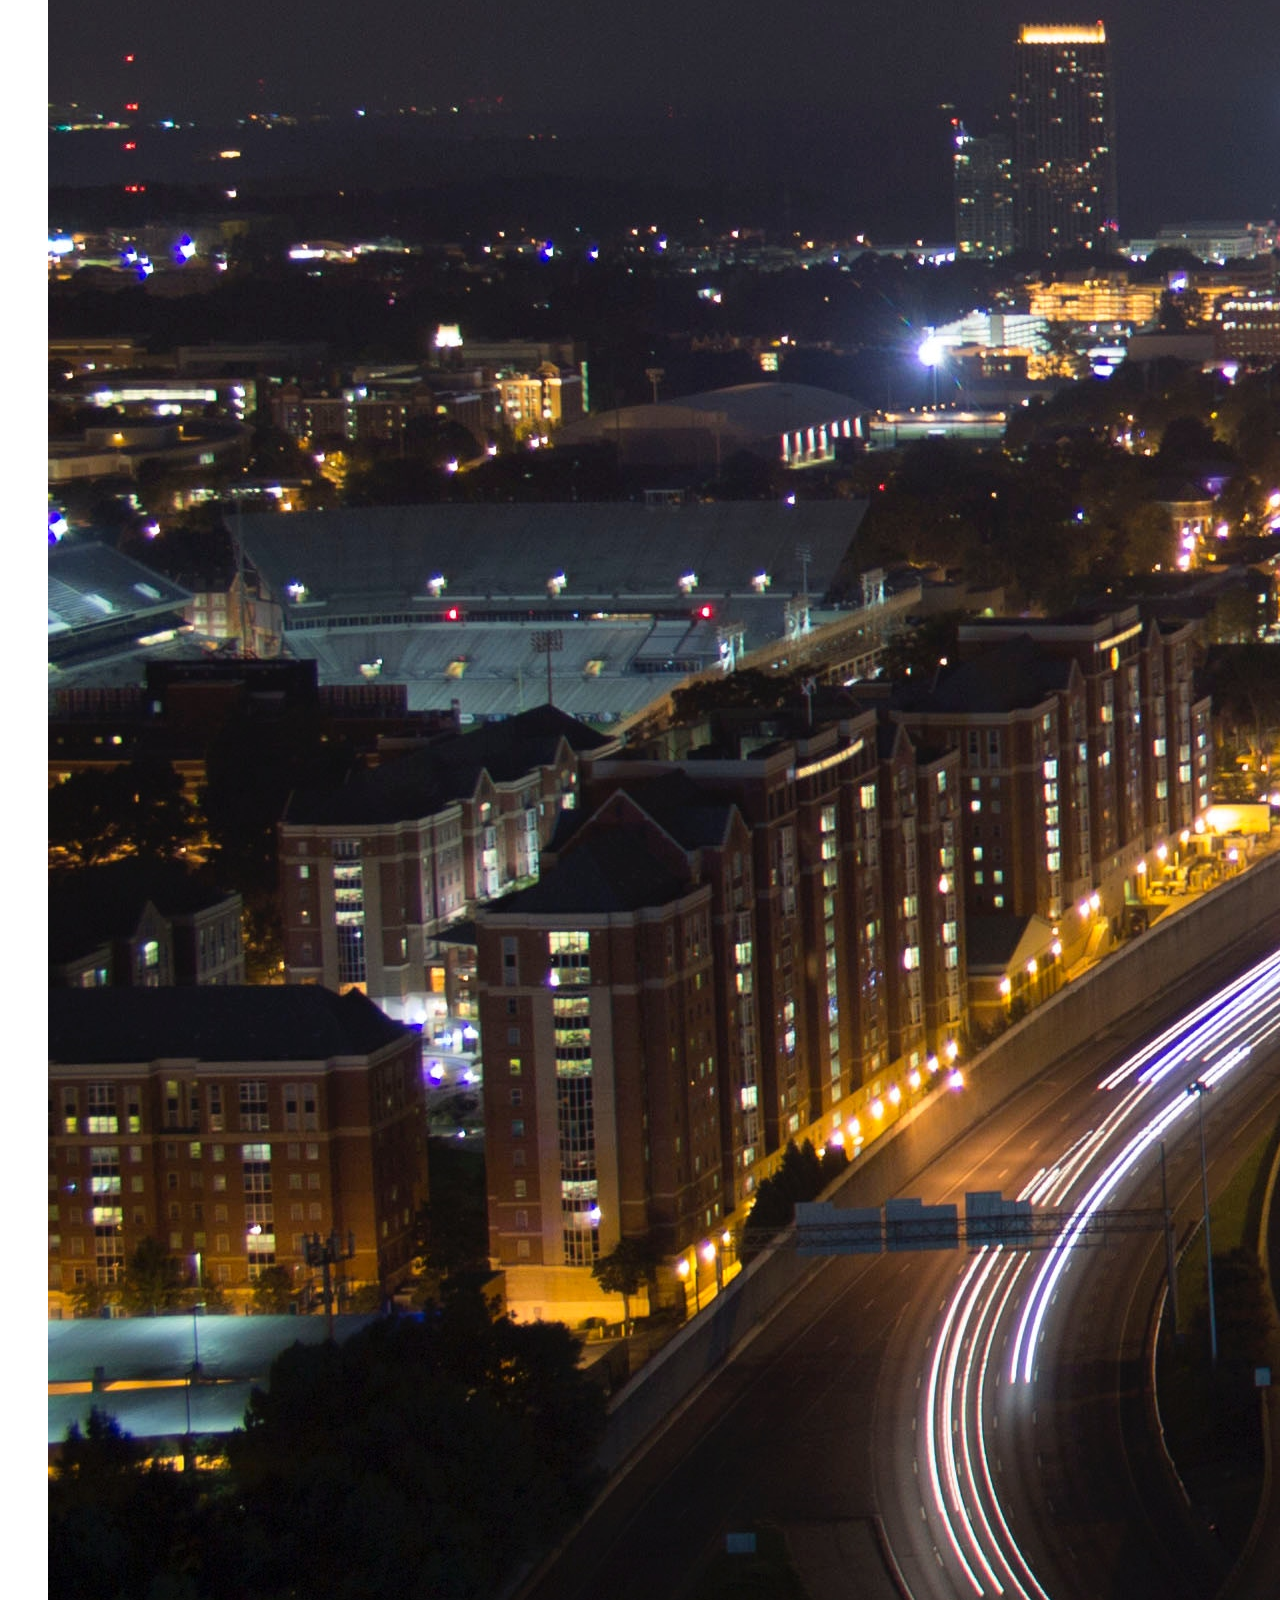
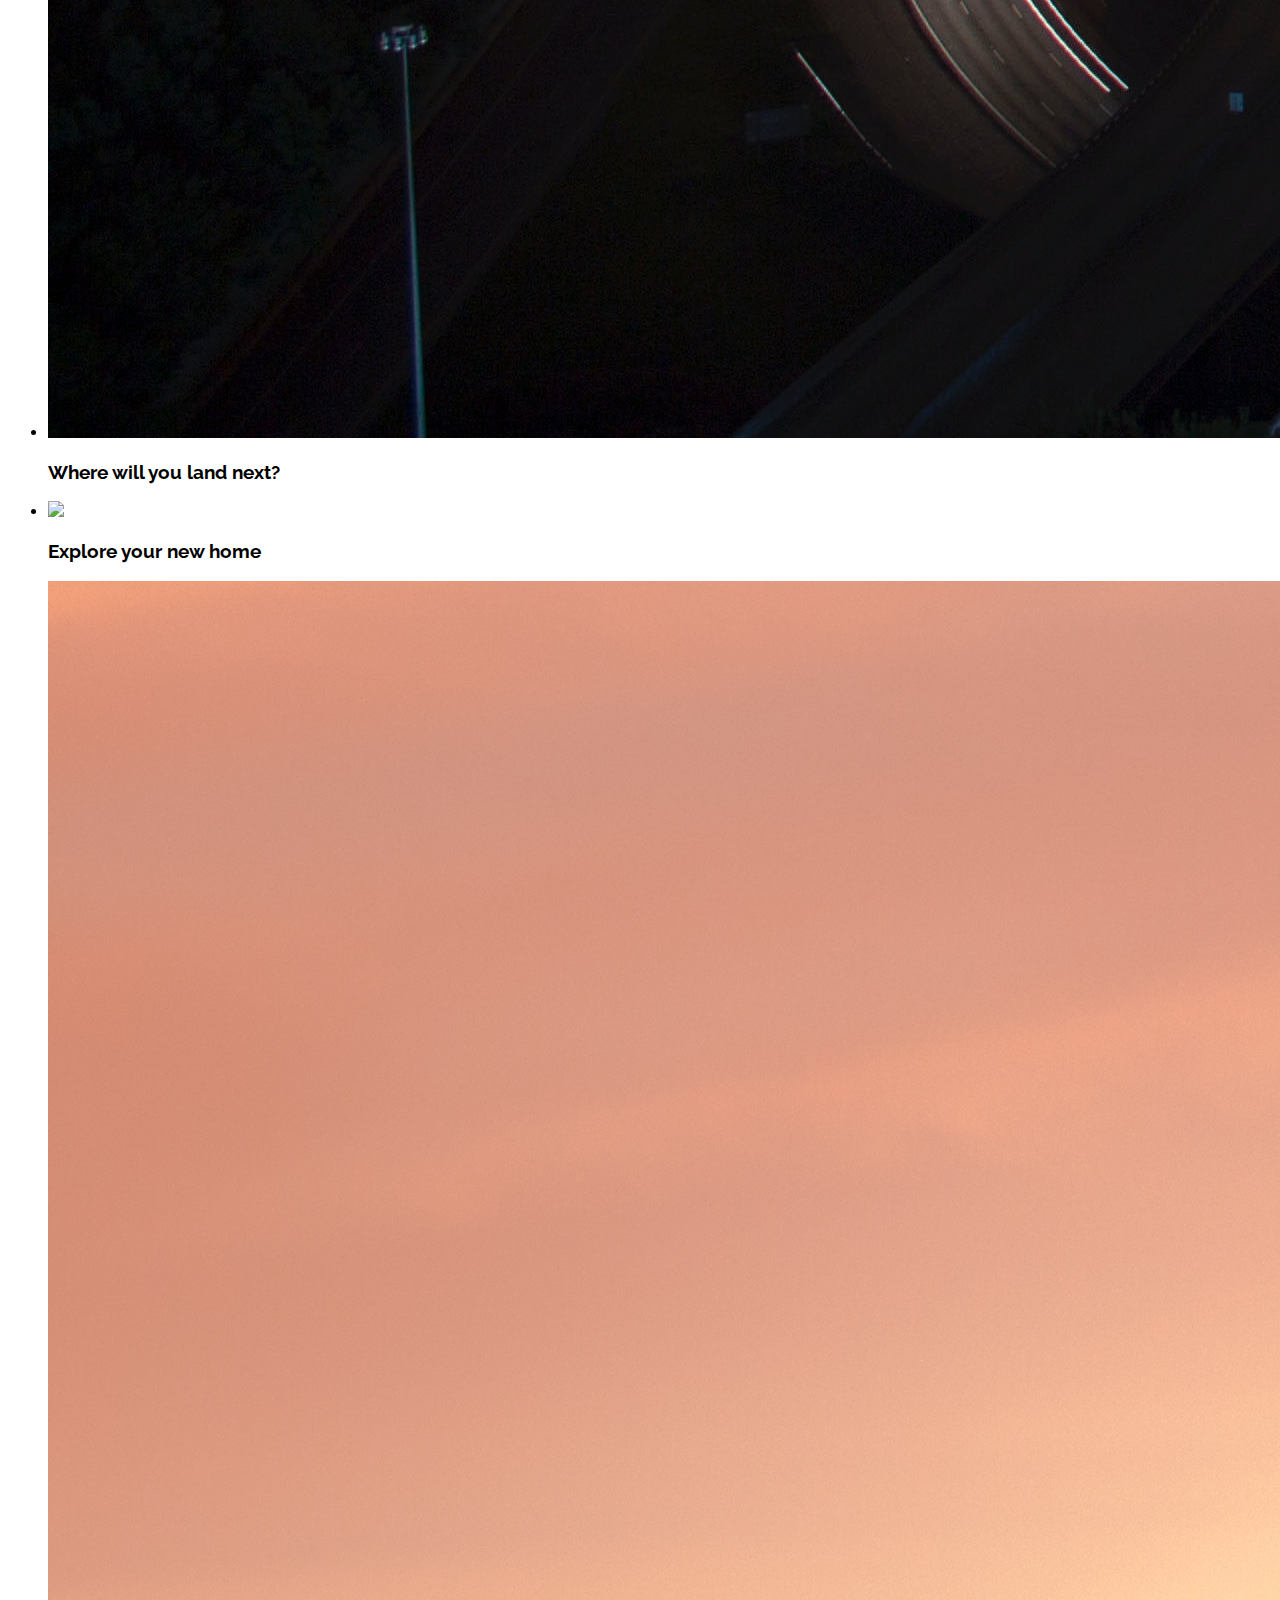
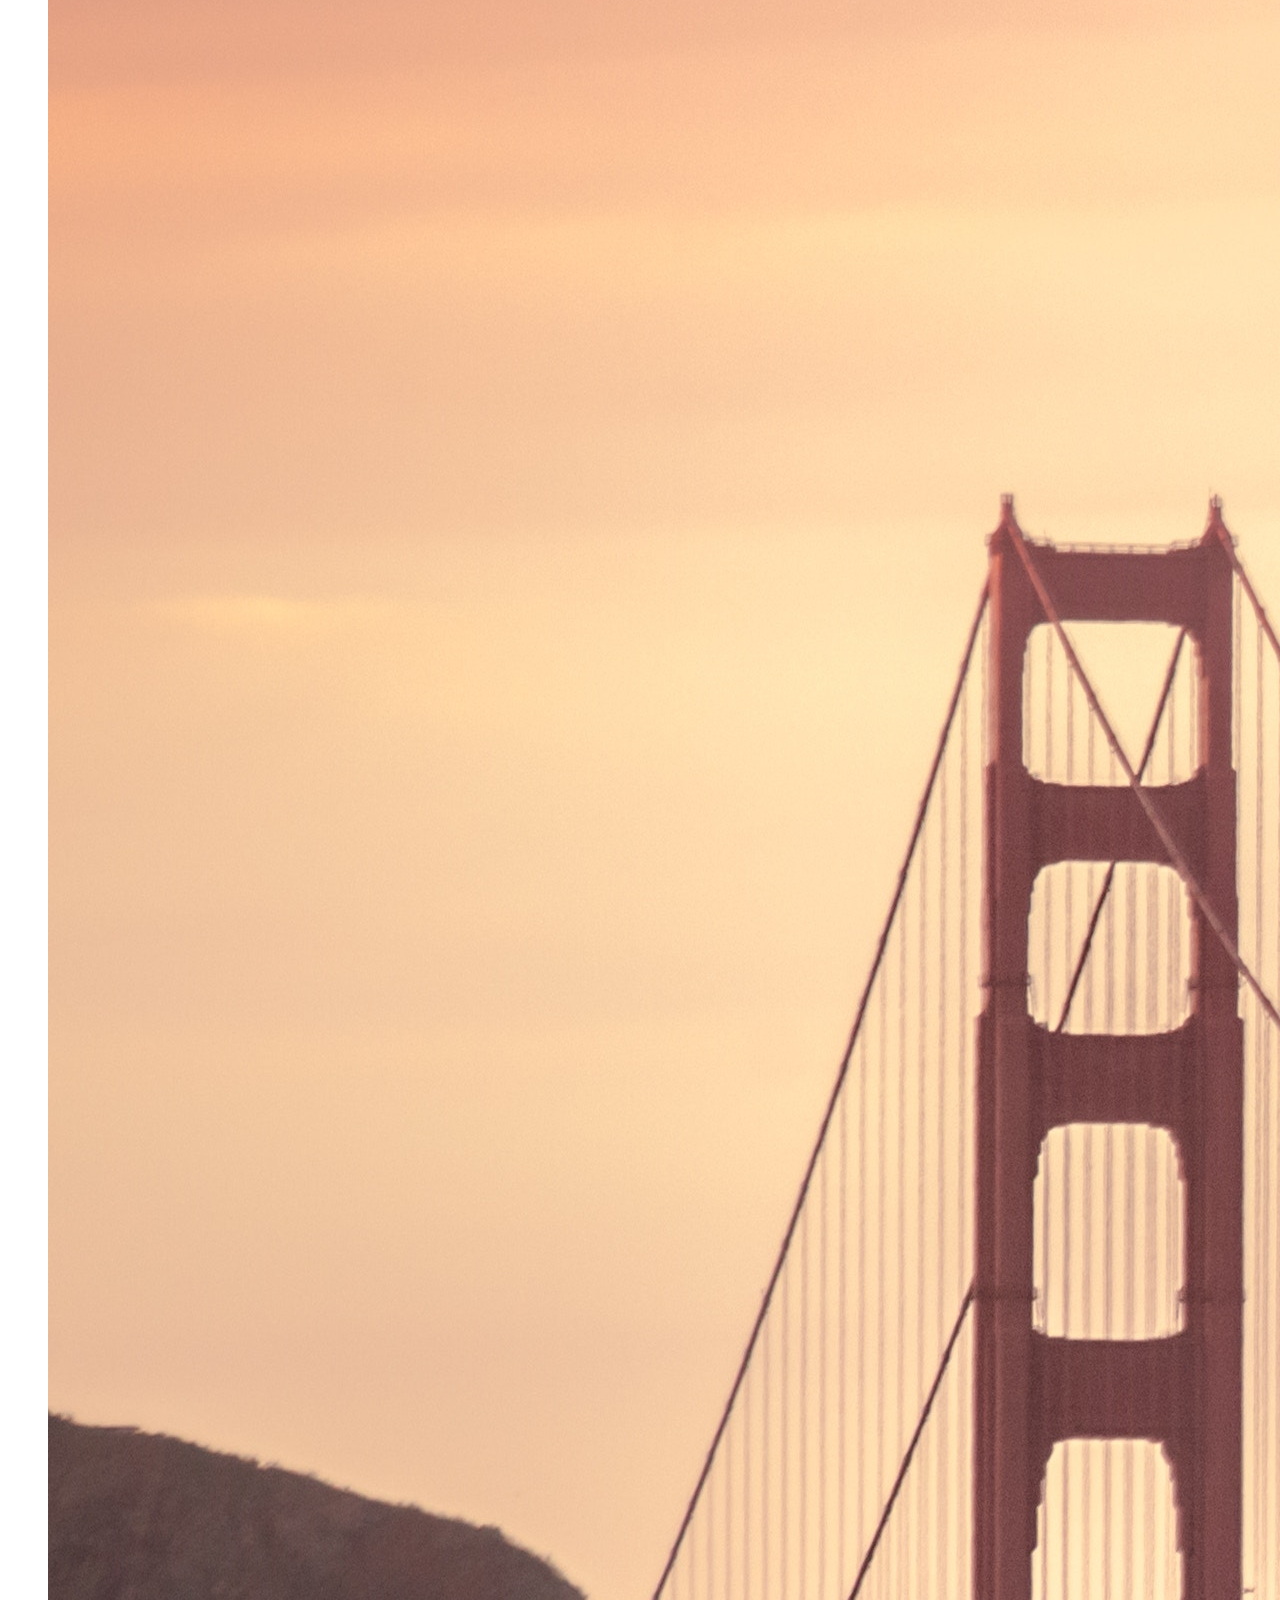
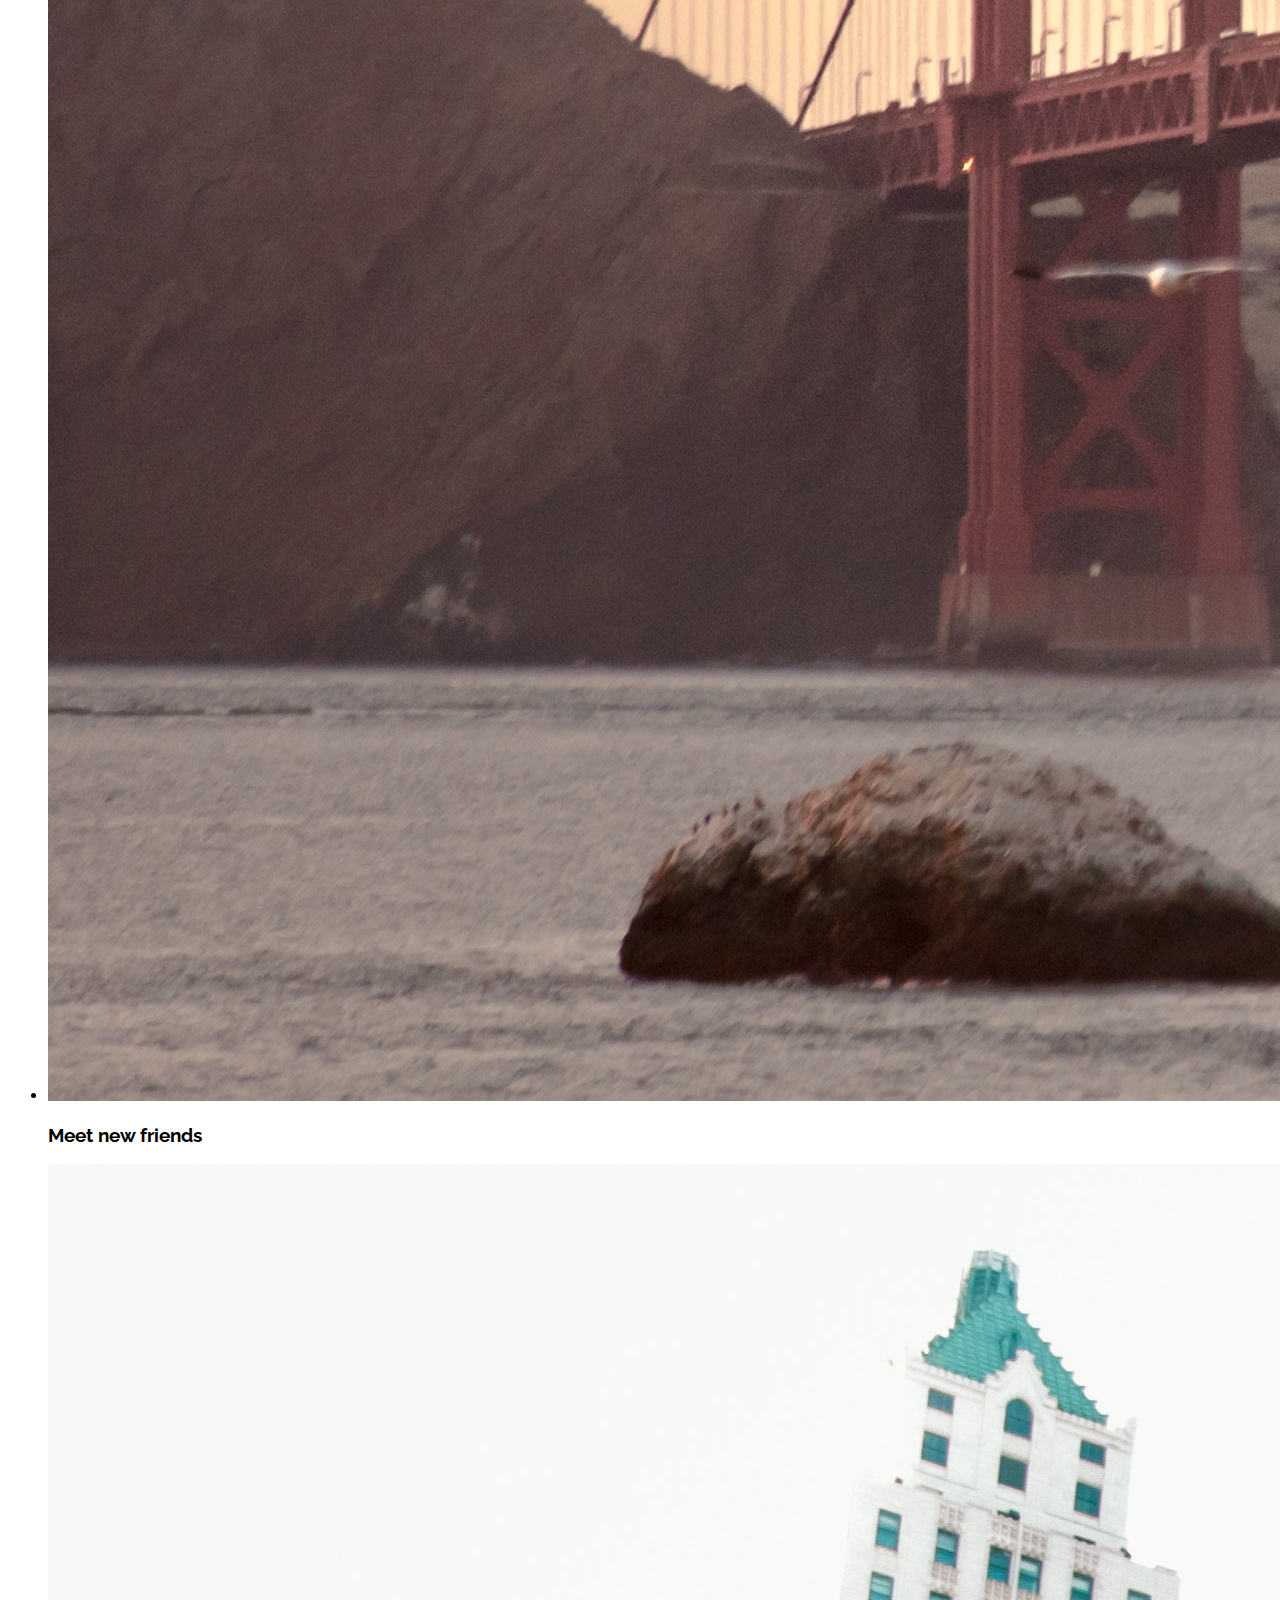
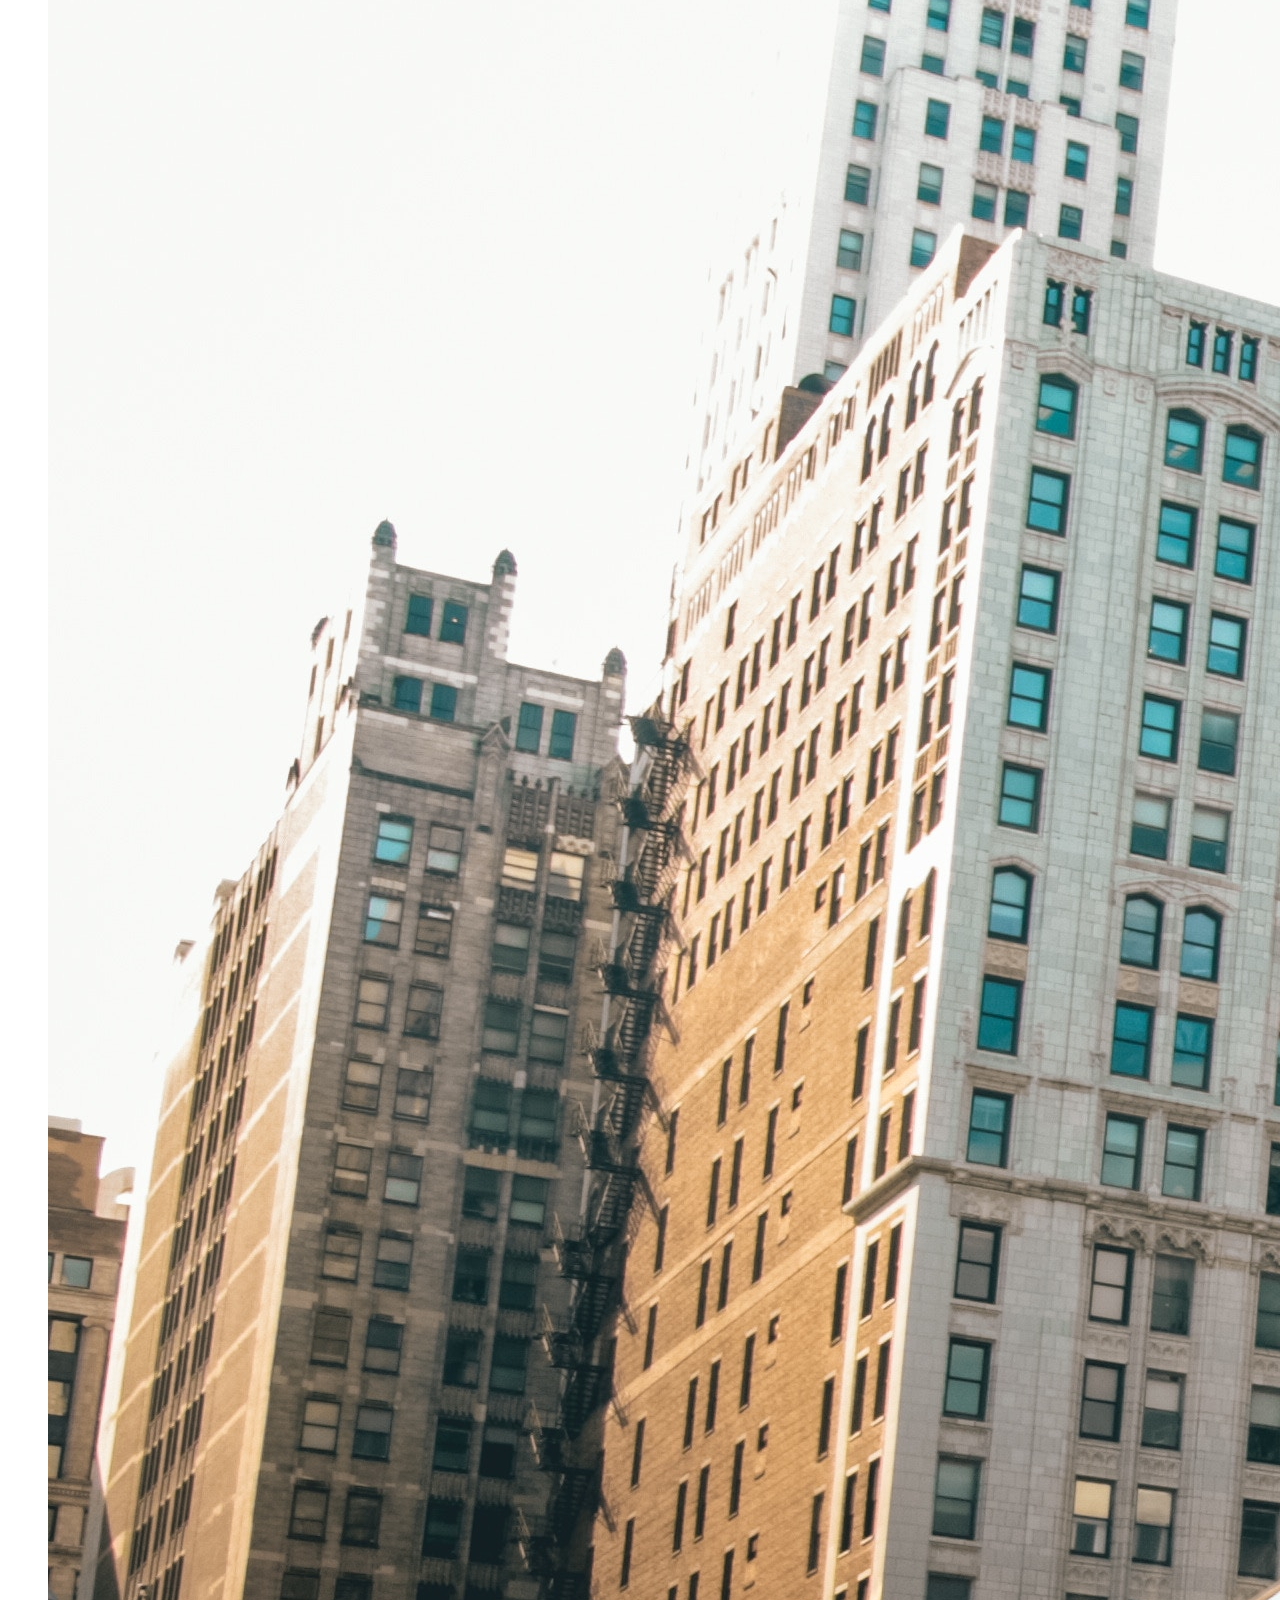
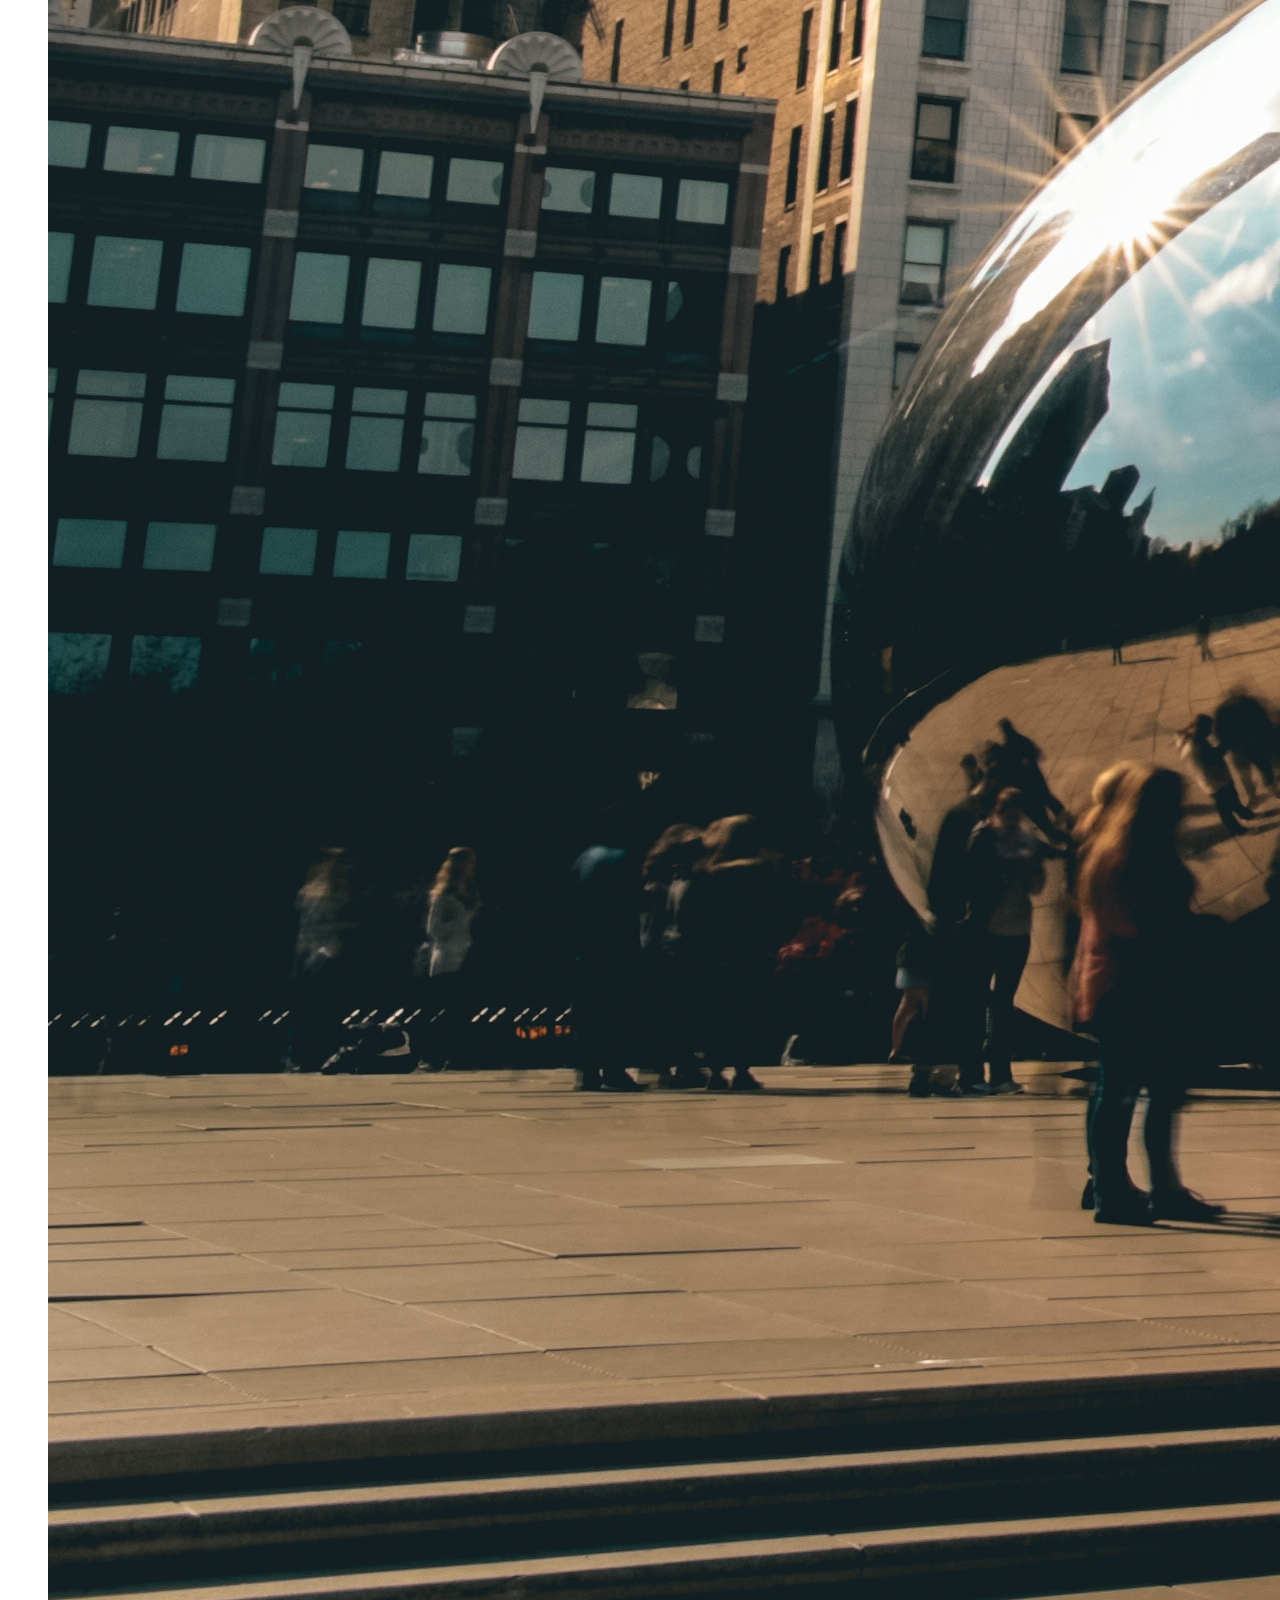
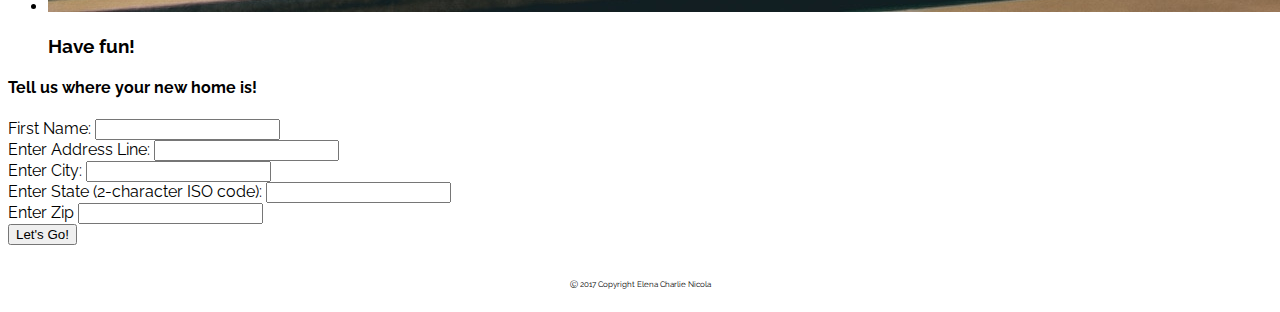
==== commit 9eb3bc0b: "test" ====
--- a/index.html
+++ b/index.html
@@ -92,7 +92,7 @@
                     </div>
 
                     <div class="input-field col s6">
-                        <label for="state-input" data-error="Please enter a valid 2 character ISO state">Enter State (2-character ISO code): </label>
+                        <label for="state-input">Enter State (2-character ISO code): </label>
                         <input class="form-control" id="state-input" name ="state" type="text" required>
                     </div>
 
@@ -135,7 +135,4 @@
 <script src="https://www.gstatic.com/firebasejs/4.4.0/firebase.js"></script>
 
 
-    //custom JS code
-
-
-</html>+  </html>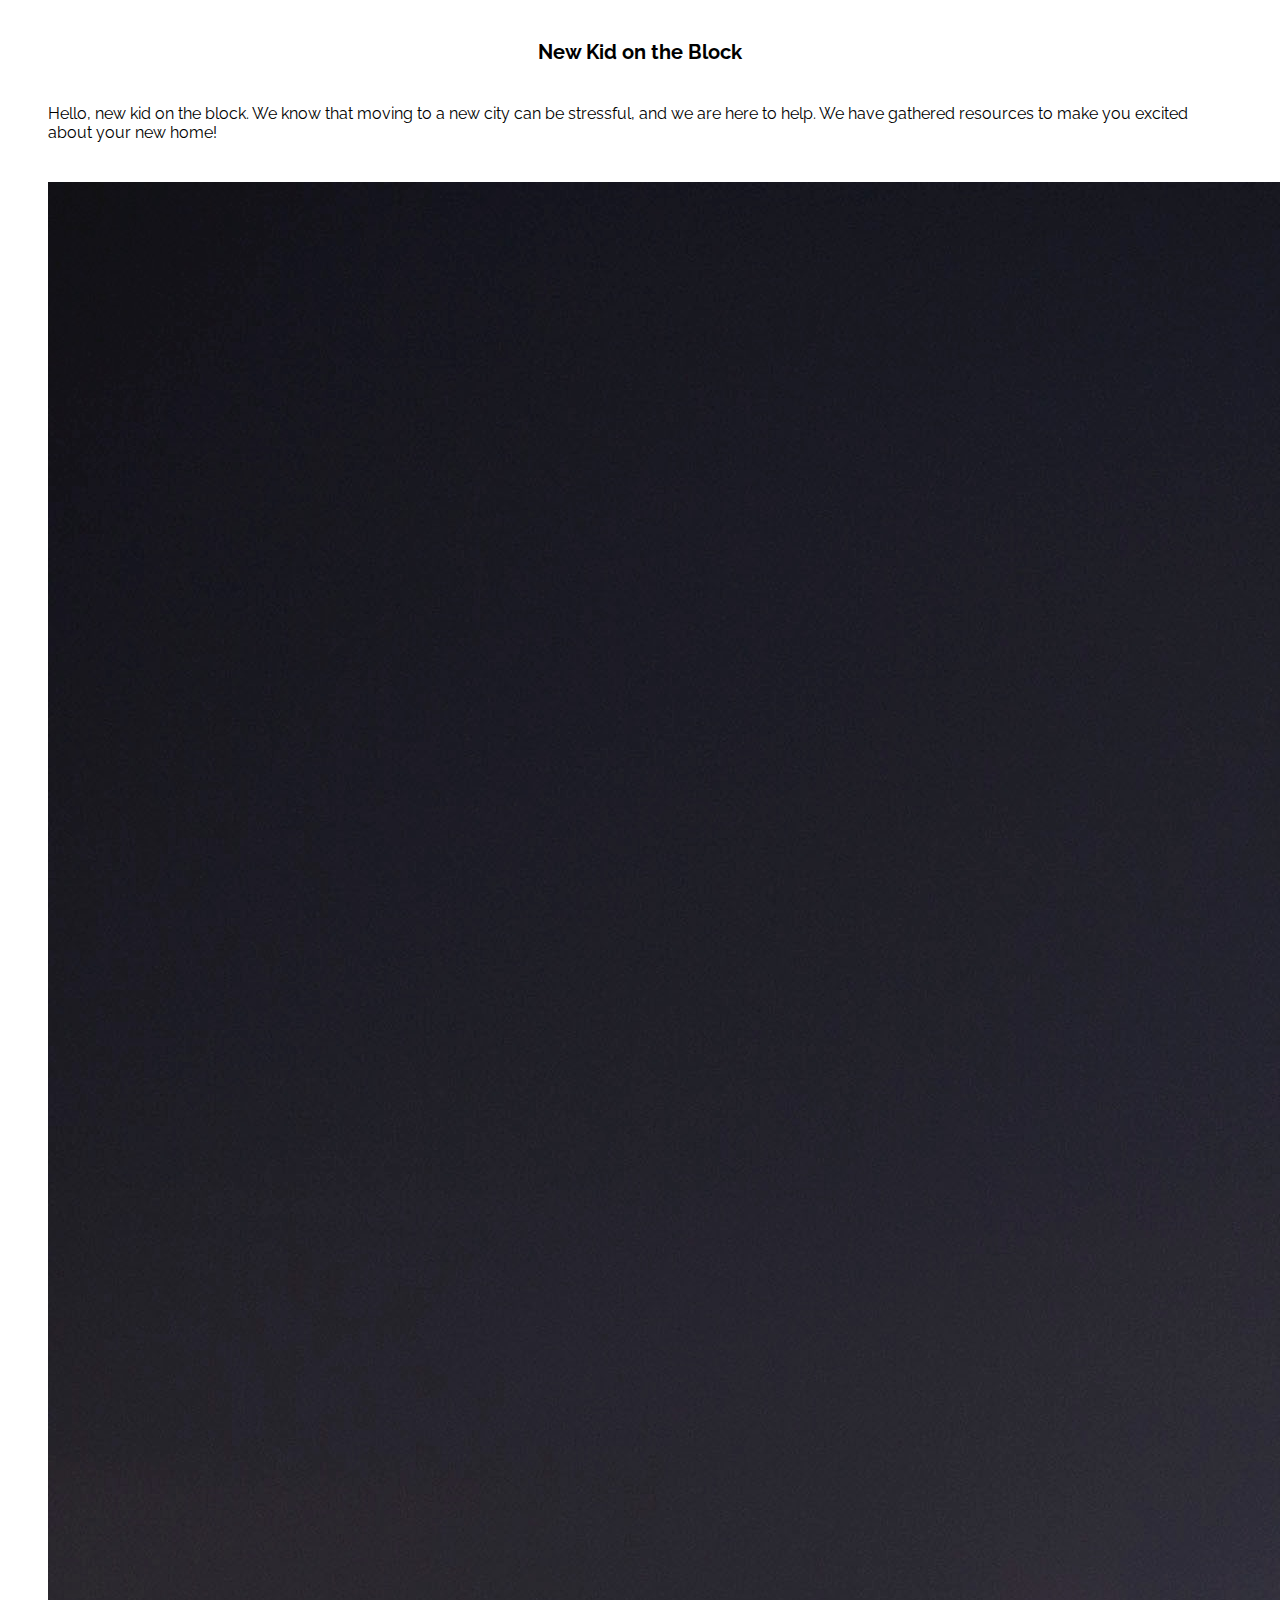
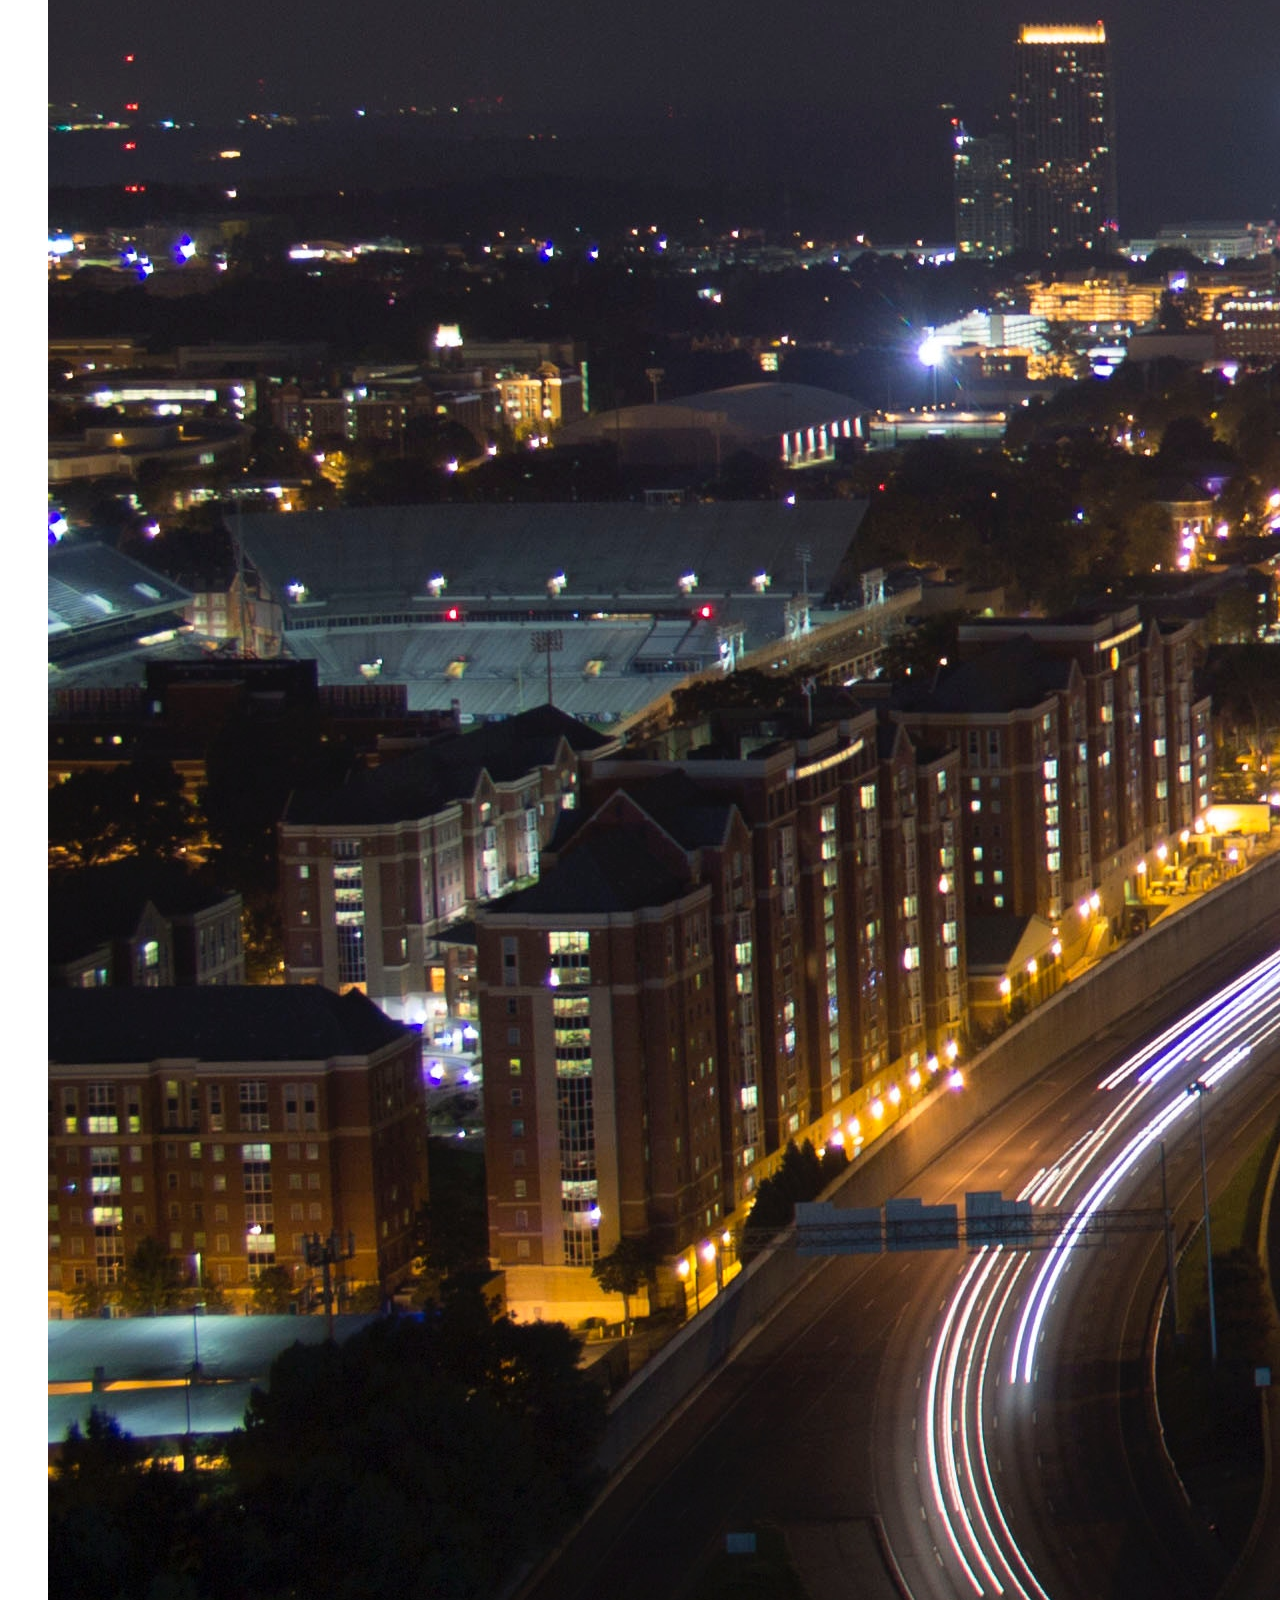
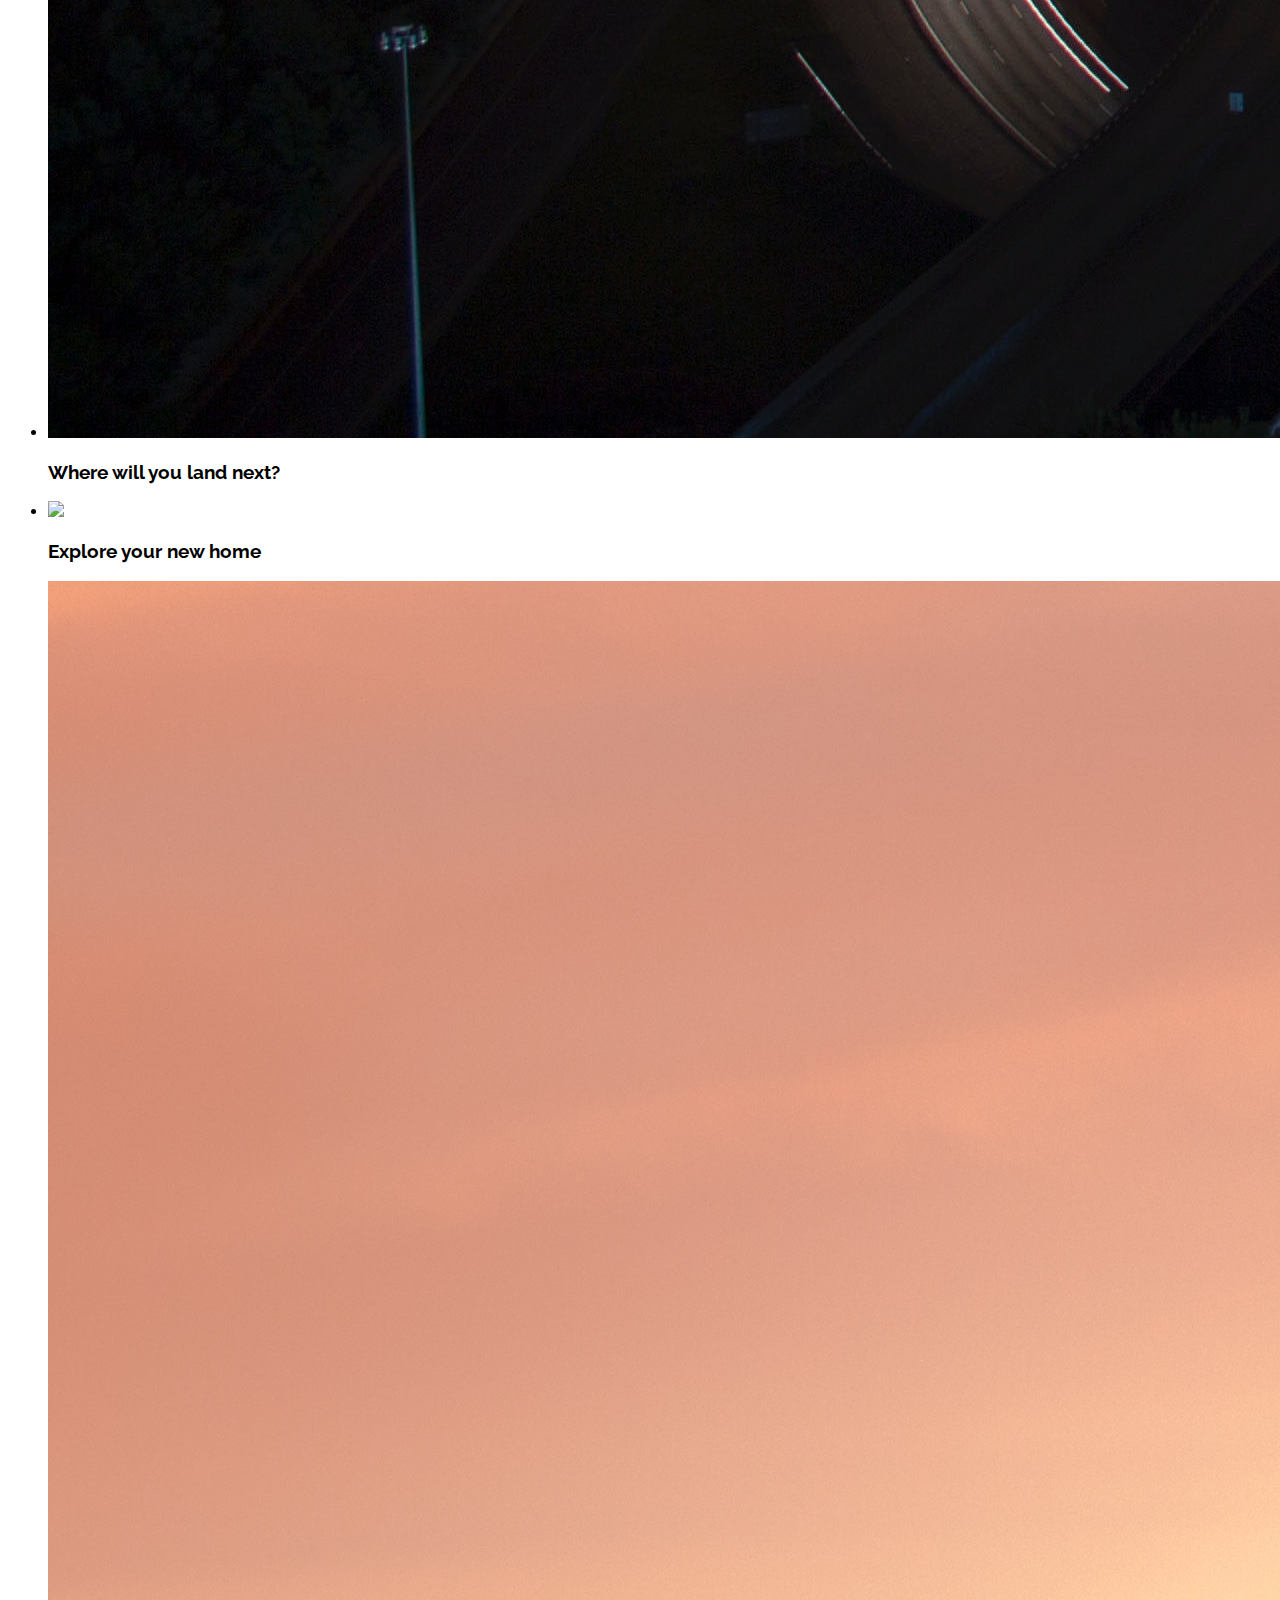
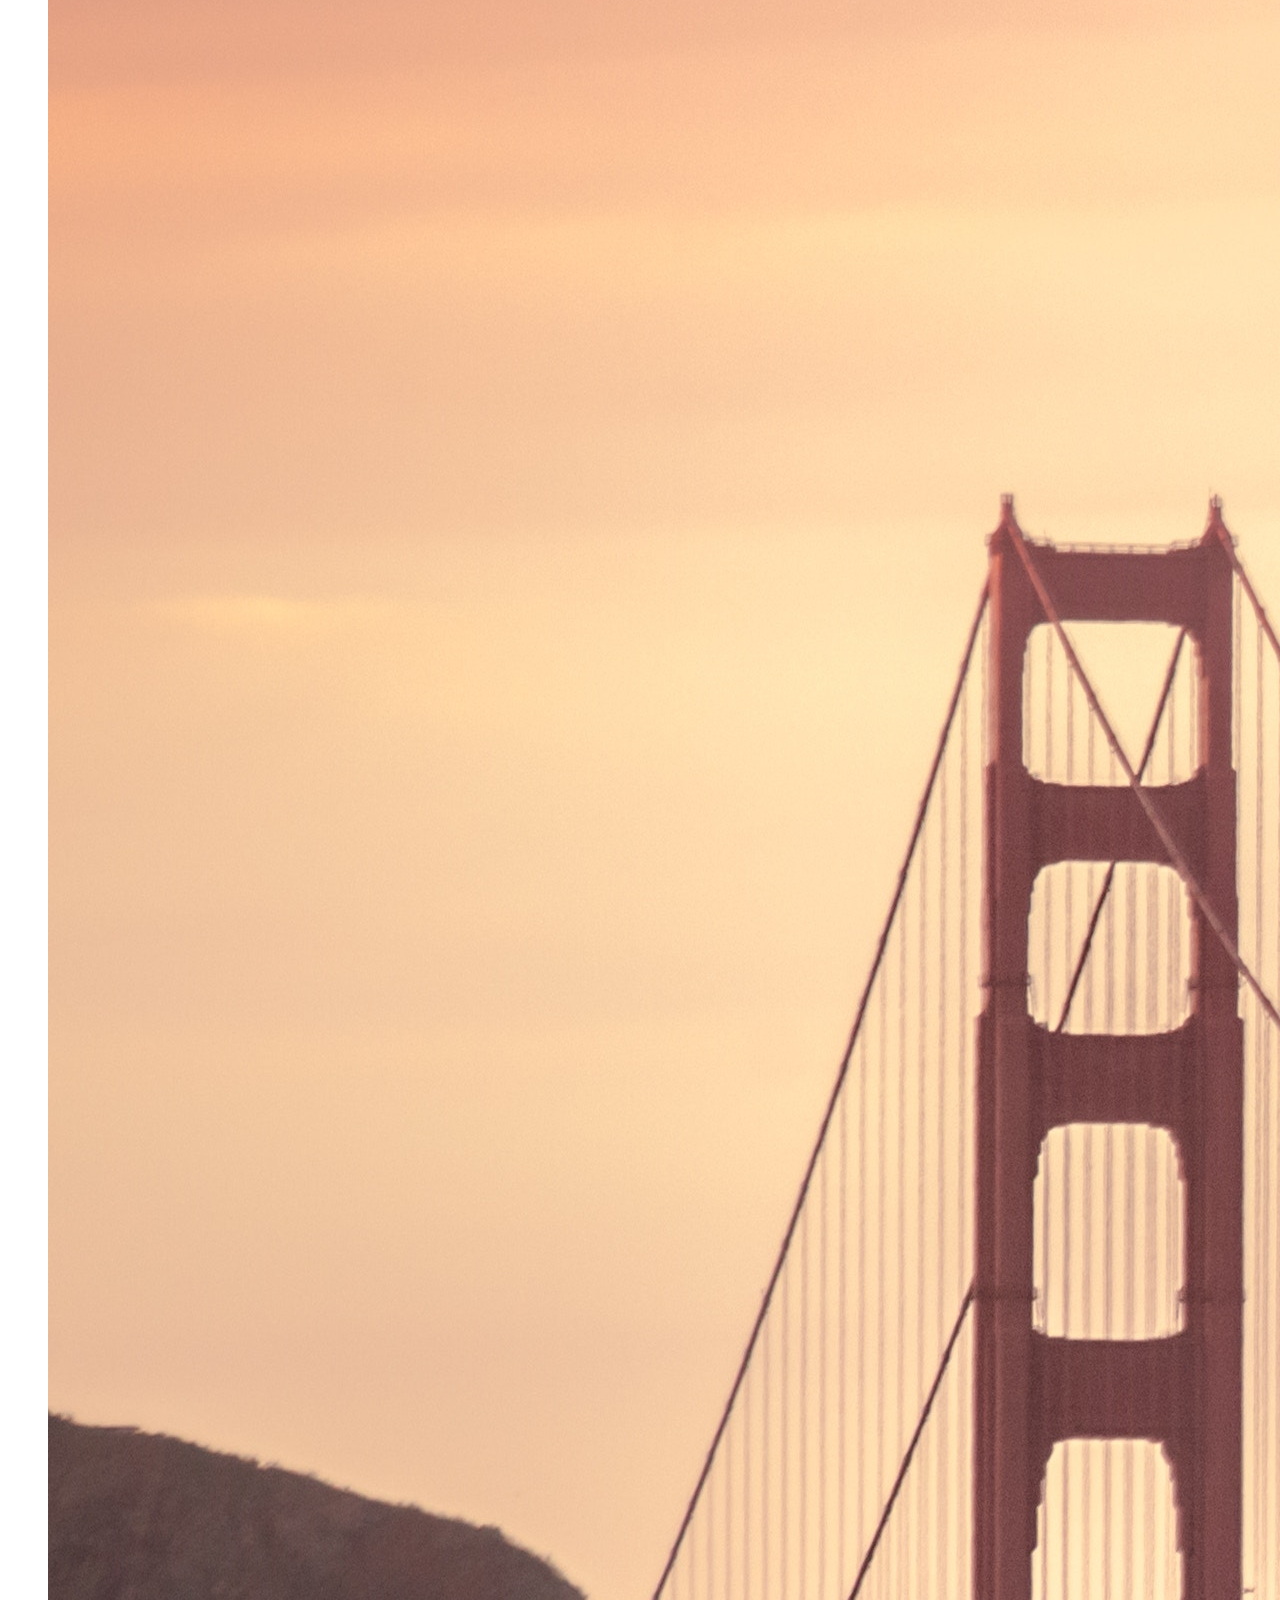
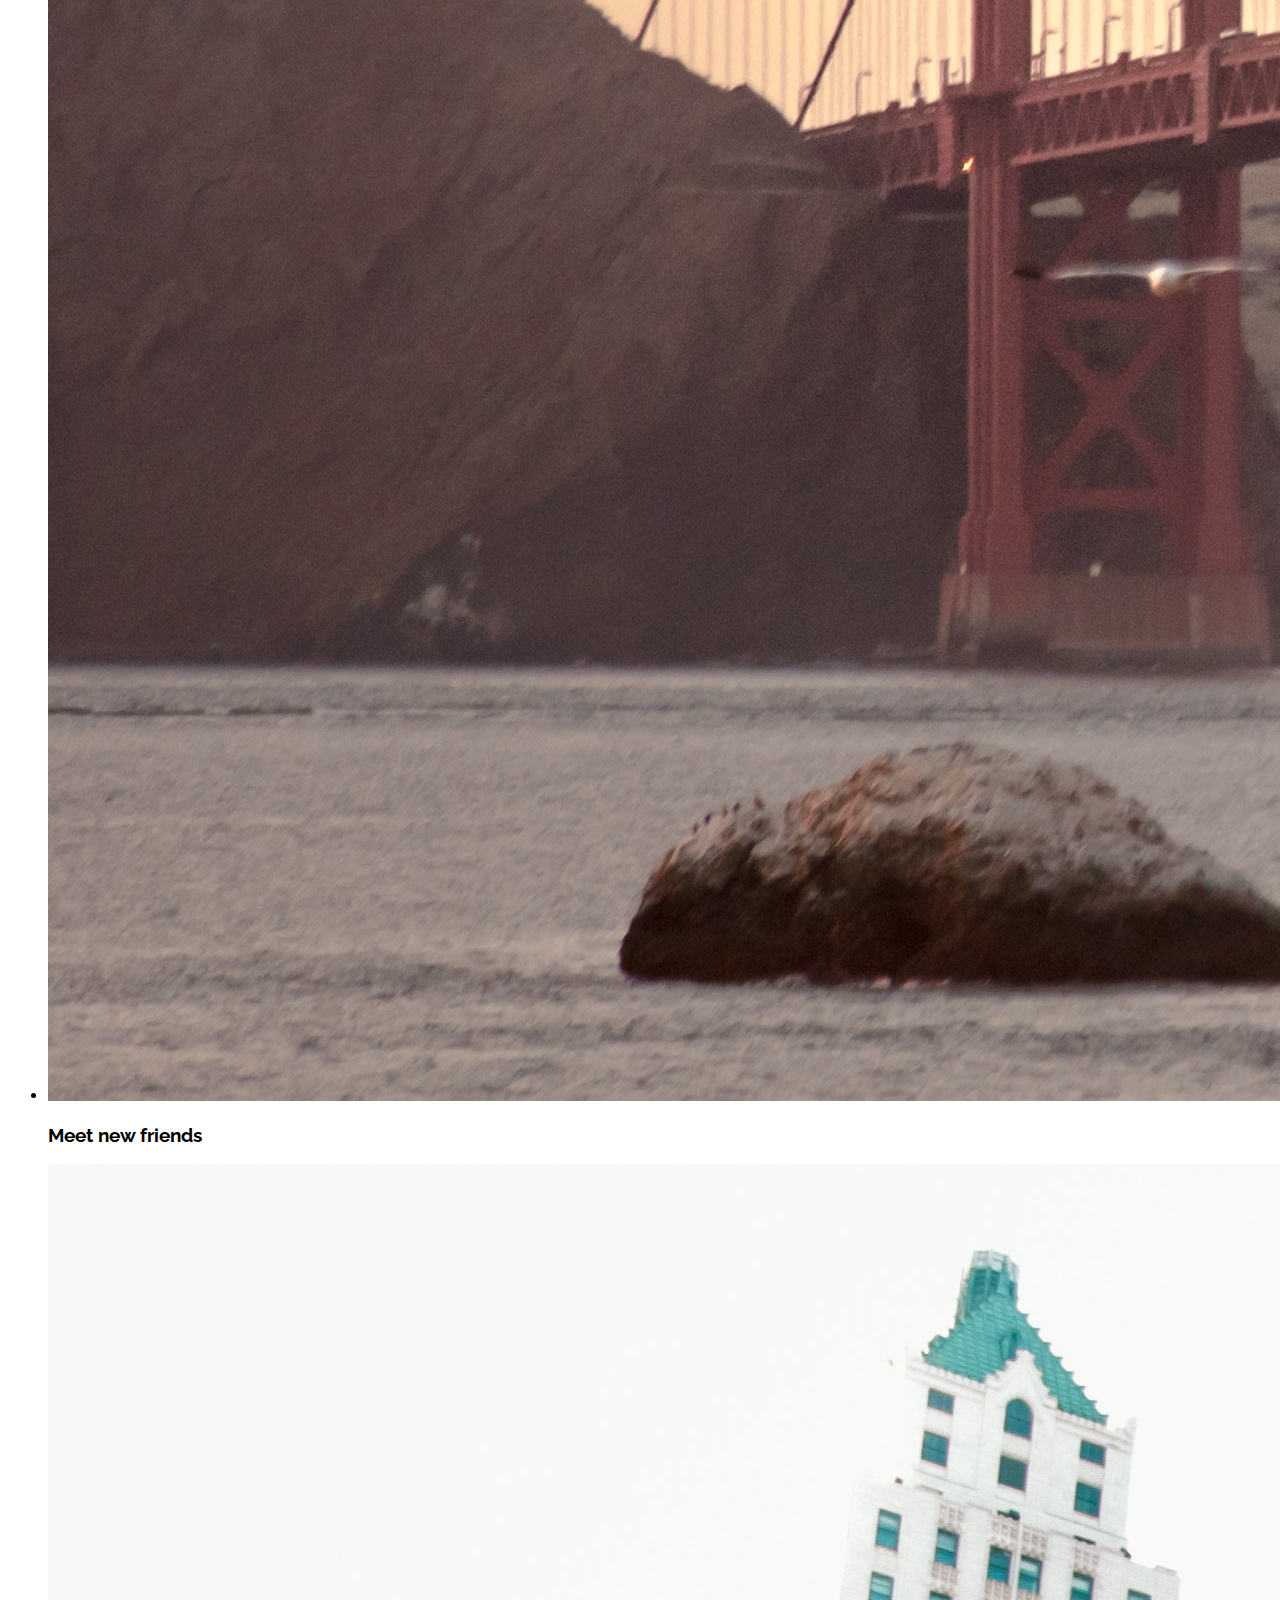
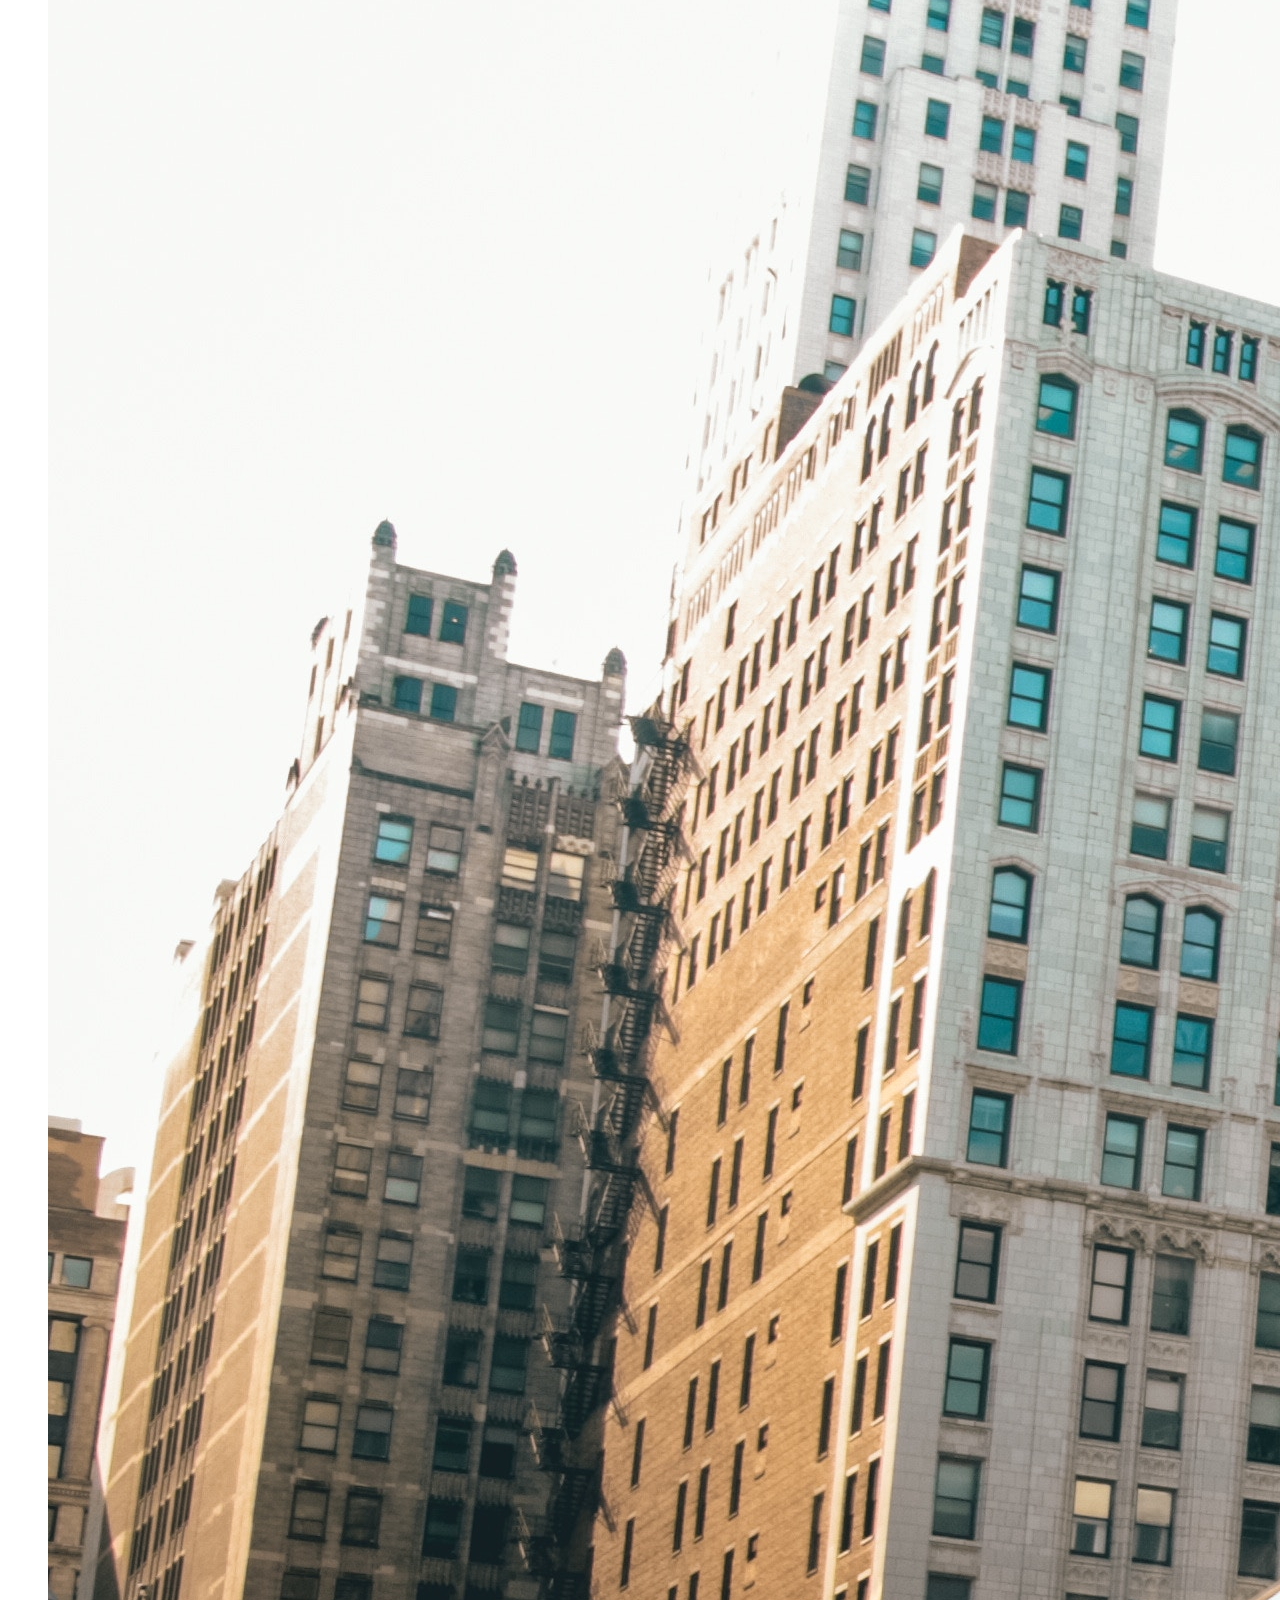
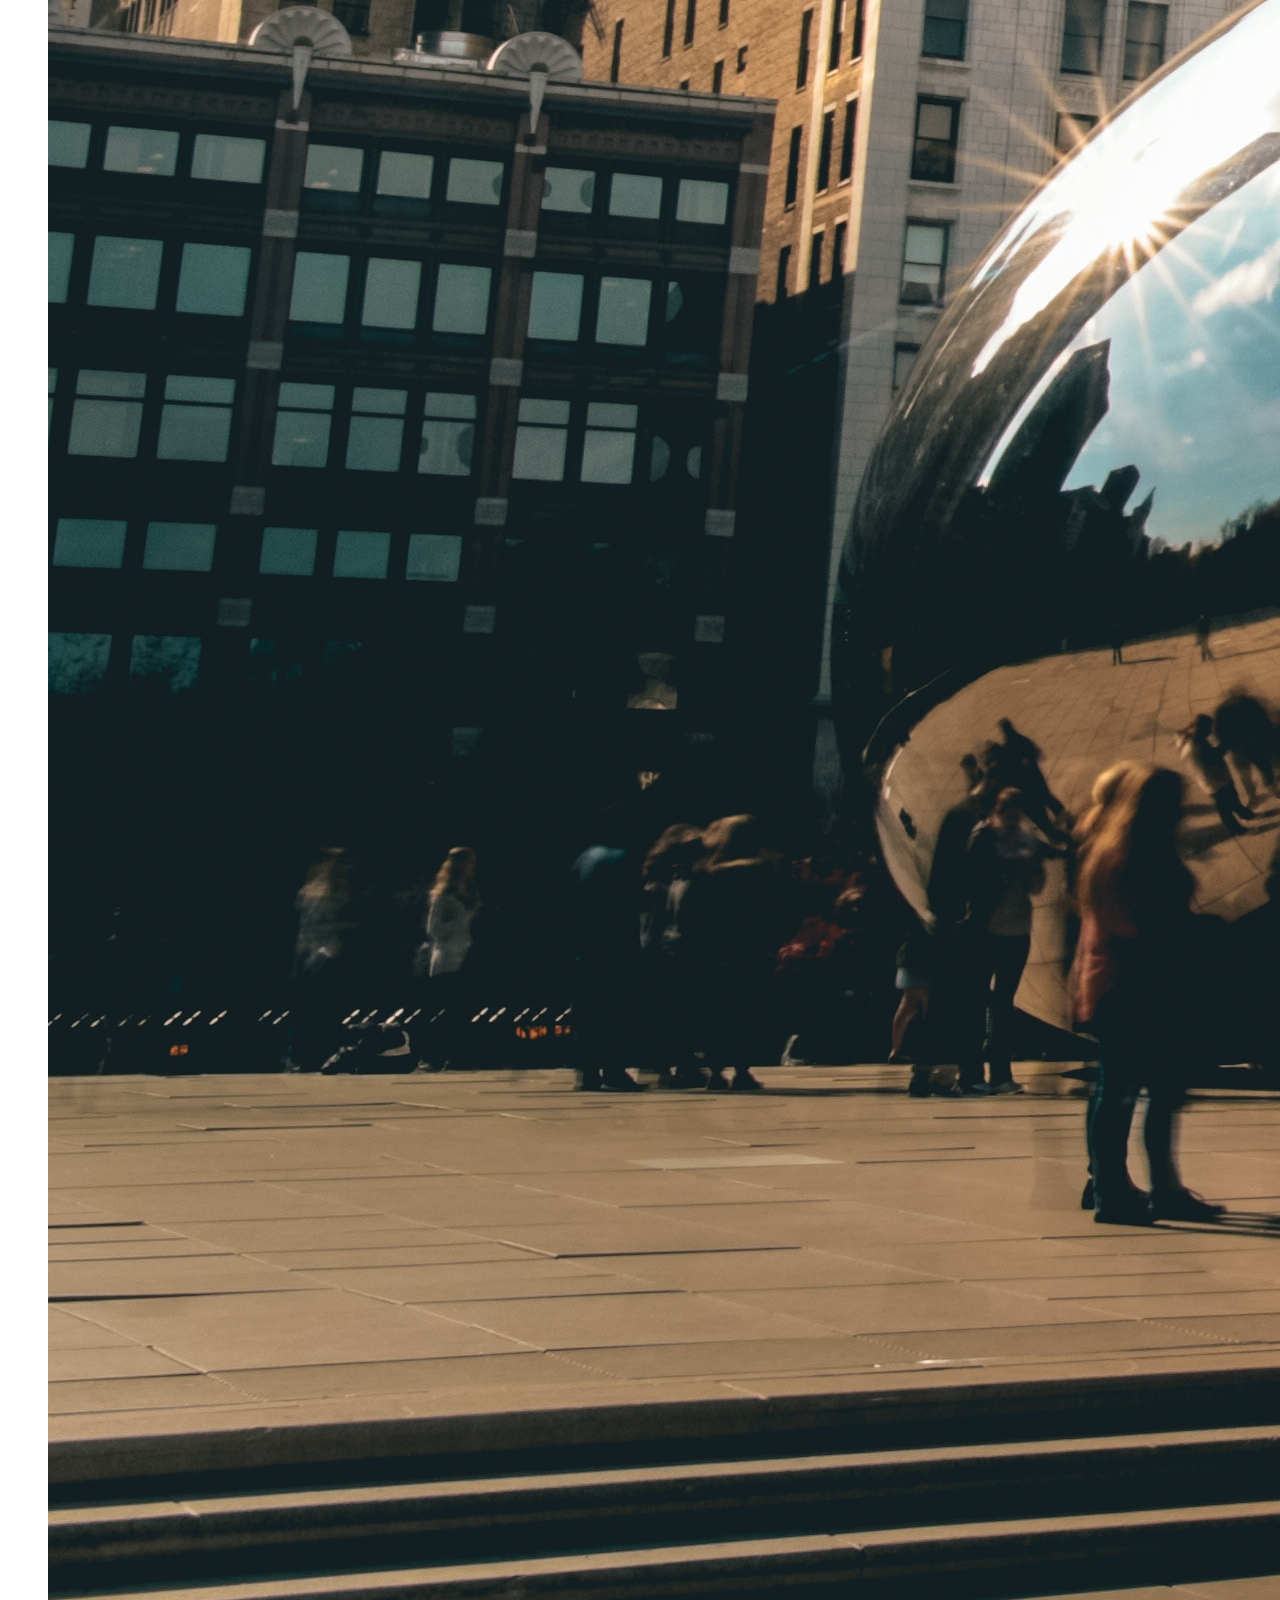
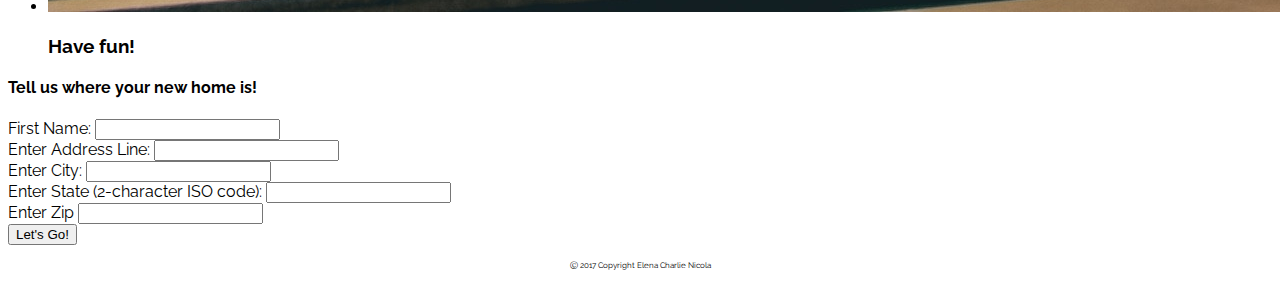
==== commit a621c533: "user validation bullshit" ====
--- a/index.html
+++ b/index.html
@@ -76,40 +76,43 @@
                     <div class="col s3">
                     </div>
 
-                    <div class="input-field col s6">
-                        <label for="name-input" data-error="Please enter your name">First Name: </label>
-                        <input class="form-control " id="name-input" name ="fname" type="text" required>
+                    <div class="input-field col s6" id="name">
+                        <label for="name-input">First Name: </label>
+                        <input class="form-control " id="name-input" class = "validate" name ="fname" type="text" required>
                     </div>
 
-                    <div class="input-field col s6">
-                        <label for="address-input" data-error="Please enter your address">Enter Address Line: </label>
+                    <div class="input-field col s6" id ="address">
+                        <label for="address-input">Enter Address Line: </label>
                         <input class="form-control " id="address-input" name="address" type="text" required>
                     </div>
 
-                    <div class="input-field col s6">
-                        <label for="city-input" data-error="Please enter a city">Enter City: </label>
+                    <div class="input-field col s6" id="city">
+                        <label for="city-input">Enter City: </label>
                         <input class="form-control" id="city-input" name="city" type="text" required>
                     </div>
 
-                    <div class="input-field col s6">
+                    <div class="input-field col s6" id ="state">
                         <label for="state-input">Enter State (2-character ISO code): </label>
                         <input class="form-control" id="state-input" name ="state" type="text" required>
                     </div>
 
-                    <div class="input-field col s6">
-                        <label for="zip-input" data-error="Please enter a valid zip code">Enter Zip </label>
+                    <div class="input-field col s6" id ="zip">
+                        <label for="zip-input">Enter Zip </label>
                         <input class="form-control" id="zip-input" name="zip" type="text" required>
                     </div>
+                    <div class="col s12">
 
-                    <!-- <button class="waves-effect waves-light btn center-align" id="letsGo" type="submit">Let's Go!</button> -->
+                    </div>
+
                     <div class="col s12 center-align section">
                         <button class="btn waves-effect waves-light cyan darken-2" id="letsGo" type="submit" name="action">Let's Go!
                         </button>
                     </div>
-                    <div class="col s6">
-                        <br>
+
+                    <div class="col s12">
 
                     </div>
+
                 </form>
             </div>
         </div>
--- a/style.css
+++ b/style.css
@@ -68,6 +68,10 @@
 tbody tr:hover {
 	background-color: #0197a6 !important;
 
+
+}
+tbody tr:link {
+	color: #0197a6;
 }
 thead{
 	font-size: 18px;
@@ -79,4 +83,5 @@
 
 th tr {
 	border-bottom: 1px solid #ddd
+
 }